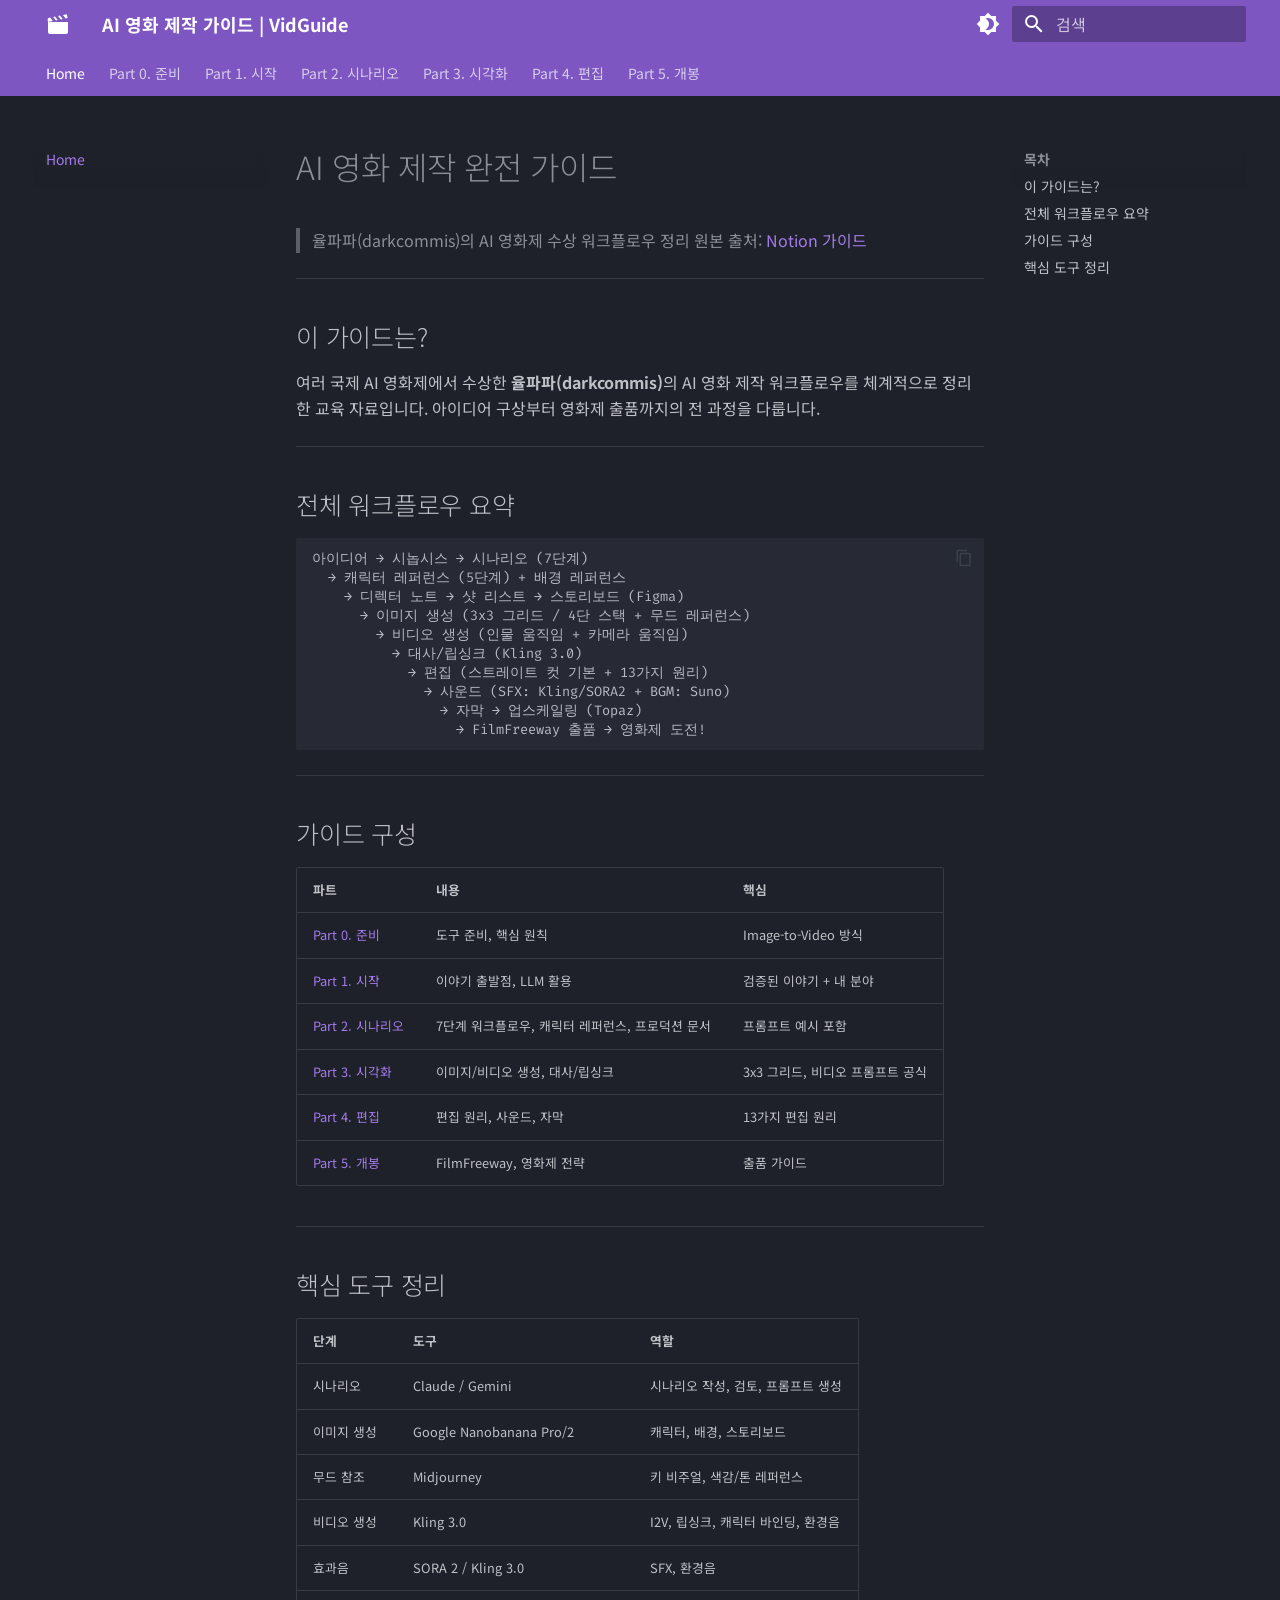
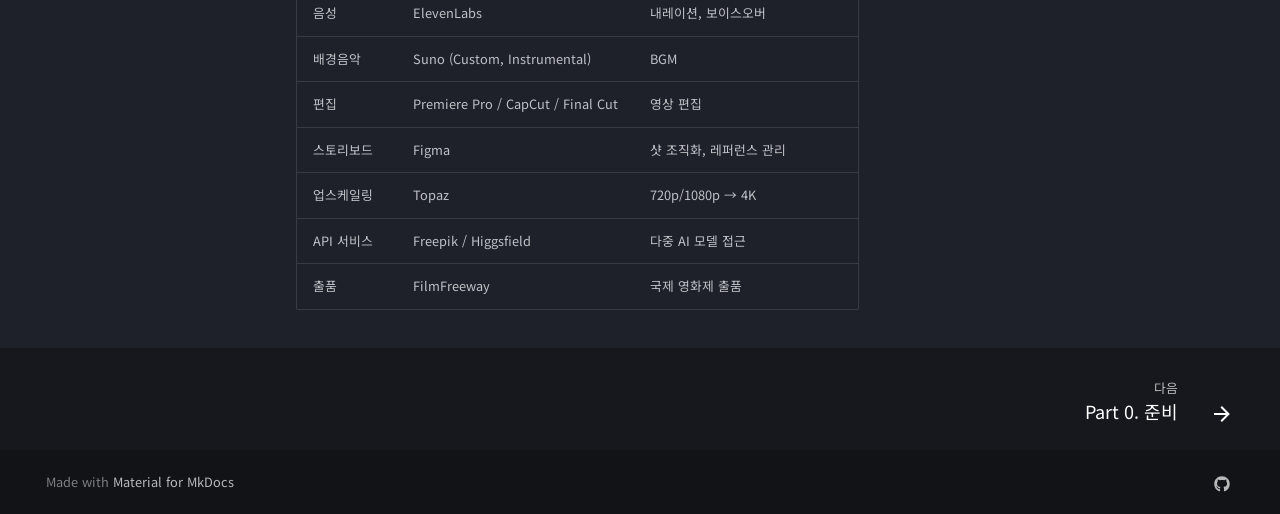
==== index.html @ 26d47964 "Deployed f372213 with MkDocs version: 1.6.1" ====
<!doctype html>
<html lang="ko" class="no-js">
  <head>
    
      <meta charset="utf-8">
      <meta name="viewport" content="width=device-width,initial-scale=1">
      
        <meta name="description" content="율파파(darkcommis)의 AI 영화제 수상 워크플로우 정리">
      
      
        <meta name="author" content="Comad.J">
      
      
        <link rel="canonical" href="https://kinkos1234.github.io/VidGuide/">
      
      
      
        <link rel="next" href="part0-preparation/">
      
      
        
      
      
      <link rel="icon" href="assets/images/favicon.png">
      <meta name="generator" content="mkdocs-1.6.1, mkdocs-material-9.7.5">
    
    
      
        <title>AI 영화 제작 가이드 | VidGuide</title>
      
    
    
      <link rel="stylesheet" href="assets/stylesheets/main.484c7ddc.min.css">
      
        
        <link rel="stylesheet" href="assets/stylesheets/palette.ab4e12ef.min.css">
      
      


    
    
      
    
    
      
        
        
        <link rel="preconnect" href="https://fonts.gstatic.com" crossorigin>
        <link rel="stylesheet" href="https://fonts.googleapis.com/css?family=Noto+Sans+KR:300,300i,400,400i,700,700i%7CFira+Code:400,400i,700,700i&display=fallback">
        <style>:root{--md-text-font:"Noto Sans KR";--md-code-font:"Fira Code"}</style>
      
    
    
    <script>__md_scope=new URL(".",location),__md_hash=e=>[...e].reduce(((e,_)=>(e<<5)-e+_.charCodeAt(0)),0),__md_get=(e,_=localStorage,t=__md_scope)=>JSON.parse(_.getItem(t.pathname+"."+e)),__md_set=(e,_,t=localStorage,a=__md_scope)=>{try{t.setItem(a.pathname+"."+e,JSON.stringify(_))}catch(e){}}</script>
    
      

    
    
  </head>
  
  
    
    
      
    
    
    
    
    <body dir="ltr" data-md-color-scheme="slate" data-md-color-primary="deep-purple" data-md-color-accent="amber">
  
    
    <input class="md-toggle" data-md-toggle="drawer" type="checkbox" id="__drawer" autocomplete="off">
    <input class="md-toggle" data-md-toggle="search" type="checkbox" id="__search" autocomplete="off">
    <label class="md-overlay" for="__drawer"></label>
    <div data-md-component="skip">
      
        
        <a href="#ai" class="md-skip">
          콘텐츠로 이동
        </a>
      
    </div>
    <div data-md-component="announce">
      
    </div>
    
    
      

<header class="md-header" data-md-component="header">
  <nav class="md-header__inner md-grid" aria-label="상단/헤더">
    <a href="." title="AI 영화 제작 가이드 | VidGuide" class="md-header__button md-logo" aria-label="AI 영화 제작 가이드 | VidGuide" data-md-component="logo">
      
  
  <svg xmlns="http://www.w3.org/2000/svg" viewBox="0 0 24 24"><path d="m20.84 2.18-3.93.78 2.74 3.54 1.97-.4zm-6.87 1.36L12 3.93l2.75 3.53 1.96-.39zm-4.9.96-1.97.41 2.75 3.53 1.96-.39zm-4.91 1-.98.19a2 2 0 0 0-1.57 2.35L2 10l4.9-.97zM2 10v10a2 2 0 0 0 2 2h16c1.11 0 2-.89 2-2V10z"/></svg>

    </a>
    <label class="md-header__button md-icon" for="__drawer">
      
      <svg xmlns="http://www.w3.org/2000/svg" viewBox="0 0 24 24"><path d="M3 6h18v2H3zm0 5h18v2H3zm0 5h18v2H3z"/></svg>
    </label>
    <div class="md-header__title" data-md-component="header-title">
      <div class="md-header__ellipsis">
        <div class="md-header__topic">
          <span class="md-ellipsis">
            AI 영화 제작 가이드 | VidGuide
          </span>
        </div>
        <div class="md-header__topic" data-md-component="header-topic">
          <span class="md-ellipsis">
            
              Home
            
          </span>
        </div>
      </div>
    </div>
    
      
        <form class="md-header__option" data-md-component="palette">
  
    
    
    
    <input class="md-option" data-md-color-media="" data-md-color-scheme="slate" data-md-color-primary="deep-purple" data-md-color-accent="amber"  aria-label="라이트 모드로 전환"  type="radio" name="__palette" id="__palette_0">
    
      <label class="md-header__button md-icon" title="라이트 모드로 전환" for="__palette_1" hidden>
        <svg xmlns="http://www.w3.org/2000/svg" viewBox="0 0 24 24"><path d="M12 18c-.89 0-1.74-.2-2.5-.55C11.56 16.5 13 14.42 13 12s-1.44-4.5-3.5-5.45C10.26 6.2 11.11 6 12 6a6 6 0 0 1 6 6 6 6 0 0 1-6 6m8-9.31V4h-4.69L12 .69 8.69 4H4v4.69L.69 12 4 15.31V20h4.69L12 23.31 15.31 20H20v-4.69L23.31 12z"/></svg>
      </label>
    
  
    
    
    
    <input class="md-option" data-md-color-media="" data-md-color-scheme="default" data-md-color-primary="deep-purple" data-md-color-accent="amber"  aria-label="다크 모드로 전환"  type="radio" name="__palette" id="__palette_1">
    
      <label class="md-header__button md-icon" title="다크 모드로 전환" for="__palette_0" hidden>
        <svg xmlns="http://www.w3.org/2000/svg" viewBox="0 0 24 24"><path d="M12 8a4 4 0 0 0-4 4 4 4 0 0 0 4 4 4 4 0 0 0 4-4 4 4 0 0 0-4-4m0 10a6 6 0 0 1-6-6 6 6 0 0 1 6-6 6 6 0 0 1 6 6 6 6 0 0 1-6 6m8-9.31V4h-4.69L12 .69 8.69 4H4v4.69L.69 12 4 15.31V20h4.69L12 23.31 15.31 20H20v-4.69L23.31 12z"/></svg>
      </label>
    
  
</form>
      
    
    
      <script>var palette=__md_get("__palette");if(palette&&palette.color){if("(prefers-color-scheme)"===palette.color.media){var media=matchMedia("(prefers-color-scheme: light)"),input=document.querySelector(media.matches?"[data-md-color-media='(prefers-color-scheme: light)']":"[data-md-color-media='(prefers-color-scheme: dark)']");palette.color.media=input.getAttribute("data-md-color-media"),palette.color.scheme=input.getAttribute("data-md-color-scheme"),palette.color.primary=input.getAttribute("data-md-color-primary"),palette.color.accent=input.getAttribute("data-md-color-accent")}for(var[key,value]of Object.entries(palette.color))document.body.setAttribute("data-md-color-"+key,value)}</script>
    
    
    
      
      
        <label class="md-header__button md-icon" for="__search">
          
          <svg xmlns="http://www.w3.org/2000/svg" viewBox="0 0 24 24"><path d="M9.5 3A6.5 6.5 0 0 1 16 9.5c0 1.61-.59 3.09-1.56 4.23l.27.27h.79l5 5-1.5 1.5-5-5v-.79l-.27-.27A6.52 6.52 0 0 1 9.5 16 6.5 6.5 0 0 1 3 9.5 6.5 6.5 0 0 1 9.5 3m0 2C7 5 5 7 5 9.5S7 14 9.5 14 14 12 14 9.5 12 5 9.5 5"/></svg>
        </label>
        <div class="md-search" data-md-component="search" role="dialog">
  <label class="md-search__overlay" for="__search"></label>
  <div class="md-search__inner" role="search">
    <form class="md-search__form" name="search">
      <input type="text" class="md-search__input" name="query" aria-label="검색" placeholder="검색" autocapitalize="off" autocorrect="off" autocomplete="off" spellcheck="false" data-md-component="search-query" required>
      <label class="md-search__icon md-icon" for="__search">
        
        <svg xmlns="http://www.w3.org/2000/svg" viewBox="0 0 24 24"><path d="M9.5 3A6.5 6.5 0 0 1 16 9.5c0 1.61-.59 3.09-1.56 4.23l.27.27h.79l5 5-1.5 1.5-5-5v-.79l-.27-.27A6.52 6.52 0 0 1 9.5 16 6.5 6.5 0 0 1 3 9.5 6.5 6.5 0 0 1 9.5 3m0 2C7 5 5 7 5 9.5S7 14 9.5 14 14 12 14 9.5 12 5 9.5 5"/></svg>
        
        <svg xmlns="http://www.w3.org/2000/svg" viewBox="0 0 24 24"><path d="M20 11v2H8l5.5 5.5-1.42 1.42L4.16 12l7.92-7.92L13.5 5.5 8 11z"/></svg>
      </label>
      <nav class="md-search__options" aria-label="검색">
        
        <button type="reset" class="md-search__icon md-icon" title="지우기" aria-label="지우기" tabindex="-1">
          
          <svg xmlns="http://www.w3.org/2000/svg" viewBox="0 0 24 24"><path d="M19 6.41 17.59 5 12 10.59 6.41 5 5 6.41 10.59 12 5 17.59 6.41 19 12 13.41 17.59 19 19 17.59 13.41 12z"/></svg>
        </button>
      </nav>
      
        <div class="md-search__suggest" data-md-component="search-suggest"></div>
      
    </form>
    <div class="md-search__output">
      <div class="md-search__scrollwrap" tabindex="0" data-md-scrollfix>
        <div class="md-search-result" data-md-component="search-result">
          <div class="md-search-result__meta">
            검색 초기화
          </div>
          <ol class="md-search-result__list" role="presentation"></ol>
        </div>
      </div>
    </div>
  </div>
</div>
      
    
    
  </nav>
  
</header>
    
    <div class="md-container" data-md-component="container">
      
      
        
          
            
<nav class="md-tabs" aria-label="탭" data-md-component="tabs">
  <div class="md-grid">
    <ul class="md-tabs__list">
      
        
  
  
  
    
  
  
    <li class="md-tabs__item md-tabs__item--active">
      <a href="." class="md-tabs__link">
        
  
  
    
  
  Home

      </a>
    </li>
  

      
        
  
  
  
  
    <li class="md-tabs__item">
      <a href="part0-preparation/" class="md-tabs__link">
        
  
  
    
  
  Part 0. 준비

      </a>
    </li>
  

      
        
  
  
  
  
    <li class="md-tabs__item">
      <a href="part1-start/" class="md-tabs__link">
        
  
  
    
  
  Part 1. 시작

      </a>
    </li>
  

      
        
  
  
  
  
    <li class="md-tabs__item">
      <a href="part2-scenario/" class="md-tabs__link">
        
  
  
    
  
  Part 2. 시나리오

      </a>
    </li>
  

      
        
  
  
  
  
    <li class="md-tabs__item">
      <a href="part3-visualization/" class="md-tabs__link">
        
  
  
    
  
  Part 3. 시각화

      </a>
    </li>
  

      
        
  
  
  
  
    <li class="md-tabs__item">
      <a href="part4-editing/" class="md-tabs__link">
        
  
  
    
  
  Part 4. 편집

      </a>
    </li>
  

      
        
  
  
  
  
    <li class="md-tabs__item">
      <a href="part5-release/" class="md-tabs__link">
        
  
  
    
  
  Part 5. 개봉

      </a>
    </li>
  

      
    </ul>
  </div>
</nav>
          
        
      
      <main class="md-main" data-md-component="main">
        <div class="md-main__inner md-grid">
          
            
              
              <div class="md-sidebar md-sidebar--primary" data-md-component="sidebar" data-md-type="navigation" >
                <div class="md-sidebar__scrollwrap">
                  <div class="md-sidebar__inner">
                    


  


<nav class="md-nav md-nav--primary md-nav--lifted" aria-label="네비게이션" data-md-level="0">
  <label class="md-nav__title" for="__drawer">
    <a href="." title="AI 영화 제작 가이드 | VidGuide" class="md-nav__button md-logo" aria-label="AI 영화 제작 가이드 | VidGuide" data-md-component="logo">
      
  
  <svg xmlns="http://www.w3.org/2000/svg" viewBox="0 0 24 24"><path d="m20.84 2.18-3.93.78 2.74 3.54 1.97-.4zm-6.87 1.36L12 3.93l2.75 3.53 1.96-.39zm-4.9.96-1.97.41 2.75 3.53 1.96-.39zm-4.91 1-.98.19a2 2 0 0 0-1.57 2.35L2 10l4.9-.97zM2 10v10a2 2 0 0 0 2 2h16c1.11 0 2-.89 2-2V10z"/></svg>

    </a>
    AI 영화 제작 가이드 | VidGuide
  </label>
  
  <ul class="md-nav__list" data-md-scrollfix>
    
      
      
  
  
    
  
  
  
    <li class="md-nav__item md-nav__item--active">
      
      <input class="md-nav__toggle md-toggle" type="checkbox" id="__toc">
      
      
        
      
      
        <label class="md-nav__link md-nav__link--active" for="__toc">
          
  
  
  <span class="md-ellipsis">
    
  
    Home
  

    
  </span>
  
  

          <span class="md-nav__icon md-icon"></span>
        </label>
      
      <a href="." class="md-nav__link md-nav__link--active">
        
  
  
  <span class="md-ellipsis">
    
  
    Home
  

    
  </span>
  
  

      </a>
      
        

<nav class="md-nav md-nav--secondary" aria-label="목차">
  
  
  
    
  
  
    <label class="md-nav__title" for="__toc">
      <span class="md-nav__icon md-icon"></span>
      목차
    </label>
    <ul class="md-nav__list" data-md-component="toc" data-md-scrollfix>
      
        <li class="md-nav__item">
  <a href="#_1" class="md-nav__link">
    <span class="md-ellipsis">
      
        이 가이드는?
      
    </span>
  </a>
  
</li>
      
        <li class="md-nav__item">
  <a href="#_2" class="md-nav__link">
    <span class="md-ellipsis">
      
        전체 워크플로우 요약
      
    </span>
  </a>
  
</li>
      
        <li class="md-nav__item">
  <a href="#_3" class="md-nav__link">
    <span class="md-ellipsis">
      
        가이드 구성
      
    </span>
  </a>
  
</li>
      
        <li class="md-nav__item">
  <a href="#_4" class="md-nav__link">
    <span class="md-ellipsis">
      
        핵심 도구 정리
      
    </span>
  </a>
  
</li>
      
    </ul>
  
</nav>
      
    </li>
  

    
      
      
  
  
  
  
    <li class="md-nav__item">
      <a href="part0-preparation/" class="md-nav__link">
        
  
  
  <span class="md-ellipsis">
    
  
    Part 0. 준비
  

    
  </span>
  
  

      </a>
    </li>
  

    
      
      
  
  
  
  
    <li class="md-nav__item">
      <a href="part1-start/" class="md-nav__link">
        
  
  
  <span class="md-ellipsis">
    
  
    Part 1. 시작
  

    
  </span>
  
  

      </a>
    </li>
  

    
      
      
  
  
  
  
    <li class="md-nav__item">
      <a href="part2-scenario/" class="md-nav__link">
        
  
  
  <span class="md-ellipsis">
    
  
    Part 2. 시나리오
  

    
  </span>
  
  

      </a>
    </li>
  

    
      
      
  
  
  
  
    <li class="md-nav__item">
      <a href="part3-visualization/" class="md-nav__link">
        
  
  
  <span class="md-ellipsis">
    
  
    Part 3. 시각화
  

    
  </span>
  
  

      </a>
    </li>
  

    
      
      
  
  
  
  
    <li class="md-nav__item">
      <a href="part4-editing/" class="md-nav__link">
        
  
  
  <span class="md-ellipsis">
    
  
    Part 4. 편집
  

    
  </span>
  
  

      </a>
    </li>
  

    
      
      
  
  
  
  
    <li class="md-nav__item">
      <a href="part5-release/" class="md-nav__link">
        
  
  
  <span class="md-ellipsis">
    
  
    Part 5. 개봉
  

    
  </span>
  
  

      </a>
    </li>
  

    
  </ul>
</nav>
                  </div>
                </div>
              </div>
            
            
              
              <div class="md-sidebar md-sidebar--secondary" data-md-component="sidebar" data-md-type="toc" >
                <div class="md-sidebar__scrollwrap">
                  <div class="md-sidebar__inner">
                    

<nav class="md-nav md-nav--secondary" aria-label="목차">
  
  
  
    
  
  
    <label class="md-nav__title" for="__toc">
      <span class="md-nav__icon md-icon"></span>
      목차
    </label>
    <ul class="md-nav__list" data-md-component="toc" data-md-scrollfix>
      
        <li class="md-nav__item">
  <a href="#_1" class="md-nav__link">
    <span class="md-ellipsis">
      
        이 가이드는?
      
    </span>
  </a>
  
</li>
      
        <li class="md-nav__item">
  <a href="#_2" class="md-nav__link">
    <span class="md-ellipsis">
      
        전체 워크플로우 요약
      
    </span>
  </a>
  
</li>
      
        <li class="md-nav__item">
  <a href="#_3" class="md-nav__link">
    <span class="md-ellipsis">
      
        가이드 구성
      
    </span>
  </a>
  
</li>
      
        <li class="md-nav__item">
  <a href="#_4" class="md-nav__link">
    <span class="md-ellipsis">
      
        핵심 도구 정리
      
    </span>
  </a>
  
</li>
      
    </ul>
  
</nav>
                  </div>
                </div>
              </div>
            
          
          
            <div class="md-content" data-md-component="content">
              
              <article class="md-content__inner md-typeset">
                
                  



<h1 id="ai">AI 영화 제작 완전 가이드<a class="headerlink" href="#ai" title="Permanent link">&para;</a></h1>
<blockquote>
<p>율파파(darkcommis)의 AI 영화제 수상 워크플로우 정리
원본 출처: <a href="https://oasis-dentist-28a.notion.site/31f7425e612280ef8a88e5af317588ac">Notion 가이드</a></p>
</blockquote>
<hr />
<h2 id="_1">이 가이드는?<a class="headerlink" href="#_1" title="Permanent link">&para;</a></h2>
<p>여러 국제 AI 영화제에서 수상한 <strong>율파파(darkcommis)</strong>의 AI 영화 제작 워크플로우를 체계적으로 정리한 교육 자료입니다. 아이디어 구상부터 영화제 출품까지의 전 과정을 다룹니다.</p>
<hr />
<h2 id="_2">전체 워크플로우 요약<a class="headerlink" href="#_2" title="Permanent link">&para;</a></h2>
<div class="highlight"><pre><span></span><code><a id="__codelineno-0-1" name="__codelineno-0-1" href="#__codelineno-0-1"></a>아이디어 → 시놉시스 → 시나리오 (7단계)
<a id="__codelineno-0-2" name="__codelineno-0-2" href="#__codelineno-0-2"></a>  → 캐릭터 레퍼런스 (5단계) + 배경 레퍼런스
<a id="__codelineno-0-3" name="__codelineno-0-3" href="#__codelineno-0-3"></a>    → 디렉터 노트 → 샷 리스트 → 스토리보드 (Figma)
<a id="__codelineno-0-4" name="__codelineno-0-4" href="#__codelineno-0-4"></a>      → 이미지 생성 (3x3 그리드 / 4단 스택 + 무드 레퍼런스)
<a id="__codelineno-0-5" name="__codelineno-0-5" href="#__codelineno-0-5"></a>        → 비디오 생성 (인물 움직임 + 카메라 움직임)
<a id="__codelineno-0-6" name="__codelineno-0-6" href="#__codelineno-0-6"></a>          → 대사/립싱크 (Kling 3.0)
<a id="__codelineno-0-7" name="__codelineno-0-7" href="#__codelineno-0-7"></a>            → 편집 (스트레이트 컷 기본 + 13가지 원리)
<a id="__codelineno-0-8" name="__codelineno-0-8" href="#__codelineno-0-8"></a>              → 사운드 (SFX: Kling/SORA2 + BGM: Suno)
<a id="__codelineno-0-9" name="__codelineno-0-9" href="#__codelineno-0-9"></a>                → 자막 → 업스케일링 (Topaz)
<a id="__codelineno-0-10" name="__codelineno-0-10" href="#__codelineno-0-10"></a>                  → FilmFreeway 출품 → 영화제 도전!
</code></pre></div>
<hr />
<h2 id="_3">가이드 구성<a class="headerlink" href="#_3" title="Permanent link">&para;</a></h2>
<table>
<thead>
<tr>
<th>파트</th>
<th>내용</th>
<th>핵심</th>
</tr>
</thead>
<tbody>
<tr>
<td><a href="part0-preparation/">Part 0. 준비</a></td>
<td>도구 준비, 핵심 원칙</td>
<td>Image-to-Video 방식</td>
</tr>
<tr>
<td><a href="part1-start/">Part 1. 시작</a></td>
<td>이야기 출발점, LLM 활용</td>
<td>검증된 이야기 + 내 분야</td>
</tr>
<tr>
<td><a href="part2-scenario/">Part 2. 시나리오</a></td>
<td>7단계 워크플로우, 캐릭터 레퍼런스, 프로덕션 문서</td>
<td>프롬프트 예시 포함</td>
</tr>
<tr>
<td><a href="part3-visualization/">Part 3. 시각화</a></td>
<td>이미지/비디오 생성, 대사/립싱크</td>
<td>3x3 그리드, 비디오 프롬프트 공식</td>
</tr>
<tr>
<td><a href="part4-editing/">Part 4. 편집</a></td>
<td>편집 원리, 사운드, 자막</td>
<td>13가지 편집 원리</td>
</tr>
<tr>
<td><a href="part5-release/">Part 5. 개봉</a></td>
<td>FilmFreeway, 영화제 전략</td>
<td>출품 가이드</td>
</tr>
</tbody>
</table>
<hr />
<h2 id="_4">핵심 도구 정리<a class="headerlink" href="#_4" title="Permanent link">&para;</a></h2>
<table>
<thead>
<tr>
<th>단계</th>
<th>도구</th>
<th>역할</th>
</tr>
</thead>
<tbody>
<tr>
<td>시나리오</td>
<td>Claude / Gemini</td>
<td>시나리오 작성, 검토, 프롬프트 생성</td>
</tr>
<tr>
<td>이미지 생성</td>
<td>Google Nanobanana Pro/2</td>
<td>캐릭터, 배경, 스토리보드</td>
</tr>
<tr>
<td>무드 참조</td>
<td>Midjourney</td>
<td>키 비주얼, 색감/톤 레퍼런스</td>
</tr>
<tr>
<td>비디오 생성</td>
<td>Kling 3.0</td>
<td>I2V, 립싱크, 캐릭터 바인딩, 환경음</td>
</tr>
<tr>
<td>효과음</td>
<td>SORA 2 / Kling 3.0</td>
<td>SFX, 환경음</td>
</tr>
<tr>
<td>음성</td>
<td>ElevenLabs</td>
<td>내레이션, 보이스오버</td>
</tr>
<tr>
<td>배경음악</td>
<td>Suno (Custom, Instrumental)</td>
<td>BGM</td>
</tr>
<tr>
<td>편집</td>
<td>Premiere Pro / CapCut / Final Cut</td>
<td>영상 편집</td>
</tr>
<tr>
<td>스토리보드</td>
<td>Figma</td>
<td>샷 조직화, 레퍼런스 관리</td>
</tr>
<tr>
<td>업스케일링</td>
<td>Topaz</td>
<td>720p/1080p → 4K</td>
</tr>
<tr>
<td>API 서비스</td>
<td>Freepik / Higgsfield</td>
<td>다중 AI 모델 접근</td>
</tr>
<tr>
<td>출품</td>
<td>FilmFreeway</td>
<td>국제 영화제 출품</td>
</tr>
</tbody>
</table>












                
              </article>
            </div>
          
          
<script>var target=document.getElementById(location.hash.slice(1));target&&target.name&&(target.checked=target.name.startsWith("__tabbed_"))</script>
        </div>
        
          <button type="button" class="md-top md-icon" data-md-component="top" hidden>
  
  <svg xmlns="http://www.w3.org/2000/svg" viewBox="0 0 24 24"><path d="M13 20h-2V8l-5.5 5.5-1.42-1.42L12 4.16l7.92 7.92-1.42 1.42L13 8z"/></svg>
  맨위로
</button>
        
      </main>
      
        <footer class="md-footer">
  
    
      
      <nav class="md-footer__inner md-grid" aria-label="하단/푸터" >
        
        
          
          <a href="part0-preparation/" class="md-footer__link md-footer__link--next" aria-label="다음: Part 0. 준비">
            <div class="md-footer__title">
              <span class="md-footer__direction">
                다음
              </span>
              <div class="md-ellipsis">
                Part 0. 준비
              </div>
            </div>
            <div class="md-footer__button md-icon">
              
              <svg xmlns="http://www.w3.org/2000/svg" viewBox="0 0 24 24"><path d="M4 11v2h12l-5.5 5.5 1.42 1.42L19.84 12l-7.92-7.92L10.5 5.5 16 11z"/></svg>
            </div>
          </a>
        
      </nav>
    
  
  <div class="md-footer-meta md-typeset">
    <div class="md-footer-meta__inner md-grid">
      <div class="md-copyright">
  
  
    Made with
    <a href="https://squidfunk.github.io/mkdocs-material/" target="_blank" rel="noopener">
      Material for MkDocs
    </a>
  
</div>
      
        
<div class="md-social">
  
    
    
    
    
      
      
    
    <a href="https://github.com/kinkos1234" target="_blank" rel="noopener" title="github.com" class="md-social__link">
      <svg xmlns="http://www.w3.org/2000/svg" viewBox="0 0 512 512"><!--! Font Awesome Free 7.1.0 by @fontawesome - https://fontawesome.com License - https://fontawesome.com/license/free (Icons: CC BY 4.0, Fonts: SIL OFL 1.1, Code: MIT License) Copyright 2025 Fonticons, Inc.--><path d="M173.9 397.4c0 2-2.3 3.6-5.2 3.6-3.3.3-5.6-1.3-5.6-3.6 0-2 2.3-3.6 5.2-3.6 3-.3 5.6 1.3 5.6 3.6m-31.1-4.5c-.7 2 1.3 4.3 4.3 4.9 2.6 1 5.6 0 6.2-2s-1.3-4.3-4.3-5.2c-2.6-.7-5.5.3-6.2 2.3m44.2-1.7c-2.9.7-4.9 2.6-4.6 4.9.3 2 2.9 3.3 5.9 2.6 2.9-.7 4.9-2.6 4.6-4.6-.3-1.9-3-3.2-5.9-2.9M252.8 8C114.1 8 8 113.3 8 252c0 110.9 69.8 205.8 169.5 239.2 12.8 2.3 17.3-5.6 17.3-12.1 0-6.2-.3-40.4-.3-61.4 0 0-70 15-84.7-29.8 0 0-11.4-29.1-27.8-36.6 0 0-22.9-15.7 1.6-15.4 0 0 24.9 2 38.6 25.8 21.9 38.6 58.6 27.5 72.9 20.9 2.3-16 8.8-27.1 16-33.7-55.9-6.2-112.3-14.3-112.3-110.5 0-27.5 7.6-41.3 23.6-58.9-2.6-6.5-11.1-33.3 2.6-67.9 20.9-6.5 69 27 69 27 20-5.6 41.5-8.5 62.8-8.5s42.8 2.9 62.8 8.5c0 0 48.1-33.6 69-27 13.7 34.7 5.2 61.4 2.6 67.9 16 17.7 25.8 31.5 25.8 58.9 0 96.5-58.9 104.2-114.8 110.5 9.2 7.9 17 22.9 17 46.4 0 33.7-.3 75.4-.3 83.6 0 6.5 4.6 14.4 17.3 12.1C436.2 457.8 504 362.9 504 252 504 113.3 391.5 8 252.8 8M105.2 352.9c-1.3 1-1 3.3.7 5.2 1.6 1.6 3.9 2.3 5.2 1 1.3-1 1-3.3-.7-5.2-1.6-1.6-3.9-2.3-5.2-1m-10.8-8.1c-.7 1.3.3 2.9 2.3 3.9 1.6 1 3.6.7 4.3-.7.7-1.3-.3-2.9-2.3-3.9-2-.6-3.6-.3-4.3.7m32.4 35.6c-1.6 1.3-1 4.3 1.3 6.2 2.3 2.3 5.2 2.6 6.5 1 1.3-1.3.7-4.3-1.3-6.2-2.2-2.3-5.2-2.6-6.5-1m-11.4-14.7c-1.6 1-1.6 3.6 0 5.9s4.3 3.3 5.6 2.3c1.6-1.3 1.6-3.9 0-6.2-1.4-2.3-4-3.3-5.6-2"/></svg>
    </a>
  
</div>
      
    </div>
  </div>
</footer>
      
    </div>
    <div class="md-dialog" data-md-component="dialog">
      <div class="md-dialog__inner md-typeset"></div>
    </div>
    
    
    
      
      
      <script id="__config" type="application/json">{"annotate": null, "base": ".", "features": ["navigation.tabs", "navigation.sections", "navigation.top", "navigation.footer", "search.highlight", "search.suggest", "content.code.copy", "toc.follow"], "search": "assets/javascripts/workers/search.2c215733.min.js", "tags": null, "translations": {"clipboard.copied": "\ud074\ub9bd\ubcf4\ub4dc\uc5d0 \ubcf5\uc0ac\ub428", "clipboard.copy": "\ud074\ub9bd\ubcf4\ub4dc\ub85c \ubcf5\uc0ac", "search.result.more.one": "\uc774 \ubb38\uc11c\uc5d0\uc11c 1\uac1c\uc758 \uac80\uc0c9 \uacb0\uacfc \ub354 \ubcf4\uae30", "search.result.more.other": "\uc774 \ubb38\uc11c\uc5d0\uc11c #\uac1c\uc758 \uac80\uc0c9 \uacb0\uacfc \ub354 \ubcf4\uae30", "search.result.none": "\uac80\uc0c9\uc5b4\uc640 \uc77c\uce58\ud558\ub294 \ubb38\uc11c\uac00 \uc5c6\uc2b5\ub2c8\ub2e4", "search.result.one": "1\uac1c\uc758 \uc77c\uce58\ud558\ub294 \ubb38\uc11c", "search.result.other": "#\uac1c\uc758 \uc77c\uce58\ud558\ub294 \ubb38\uc11c", "search.result.placeholder": "\uac80\uc0c9\uc5b4\ub97c \uc785\ub825\ud558\uc138\uc694", "search.result.term.missing": "\ud3ec\ud568\ub418\uc9c0 \uc54a\uc740 \uac80\uc0c9\uc5b4", "select.version": "\ubc84\uc804 \uc120\ud0dd"}, "version": null}</script>
    
    
      <script src="assets/javascripts/bundle.79ae519e.min.js"></script>
      
    
  </body>
</html>
---- assets/stylesheets/main.484c7ddc.min.css ----
@charset "UTF-8";html{-webkit-text-size-adjust:none;-moz-text-size-adjust:none;text-size-adjust:none;box-sizing:border-box}*,:after,:before{box-sizing:inherit}@media (prefers-reduced-motion){*,:after,:before{transition:none!important}}body{margin:0}a,button,input,label{-webkit-tap-highlight-color:transparent}a{color:inherit;text-decoration:none}hr{border:0;box-sizing:initial;display:block;height:.05rem;overflow:visible;padding:0}small{font-size:80%}sub,sup{line-height:1em}img{border-style:none}table{border-collapse:initial;border-spacing:0}td,th{font-weight:400;vertical-align:top}button{background:#0000;border:0;font-family:inherit;font-size:inherit;margin:0;padding:0}input{border:0;outline:none}:root{--md-primary-fg-color:#4051b5;--md-primary-fg-color--light:#5d6cc0;--md-primary-fg-color--dark:#303fa1;--md-primary-bg-color:#fff;--md-primary-bg-color--light:#ffffffb3;--md-accent-fg-color:#526cfe;--md-accent-fg-color--transparent:#526cfe1a;--md-accent-bg-color:#fff;--md-accent-bg-color--light:#ffffffb3}[data-md-color-scheme=default]{color-scheme:light}[data-md-color-scheme=default] img[src$="#gh-dark-mode-only"],[data-md-color-scheme=default] img[src$="#only-dark"]{display:none}:root,[data-md-color-scheme=default]{--md-hue:225deg;--md-default-fg-color:#000000de;--md-default-fg-color--light:#0000008a;--md-default-fg-color--lighter:#00000052;--md-default-fg-color--lightest:#00000012;--md-default-bg-color:#fff;--md-default-bg-color--light:#ffffffb3;--md-default-bg-color--lighter:#ffffff4d;--md-default-bg-color--lightest:#ffffff1f;--md-code-fg-color:#36464e;--md-code-bg-color:#f5f5f5;--md-code-bg-color--light:#f5f5f5b3;--md-code-bg-color--lighter:#f5f5f54d;--md-code-hl-color:#4287ff;--md-code-hl-color--light:#4287ff1a;--md-code-hl-number-color:#d52a2a;--md-code-hl-special-color:#db1457;--md-code-hl-function-color:#a846b9;--md-code-hl-constant-color:#6e59d9;--md-code-hl-keyword-color:#3f6ec6;--md-code-hl-string-color:#1c7d4d;--md-code-hl-name-color:var(--md-code-fg-color);--md-code-hl-operator-color:var(--md-default-fg-color--light);--md-code-hl-punctuation-color:var(--md-default-fg-color--light);--md-code-hl-comment-color:var(--md-default-fg-color--light);--md-code-hl-generic-color:var(--md-default-fg-color--light);--md-code-hl-variable-color:var(--md-default-fg-color--light);--md-typeset-color:var(--md-default-fg-color);--md-typeset-a-color:var(--md-primary-fg-color);--md-typeset-del-color:#f5503d26;--md-typeset-ins-color:#0bd57026;--md-typeset-kbd-color:#fafafa;--md-typeset-kbd-accent-color:#fff;--md-typeset-kbd-border-color:#b8b8b8;--md-typeset-mark-color:#ffff0080;--md-typeset-table-color:#0000001f;--md-typeset-table-color--light:rgba(0,0,0,.035);--md-admonition-fg-color:var(--md-default-fg-color);--md-admonition-bg-color:var(--md-default-bg-color);--md-warning-fg-color:#000000de;--md-warning-bg-color:#ff9;--md-footer-fg-color:#fff;--md-footer-fg-color--light:#ffffffb3;--md-footer-fg-color--lighter:#ffffff73;--md-footer-bg-color:#000000de;--md-footer-bg-color--dark:#00000052;--md-shadow-z1:0 0.2rem 0.5rem #0000000d,0 0 0.05rem #0000001a;--md-shadow-z2:0 0.2rem 0.5rem #0000001a,0 0 0.05rem #00000040;--md-shadow-z3:0 0.2rem 0.5rem #0003,0 0 0.05rem #00000059}.md-icon svg{fill:currentcolor;display:block;height:1.2rem;width:1.2rem}body{-webkit-font-smoothing:antialiased;-moz-osx-font-smoothing:grayscale;--md-text-font-family:var(--md-text-font,_),-apple-system,BlinkMacSystemFont,Helvetica,Arial,sans-serif;--md-code-font-family:var(--md-code-font,_),SFMono-Regular,Consolas,Menlo,monospace}aside,body,input{font-feature-settings:"kern","liga";color:var(--md-typeset-color);font-family:var(--md-text-font-family)}code,kbd,pre{font-feature-settings:"kern";font-family:var(--md-code-font-family)}:root{--md-typeset-table-sort-icon:url('data:image/svg+xml;charset=utf-8,<svg xmlns="http://www.w3.org/2000/svg" viewBox="0 0 24 24"><path d="m18 21-4-4h3V7h-3l4-4 4 4h-3v10h3M2 19v-2h10v2M2 13v-2h7v2M2 7V5h4v2z"/></svg>');--md-typeset-table-sort-icon--asc:url('data:image/svg+xml;charset=utf-8,<svg xmlns="http://www.w3.org/2000/svg" viewBox="0 0 24 24"><path d="M19 17h3l-4 4-4-4h3V3h2M2 17h10v2H2M6 5v2H2V5m0 6h7v2H2z"/></svg>');--md-typeset-table-sort-icon--desc:url('data:image/svg+xml;charset=utf-8,<svg xmlns="http://www.w3.org/2000/svg" viewBox="0 0 24 24"><path d="M19 7h3l-4-4-4 4h3v14h2M2 17h10v2H2M6 5v2H2V5m0 6h7v2H2z"/></svg>')}.md-typeset{-webkit-print-color-adjust:exact;color-adjust:exact;font-size:.8rem;line-height:1.6;overflow-wrap:break-word}@media print{.md-typeset{font-size:.68rem}}.md-typeset blockquote,.md-typeset dl,.md-typeset figure,.md-typeset ol,.md-typeset pre,.md-typeset ul{margin-bottom:1em;margin-top:1em}.md-typeset h1{color:var(--md-default-fg-color--light);font-size:2em;line-height:1.3;margin:0 0 1.25em}.md-typeset h1,.md-typeset h2{font-weight:300;letter-spacing:-.01em}.md-typeset h2{font-size:1.5625em;line-height:1.4;margin:1.6em 0 .64em}.md-typeset h3{font-size:1.25em;font-weight:400;letter-spacing:-.01em;line-height:1.5;margin:1.6em 0 .8em}.md-typeset h2+h3{margin-top:.8em}.md-typeset h4{font-weight:700;letter-spacing:-.01em;margin:1em 0}.md-typeset h5,.md-typeset h6{color:var(--md-default-fg-color--light);font-size:.8em;font-weight:700;letter-spacing:-.01em;margin:1.25em 0}.md-typeset h5{text-transform:uppercase}.md-typeset h5 code{text-transform:none}.md-typeset hr{border-bottom:.05rem solid var(--md-default-fg-color--lightest);display:flow-root;margin:1.5em 0}.md-typeset a{color:var(--md-typeset-a-color);word-break:break-word}.md-typeset a,.md-typeset a:before{transition:color 125ms}.md-typeset a:focus,.md-typeset a:hover{color:var(--md-accent-fg-color)}.md-typeset a:focus code,.md-typeset a:hover code{background-color:var(--md-accent-fg-color--transparent);color:var(--md-accent-fg-color)}.md-typeset a code{color:var(--md-typeset-a-color)}.md-typeset a.focus-visible{outline-color:var(--md-accent-fg-color);outline-offset:.2rem}.md-typeset code,.md-typeset kbd,.md-typeset pre{color:var(--md-code-fg-color);direction:ltr;font-variant-ligatures:none;transition:background-color 125ms}@media print{.md-typeset code,.md-typeset kbd,.md-typeset pre{white-space:pre-wrap}}.md-typeset code{background-color:var(--md-code-bg-color);border-radius:.1rem;-webkit-box-decoration-break:clone;box-decoration-break:clone;font-size:.85em;padding:0 .2941176471em;transition:color 125ms,background-color 125ms;word-break:break-word}.md-typeset code:not(.focus-visible){-webkit-tap-highlight-color:transparent;outline:none}.md-typeset pre{display:flow-root;line-height:1.4;position:relative}.md-typeset pre>code{-webkit-box-decoration-break:slice;box-decoration-break:slice;box-shadow:none;display:block;margin:0;outline-color:var(--md-accent-fg-color);overflow:auto;padding:.7720588235em 1.1764705882em;scrollbar-color:var(--md-default-fg-color--lighter) #0000;scrollbar-width:thin;touch-action:auto;word-break:normal}.md-typeset pre>code:hover{scrollbar-color:var(--md-accent-fg-color) #0000}.md-typeset pre>code::-webkit-scrollbar{height:.2rem;width:.2rem}.md-typeset pre>code::-webkit-scrollbar-thumb{background-color:var(--md-default-fg-color--lighter)}.md-typeset pre>code::-webkit-scrollbar-thumb:hover{background-color:var(--md-accent-fg-color)}.md-typeset kbd{background-color:var(--md-typeset-kbd-color);border-radius:.1rem;box-shadow:0 .1rem 0 .05rem var(--md-typeset-kbd-border-color),0 .1rem 0 var(--md-typeset-kbd-border-color),0 -.1rem .2rem var(--md-typeset-kbd-accent-color) inset;color:var(--md-default-fg-color);display:inline-block;font-size:.75em;padding:0 .6666666667em;vertical-align:text-top;word-break:break-word}.md-typeset mark{background-color:var(--md-typeset-mark-color);-webkit-box-decoration-break:clone;box-decoration-break:clone;color:inherit;word-break:break-word}.md-typeset abbr{cursor:help;text-decoration:none}.md-typeset [data-preview],.md-typeset abbr{border-bottom:.05rem dotted var(--md-default-fg-color--light)}.md-typeset small{opacity:.75}[dir=ltr] .md-typeset sub,[dir=ltr] .md-typeset sup{margin-left:.078125em}[dir=rtl] .md-typeset sub,[dir=rtl] .md-typeset sup{margin-right:.078125em}[dir=ltr] .md-typeset blockquote{padding-left:.6rem}[dir=rtl] .md-typeset blockquote{padding-right:.6rem}[dir=ltr] .md-typeset blockquote{border-left:.2rem solid var(--md-default-fg-color--lighter)}[dir=rtl] .md-typeset blockquote{border-right:.2rem solid var(--md-default-fg-color--lighter)}.md-typeset blockquote{color:var(--md-default-fg-color--light);margin-left:0;margin-right:0}.md-typeset ul{list-style-type:disc}.md-typeset ul[type]{list-style-type:revert-layer}[dir=ltr] .md-typeset ol,[dir=ltr] .md-typeset ul{margin-left:.625em}[dir=rtl] .md-typeset ol,[dir=rtl] .md-typeset ul{margin-right:.625em}.md-typeset ol,.md-typeset ul{padding:0}.md-typeset ol:not([hidden]),.md-typeset ul:not([hidden]){display:flow-root}.md-typeset ol ol,.md-typeset ul ol{list-style-type:lower-alpha}.md-typeset ol ol ol,.md-typeset ul ol ol{list-style-type:lower-roman}.md-typeset ol ol ol ol,.md-typeset ul ol ol ol{list-style-type:upper-alpha}.md-typeset ol ol ol ol ol,.md-typeset ul ol ol ol ol{list-style-type:upper-roman}.md-typeset ol[type],.md-typeset ul[type]{list-style-type:revert-layer}[dir=ltr] .md-typeset ol li,[dir=ltr] .md-typeset ul li{margin-left:1.25em}[dir=rtl] .md-typeset ol li,[dir=rtl] .md-typeset ul li{margin-right:1.25em}.md-typeset ol li,.md-typeset ul li{margin-bottom:.5em}.md-typeset ol li blockquote,.md-typeset ol li p,.md-typeset ul li blockquote,.md-typeset ul li p{margin:.5em 0}.md-typeset ol li:last-child,.md-typeset ul li:last-child{margin-bottom:0}[dir=ltr] .md-typeset ol li ol,[dir=ltr] .md-typeset ol li ul,[dir=ltr] .md-typeset ul li ol,[dir=ltr] .md-typeset ul li ul{margin-left:.625em}[dir=rtl] .md-typeset ol li ol,[dir=rtl] .md-typeset ol li ul,[dir=rtl] .md-typeset ul li ol,[dir=rtl] .md-typeset ul li ul{margin-right:.625em}.md-typeset ol li ol,.md-typeset ol li ul,.md-typeset ul li ol,.md-typeset ul li ul{margin-bottom:.5em;margin-top:.5em}[dir=ltr] .md-typeset dd{margin-left:1.875em}[dir=rtl] .md-typeset dd{margin-right:1.875em}.md-typeset dd{margin-bottom:1.5em;margin-top:1em}.md-typeset img,.md-typeset svg,.md-typeset video{height:auto;max-width:100%}.md-typeset img[align=left]{margin:1em 1em 1em 0}.md-typeset img[align=right]{margin:1em 0 1em 1em}.md-typeset img[align]:only-child{margin-top:0}.md-typeset figure{display:flow-root;margin:1em auto;max-width:100%;text-align:center;width:fit-content}.md-typeset figure img{display:block;margin:0 auto}.md-typeset figcaption{font-style:italic;margin:1em auto;max-width:24rem}.md-typeset iframe{max-width:100%}.md-typeset table:not([class]){background-color:var(--md-default-bg-color);border:.05rem solid var(--md-typeset-table-color);border-radius:.1rem;display:inline-block;font-size:.64rem;max-width:100%;overflow:auto;touch-action:auto}@media print{.md-typeset table:not([class]){display:table}}.md-typeset table:not([class])+*{margin-top:1.5em}.md-typeset table:not([class]) td>:first-child,.md-typeset table:not([class]) th>:first-child{margin-top:0}.md-typeset table:not([class]) td>:last-child,.md-typeset table:not([class]) th>:last-child{margin-bottom:0}.md-typeset table:not([class]) td:not([align]),.md-typeset table:not([class]) th:not([align]){text-align:left}[dir=rtl] .md-typeset table:not([class]) td:not([align]),[dir=rtl] .md-typeset table:not([class]) th:not([align]){text-align:right}.md-typeset table:not([class]) th{font-weight:700;min-width:5rem;padding:.9375em 1.25em;vertical-align:top}.md-typeset table:not([class]) td{border-top:.05rem solid var(--md-typeset-table-color);padding:.9375em 1.25em;vertical-align:top}.md-typeset table:not([class]) tbody tr{transition:background-color 125ms}.md-typeset table:not([class]) tbody tr:hover{background-color:var(--md-typeset-table-color--light);box-shadow:0 .05rem 0 var(--md-default-bg-color) inset}.md-typeset table:not([class]) a{word-break:normal}.md-typeset table th[role=columnheader]{cursor:pointer}[dir=ltr] .md-typeset table th[role=columnheader]:after{margin-left:.5em}[dir=rtl] .md-typeset table th[role=columnheader]:after{margin-right:.5em}.md-typeset table th[role=columnheader]:after{content:"";display:inline-block;height:1.2em;-webkit-mask-image:var(--md-typeset-table-sort-icon);mask-image:var(--md-typeset-table-sort-icon);-webkit-mask-repeat:no-repeat;mask-repeat:no-repeat;-webkit-mask-size:contain;mask-size:contain;transition:background-color 125ms;vertical-align:text-bottom;width:1.2em}.md-typeset table th[role=columnheader]:hover:after{background-color:var(--md-default-fg-color--lighter)}.md-typeset table th[role=columnheader][aria-sort=ascending]:after{background-color:var(--md-default-fg-color--light);-webkit-mask-image:var(--md-typeset-table-sort-icon--asc);mask-image:var(--md-typeset-table-sort-icon--asc)}.md-typeset table th[role=columnheader][aria-sort=descending]:after{background-color:var(--md-default-fg-color--light);-webkit-mask-image:var(--md-typeset-table-sort-icon--desc);mask-image:var(--md-typeset-table-sort-icon--desc)}.md-typeset__scrollwrap{margin:1em -.8rem;overflow-x:auto;touch-action:auto}.md-typeset__table{display:inline-block;margin-bottom:.5em;padding:0 .8rem}@media print{.md-typeset__table{display:block}}html .md-typeset__table table{display:table;margin:0;overflow:hidden;width:100%}@media screen and (max-width:44.984375em){.md-content__inner>pre{margin:1em -.8rem}.md-content__inner>pre code{border-radius:0}}.md-typeset .md-author{border-radius:100%;display:block;flex-shrink:0;height:1.6rem;overflow:hidden;position:relative;transition:color 125ms,transform 125ms;width:1.6rem}.md-typeset .md-author img{display:block}.md-typeset .md-author--more{background:var(--md-default-fg-color--lightest);color:var(--md-default-fg-color--lighter);font-size:.6rem;font-weight:700;line-height:1.6rem;text-align:center}.md-typeset .md-author--long{height:2.4rem;width:2.4rem}.md-typeset a.md-author{transform:scale(1)}.md-typeset a.md-author img{border-radius:100%;filter:grayscale(100%) opacity(75%);transition:filter 125ms}.md-typeset a.md-author:focus,.md-typeset a.md-author:hover{transform:scale(1.1);z-index:1}.md-typeset a.md-author:focus img,.md-typeset a.md-author:hover img{filter:grayscale(0)}.md-banner{background-color:var(--md-footer-bg-color);color:var(--md-footer-fg-color);overflow:auto}@media print{.md-banner{display:none}}.md-banner--warning{background-color:var(--md-warning-bg-color);color:var(--md-warning-fg-color)}.md-banner__inner{font-size:.7rem;margin:.6rem auto;padding:0 .8rem}[dir=ltr] .md-banner__button{float:right}[dir=rtl] .md-banner__button{float:left}.md-banner__button{color:inherit;cursor:pointer;transition:opacity .25s}.no-js .md-banner__button{display:none}.md-banner__button:hover{opacity:.7}html{font-size:125%;height:100%;overflow-x:hidden}@media screen and (min-width:100em){html{font-size:137.5%}}@media screen and (min-width:125em){html{font-size:150%}}body{background-color:var(--md-default-bg-color);display:flex;flex-direction:column;font-size:.5rem;min-height:100%;position:relative;width:100%}@media print{body{display:block}}@media screen and (max-width:59.984375em){body[data-md-scrolllock]{position:fixed}}.md-grid{margin-left:auto;margin-right:auto;max-width:61rem}.md-container{display:flex;flex-direction:column;flex-grow:1}@media print{.md-container{display:block}}.md-main{flex-grow:1}.md-main__inner{display:flex;height:100%;margin-top:1.5rem}.md-ellipsis{overflow:hidden;text-overflow:ellipsis}.md-toggle{display:none}.md-option{height:0;opacity:0;position:absolute;width:0}.md-option:checked+label:not([hidden]){display:block}.md-option.focus-visible+label{outline-color:var(--md-accent-fg-color);outline-style:auto}.md-skip{background-color:var(--md-default-fg-color);border-radius:.1rem;color:var(--md-default-bg-color);font-size:.64rem;margin:.5rem;opacity:0;outline-color:var(--md-accent-fg-color);padding:.3rem .5rem;position:fixed;transform:translateY(.4rem);z-index:-1}.md-skip:focus{opacity:1;transform:translateY(0);transition:transform .25s cubic-bezier(.4,0,.2,1),opacity 175ms 75ms;z-index:10}@page{margin:25mm}:root{--md-clipboard-icon:url('data:image/svg+xml;charset=utf-8,<svg xmlns="http://www.w3.org/2000/svg" viewBox="0 0 24 24"><path d="M19 21H8V7h11m0-2H8a2 2 0 0 0-2 2v14a2 2 0 0 0 2 2h11a2 2 0 0 0 2-2V7a2 2 0 0 0-2-2m-3-4H4a2 2 0 0 0-2 2v14h2V3h12z"/></svg>')}.md-clipboard{border-radius:.1rem;color:var(--md-default-fg-color--lightest);cursor:pointer;height:1.5em;outline-color:var(--md-accent-fg-color);outline-offset:.1rem;transition:color .25s;width:1.5em;z-index:1}@media print{.md-clipboard{display:none}}.md-clipboard:not(.focus-visible){-webkit-tap-highlight-color:transparent;outline:none}:hover>.md-clipboard{color:var(--md-default-fg-color--light)}.md-clipboard:focus,.md-clipboard:hover{color:var(--md-accent-fg-color)}.md-clipboard:after{background-color:currentcolor;content:"";display:block;height:1.125em;margin:0 auto;-webkit-mask-image:var(--md-clipboard-icon);mask-image:var(--md-clipboard-icon);-webkit-mask-position:center;mask-position:center;-webkit-mask-repeat:no-repeat;mask-repeat:no-repeat;-webkit-mask-size:contain;mask-size:contain;width:1.125em}.md-clipboard--inline{cursor:pointer}.md-clipboard--inline code{transition:color .25s,background-color .25s}.md-clipboard--inline:focus code,.md-clipboard--inline:hover code{background-color:var(--md-accent-fg-color--transparent);color:var(--md-accent-fg-color)}:root{--md-code-select-icon:url('data:image/svg+xml;charset=utf-8,<svg xmlns="http://www.w3.org/2000/svg" viewBox="0 0 24 24"><path d="M19 19h-4v2h4c1.1 0 2-.9 2-2v-4h-2m0-12h-4v2h4v4h2V5c0-1.1-.9-2-2-2M5 5h4V3H5c-1.1 0-2 .9-2 2v4h2m0 6H3v4c0 1.1.9 2 2 2h4v-2H5zm2-4h2v2H7zm4 0h2v2h-2zm4 0h2v2h-2zM7 7h2v2H7zm4 0h2v2h-2zm4 0h2v2h-2zm-8 8h2v2H7zm4 0h2v2h-2zm4 0h2v2h-2z"/></svg>');--md-code-copy-icon:url('data:image/svg+xml;charset=utf-8,<svg xmlns="http://www.w3.org/2000/svg" viewBox="0 0 24 24"><path d="M19 21H8V7h11m0-2H8a2 2 0 0 0-2 2v14a2 2 0 0 0 2 2h11a2 2 0 0 0 2-2V7a2 2 0 0 0-2-2m-3-4H4a2 2 0 0 0-2 2v14h2V3h12z"/></svg>')}.md-typeset .md-code__content{display:grid}.md-code__nav{background-color:var(--md-code-bg-color--lighter);border-radius:.1rem;display:flex;gap:.2rem;padding:.2rem;position:absolute;right:.25em;top:.25em;transition:background-color .25s;z-index:1}:hover>.md-code__nav{background-color:var(--md-code-bg-color--light)}.md-code__button{color:var(--md-default-fg-color--lightest);cursor:pointer;display:block;height:1.5em;outline-color:var(--md-accent-fg-color);outline-offset:.1rem;transition:color .25s;width:1.5em}:hover>*>.md-code__button{color:var(--md-default-fg-color--light)}.md-code__button.focus-visible,.md-code__button:hover{color:var(--md-accent-fg-color)}.md-code__button--active{color:var(--md-default-fg-color)!important}.md-code__button:after{background-color:currentcolor;content:"";display:block;height:1.125em;margin:0 auto;-webkit-mask-position:center;mask-position:center;-webkit-mask-repeat:no-repeat;mask-repeat:no-repeat;-webkit-mask-size:contain;mask-size:contain;width:1.125em}.md-code__button[data-md-type=select]:after{-webkit-mask-image:var(--md-code-select-icon);mask-image:var(--md-code-select-icon)}.md-code__button[data-md-type=copy]:after{-webkit-mask-image:var(--md-code-copy-icon);mask-image:var(--md-code-copy-icon)}@keyframes consent{0%{opacity:0;transform:translateY(100%)}to{opacity:1;transform:translateY(0)}}@keyframes overlay{0%{opacity:0}to{opacity:1}}.md-consent__overlay{animation:overlay .25s both;-webkit-backdrop-filter:blur(.1rem);backdrop-filter:blur(.1rem);background-color:#0000008a;height:100%;opacity:1;position:fixed;top:0;width:100%;z-index:5}.md-consent__inner{animation:consent .5s cubic-bezier(.1,.7,.1,1) both;background-color:var(--md-default-bg-color);border:0;border-radius:.1rem;bottom:0;box-shadow:0 0 .2rem #0000001a,0 .2rem .4rem #0003;max-height:100%;overflow:auto;padding:0;position:fixed;width:100%;z-index:5}.md-consent__form{padding:.8rem}.md-consent__settings{display:none;margin:1em 0}input:checked+.md-consent__settings{display:block}.md-consent__controls{margin-bottom:.8rem}.md-typeset .md-consent__controls .md-button{display:inline}@media screen and (max-width:44.984375em){.md-typeset .md-consent__controls .md-button{display:block;margin-top:.4rem;text-align:center;width:100%}}.md-consent label{cursor:pointer}.md-content{flex-grow:1;min-width:0}.md-content__inner{margin:0 .8rem 1.2rem;padding-top:.6rem}@media screen and (min-width:76.25em){[dir=ltr] .md-sidebar--primary:not([hidden])~.md-content>.md-content__inner{margin-left:1.2rem}[dir=ltr] .md-sidebar--secondary:not([hidden])~.md-content>.md-content__inner,[dir=rtl] .md-sidebar--primary:not([hidden])~.md-content>.md-content__inner{margin-right:1.2rem}[dir=rtl] .md-sidebar--secondary:not([hidden])~.md-content>.md-content__inner{margin-left:1.2rem}}.md-content__inner:before{content:"";display:block;height:.4rem}.md-content__inner>:last-child{margin-bottom:0}[dir=ltr] .md-content__button{float:right}[dir=rtl] .md-content__button{float:left}[dir=ltr] .md-content__button{margin-left:.4rem}[dir=rtl] .md-content__button{margin-right:.4rem}.md-content__button{margin:.4rem 0;padding:0}@media print{.md-content__button{display:none}}.md-typeset .md-content__button{color:var(--md-default-fg-color--lighter)}.md-content__button svg{display:inline;vertical-align:top}[dir=rtl] .md-content__button svg{transform:scaleX(-1)}[dir=ltr] .md-dialog{right:.8rem}[dir=rtl] .md-dialog{left:.8rem}.md-dialog{background-color:var(--md-default-fg-color);border-radius:.1rem;bottom:.8rem;box-shadow:var(--md-shadow-z3);min-width:11.1rem;opacity:0;padding:.4rem .6rem;pointer-events:none;position:fixed;transform:translateY(100%);transition:transform 0ms .4s,opacity .4s;z-index:4}@media print{.md-dialog{display:none}}.md-dialog--active{opacity:1;pointer-events:auto;transform:translateY(0);transition:transform .4s cubic-bezier(.075,.85,.175,1),opacity .4s}.md-dialog__inner{color:var(--md-default-bg-color);font-size:.7rem}.md-feedback{margin:2em 0 1em;text-align:center}.md-feedback fieldset{border:none;margin:0;padding:0}.md-feedback__title{font-weight:700;margin:1em auto}.md-feedback__inner{position:relative}.md-feedback__list{display:flex;flex-wrap:wrap;place-content:baseline center;position:relative}.md-feedback__list:hover .md-icon:not(:disabled){color:var(--md-default-fg-color--lighter)}:disabled .md-feedback__list{min-height:1.8rem}.md-feedback__icon{color:var(--md-default-fg-color--light);cursor:pointer;flex-shrink:0;margin:0 .1rem;transition:color 125ms}.md-feedback__icon:not(:disabled).md-icon:hover{color:var(--md-accent-fg-color)}.md-feedback__icon:disabled{color:var(--md-default-fg-color--lightest);pointer-events:none}.md-feedback__note{opacity:0;position:relative;transform:translateY(.4rem);transition:transform .4s cubic-bezier(.1,.7,.1,1),opacity .15s}.md-feedback__note>*{margin:0 auto;max-width:16rem}:disabled .md-feedback__note{opacity:1;transform:translateY(0)}@media print{.md-feedback{display:none}}.md-footer{background-color:var(--md-footer-bg-color);color:var(--md-footer-fg-color)}@media print{.md-footer{display:none}}.md-footer__inner{justify-content:space-between;overflow:auto;padding:.2rem}.md-footer__inner:not([hidden]){display:flex}.md-footer__link{align-items:end;display:flex;flex-grow:0.01;margin-bottom:.4rem;margin-top:1rem;max-width:100%;outline-color:var(--md-accent-fg-color);overflow:hidden;transition:opacity .25s}.md-footer__link:focus,.md-footer__link:hover{opacity:.7}[dir=rtl] .md-footer__link svg{transform:scaleX(-1)}@media screen and (max-width:44.984375em){.md-footer__link--prev{flex-shrink:0}.md-footer__link--prev .md-footer__title{display:none}}[dir=ltr] .md-footer__link--next{margin-left:auto}[dir=rtl] .md-footer__link--next{margin-right:auto}.md-footer__link--next{text-align:right}[dir=rtl] .md-footer__link--next{text-align:left}.md-footer__title{flex-grow:1;font-size:.9rem;margin-bottom:.7rem;max-width:calc(100% - 2.4rem);padding:0 1rem;white-space:nowrap}.md-footer__button{margin:.2rem;padding:.4rem}.md-footer__direction{font-size:.64rem;opacity:.7}.md-footer-meta{background-color:var(--md-footer-bg-color--dark)}.md-footer-meta__inner{display:flex;flex-wrap:wrap;justify-content:space-between;padding:.2rem}html .md-footer-meta.md-typeset a{color:var(--md-footer-fg-color--light)}html .md-footer-meta.md-typeset a:focus,html .md-footer-meta.md-typeset a:hover{color:var(--md-footer-fg-color)}.md-copyright{color:var(--md-footer-fg-color--lighter);font-size:.64rem;margin:auto .6rem;padding:.4rem 0;width:100%}@media screen and (min-width:45em){.md-copyright{width:auto}}.md-copyright__highlight{color:var(--md-footer-fg-color--light)}.md-social{display:inline-flex;gap:.2rem;margin:0 .4rem;padding:.2rem 0 .6rem}@media screen and (min-width:45em){.md-social{padding:.6rem 0}}.md-social__link{display:inline-block;height:1.6rem;text-align:center;width:1.6rem}.md-social__link:before{line-height:1.9}.md-social__link svg{fill:currentcolor;max-height:.8rem;vertical-align:-25%}.md-typeset .md-button{border:.1rem solid;border-radius:.1rem;color:var(--md-primary-fg-color);cursor:pointer;display:inline-block;font-weight:700;padding:.625em 2em;transition:color 125ms,background-color 125ms,border-color 125ms}.md-typeset .md-button--primary{background-color:var(--md-primary-fg-color);border-color:var(--md-primary-fg-color);color:var(--md-primary-bg-color)}.md-typeset .md-button:focus,.md-typeset .md-button:hover{background-color:var(--md-accent-fg-color);border-color:var(--md-accent-fg-color);color:var(--md-accent-bg-color)}[dir=ltr] .md-typeset .md-input{border-top-left-radius:.1rem}[dir=ltr] .md-typeset .md-input,[dir=rtl] .md-typeset .md-input{border-top-right-radius:.1rem}[dir=rtl] .md-typeset .md-input{border-top-left-radius:.1rem}.md-typeset .md-input{border-bottom:.1rem solid var(--md-default-fg-color--lighter);box-shadow:var(--md-shadow-z1);font-size:.8rem;height:1.8rem;padding:0 .6rem;transition:border .25s,box-shadow .25s}.md-typeset .md-input:focus,.md-typeset .md-input:hover{border-bottom-color:var(--md-accent-fg-color);box-shadow:var(--md-shadow-z2)}.md-typeset .md-input--stretch{width:100%}.md-header{background-color:var(--md-primary-fg-color);box-shadow:0 0 .2rem #0000,0 .2rem .4rem #0000;color:var(--md-primary-bg-color);display:block;left:0;position:sticky;right:0;top:0;z-index:4}@media print{.md-header{display:none}}.md-header[hidden]{transform:translateY(-100%);transition:transform .25s cubic-bezier(.8,0,.6,1),box-shadow .25s}.md-header--shadow{box-shadow:0 0 .2rem #0000001a,0 .2rem .4rem #0003;transition:transform .25s cubic-bezier(.1,.7,.1,1),box-shadow .25s}.md-header__inner{align-items:center;display:flex;padding:0 .2rem}.md-header__button{color:currentcolor;cursor:pointer;margin:.2rem;outline-color:var(--md-accent-fg-color);padding:.4rem;position:relative;transition:opacity .25s;vertical-align:middle;z-index:1}.md-header__button:hover{opacity:.7}.md-header__button:not([hidden]){display:inline-block}.md-header__button:not(.focus-visible){-webkit-tap-highlight-color:transparent;outline:none}.md-header__button.md-logo{margin:.2rem;padding:.4rem}@media screen and (max-width:76.234375em){.md-header__button.md-logo{display:none}}.md-header__button.md-logo img,.md-header__button.md-logo svg{fill:currentcolor;display:block;height:1.2rem;width:auto}@media screen and (min-width:60em){.md-header__button[for=__search]{display:none}}.no-js .md-header__button[for=__search]{display:none}[dir=rtl] .md-header__button[for=__search] svg{transform:scaleX(-1)}@media screen and (min-width:76.25em){.md-header__button[for=__drawer]{display:none}}.md-header__topic{display:flex;max-width:100%;position:absolute;transition:transform .4s cubic-bezier(.1,.7,.1,1),opacity .15s;white-space:nowrap}.md-header__topic+.md-header__topic{opacity:0;pointer-events:none;transform:translateX(1.25rem);transition:transform .4s cubic-bezier(1,.7,.1,.1),opacity .15s;z-index:-1}[dir=rtl] .md-header__topic+.md-header__topic{transform:translateX(-1.25rem)}.md-header__topic:first-child{font-weight:700}[dir=ltr] .md-header__title{margin-left:1rem;margin-right:.4rem}[dir=rtl] .md-header__title{margin-left:.4rem;margin-right:1rem}.md-header__title{flex-grow:1;font-size:.9rem;height:2.4rem;line-height:2.4rem}.md-header__title--active .md-header__topic{opacity:0;pointer-events:none;transform:translateX(-1.25rem);transition:transform .4s cubic-bezier(1,.7,.1,.1),opacity .15s;z-index:-1}[dir=rtl] .md-header__title--active .md-header__topic{transform:translateX(1.25rem)}.md-header__title--active .md-header__topic+.md-header__topic{opacity:1;pointer-events:auto;transform:translateX(0);transition:transform .4s cubic-bezier(.1,.7,.1,1),opacity .15s;z-index:0}.md-header__title>.md-header__ellipsis{height:100%;position:relative;width:100%}.md-header__option{display:flex;flex-shrink:0;max-width:100%;transition:max-width 0ms .25s,opacity .25s .25s;white-space:nowrap}[data-md-toggle=search]:checked~.md-header .md-header__option{max-width:0;opacity:0;transition:max-width 0ms,opacity 0ms}.md-header__option>input{bottom:0}.md-header__source{display:none}@media screen and (min-width:60em){[dir=ltr] .md-header__source{margin-left:1rem}[dir=rtl] .md-header__source{margin-right:1rem}.md-header__source{display:block;max-width:11.7rem;width:11.7rem}}@media screen and (min-width:76.25em){[dir=ltr] .md-header__source{margin-left:1.4rem}[dir=rtl] .md-header__source{margin-right:1.4rem}}.md-meta{color:var(--md-default-fg-color--light);font-size:.7rem;line-height:1.3}.md-meta__list{display:inline-flex;flex-wrap:wrap;list-style:none;margin:0;padding:0}.md-meta__item:not(:last-child):after{content:"·";margin-left:.2rem;margin-right:.2rem}.md-meta__link{color:var(--md-typeset-a-color)}.md-meta__link:focus,.md-meta__link:hover{color:var(--md-accent-fg-color)}.md-draft{background-color:#ff1744;border-radius:.125em;color:#fff;display:inline-block;font-weight:700;padding-left:.5714285714em;padding-right:.5714285714em}:root{--md-nav-icon--prev:url('data:image/svg+xml;charset=utf-8,<svg xmlns="http://www.w3.org/2000/svg" viewBox="0 0 24 24"><path d="M20 11v2H8l5.5 5.5-1.42 1.42L4.16 12l7.92-7.92L13.5 5.5 8 11z"/></svg>');--md-nav-icon--next:url('data:image/svg+xml;charset=utf-8,<svg xmlns="http://www.w3.org/2000/svg" viewBox="0 0 24 24"><path d="M8.59 16.58 13.17 12 8.59 7.41 10 6l6 6-6 6z"/></svg>');--md-toc-icon:url('data:image/svg+xml;charset=utf-8,<svg xmlns="http://www.w3.org/2000/svg" viewBox="0 0 24 24"><path d="M3 9h14V7H3zm0 4h14v-2H3zm0 4h14v-2H3zm16 0h2v-2h-2zm0-10v2h2V7zm0 6h2v-2h-2z"/></svg>')}.md-nav{font-size:.7rem;line-height:1.3}.md-nav__title{color:var(--md-default-fg-color--light);display:block;font-weight:700;overflow:hidden;padding:0 .6rem;text-overflow:ellipsis}.md-nav__title .md-nav__button{display:none}.md-nav__title .md-nav__button img{height:100%;width:auto}.md-nav__title .md-nav__button.md-logo img,.md-nav__title .md-nav__button.md-logo svg{fill:currentcolor;display:block;height:2.4rem;max-width:100%;object-fit:contain;width:auto}.md-nav__list{list-style:none;margin:0;padding:0}.md-nav__link{align-items:flex-start;display:flex;gap:.4rem;margin-top:.625em;scroll-snap-align:start;transition:color 125ms}.md-nav__link--passed,.md-nav__link--passed code{color:var(--md-default-fg-color--light)}.md-nav__item .md-nav__link--active,.md-nav__item .md-nav__link--active code{color:var(--md-typeset-a-color)}.md-nav__link .md-ellipsis{position:relative}.md-nav__link .md-ellipsis code{word-break:normal}[dir=ltr] .md-nav__link .md-icon:last-child{margin-left:auto}[dir=rtl] .md-nav__link .md-icon:last-child{margin-right:auto}.md-nav__link .md-typeset{font-size:.7rem;line-height:1.3}.md-nav__link svg{fill:currentcolor;flex-shrink:0;height:1.3em;position:relative}.md-nav__link[for]:focus,.md-nav__link[for]:hover,.md-nav__link[href]:focus,.md-nav__link[href]:hover{color:var(--md-accent-fg-color);cursor:pointer}.md-nav__link[for]:focus code,.md-nav__link[for]:hover code,.md-nav__link[href]:focus code,.md-nav__link[href]:hover code{background-color:var(--md-accent-fg-color--transparent);color:var(--md-accent-fg-color)}.md-nav__link.focus-visible{outline-color:var(--md-accent-fg-color);outline-offset:.2rem}.md-nav--primary .md-nav__link[for=__toc]{display:none}.md-nav--primary .md-nav__link[for=__toc] .md-icon:after{background-color:currentcolor;display:block;height:100%;-webkit-mask-image:var(--md-toc-icon);mask-image:var(--md-toc-icon);width:100%}.md-nav--primary .md-nav__link[for=__toc]~.md-nav{display:none}.md-nav__container>.md-nav__link{margin-top:0}.md-nav__container>.md-nav__link:first-child{flex-grow:1;min-width:0}.md-nav__icon{flex-shrink:0}.md-nav__source{display:none}@media screen and (max-width:76.234375em){.md-nav--primary,.md-nav--primary .md-nav{background-color:var(--md-default-bg-color);display:flex;flex-direction:column;height:100%;left:0;position:absolute;right:0;top:0;z-index:1}.md-nav--primary .md-nav__item,.md-nav--primary .md-nav__title{font-size:.8rem;line-height:1.5}.md-nav--primary .md-nav__title{background-color:var(--md-default-fg-color--lightest);color:var(--md-default-fg-color--light);cursor:pointer;height:5.6rem;line-height:2.4rem;padding:3rem .8rem .2rem;position:relative;white-space:nowrap}[dir=ltr] .md-nav--primary .md-nav__title .md-nav__icon{left:.4rem}[dir=rtl] .md-nav--primary .md-nav__title .md-nav__icon{right:.4rem}.md-nav--primary .md-nav__title .md-nav__icon{display:block;height:1.2rem;margin:.2rem;position:absolute;top:.4rem;width:1.2rem}.md-nav--primary .md-nav__title .md-nav__icon:after{background-color:currentcolor;content:"";display:block;height:100%;-webkit-mask-image:var(--md-nav-icon--prev);mask-image:var(--md-nav-icon--prev);-webkit-mask-position:center;mask-position:center;-webkit-mask-repeat:no-repeat;mask-repeat:no-repeat;-webkit-mask-size:contain;mask-size:contain;width:100%}.md-nav--primary .md-nav__title~.md-nav__list{background-color:var(--md-default-bg-color);box-shadow:0 .05rem 0 var(--md-default-fg-color--lightest) inset;overflow-y:auto;scroll-snap-type:y mandatory;touch-action:pan-y}.md-nav--primary .md-nav__title~.md-nav__list>:first-child{border-top:0}.md-nav--primary .md-nav__title[for=__drawer]{background-color:var(--md-primary-fg-color);color:var(--md-primary-bg-color);font-weight:700}.md-nav--primary .md-nav__title .md-logo{display:block;left:.2rem;margin:.2rem;padding:.4rem;position:absolute;right:.2rem;top:.2rem}.md-nav--primary .md-nav__list{flex:1}.md-nav--primary .md-nav__item{border-top:.05rem solid var(--md-default-fg-color--lightest)}.md-nav--primary .md-nav__item--active>.md-nav__link{color:var(--md-typeset-a-color)}.md-nav--primary .md-nav__item--active>.md-nav__link:focus,.md-nav--primary .md-nav__item--active>.md-nav__link:hover{color:var(--md-accent-fg-color)}.md-nav--primary .md-nav__link{margin-top:0;padding:.6rem .8rem}.md-nav--primary .md-nav__link svg{margin-top:.1em}.md-nav--primary .md-nav__link>.md-nav__link{padding:0}[dir=ltr] .md-nav--primary .md-nav__link .md-nav__icon{margin-right:-.2rem}[dir=rtl] .md-nav--primary .md-nav__link .md-nav__icon{margin-left:-.2rem}.md-nav--primary .md-nav__link .md-nav__icon{font-size:1.2rem;height:1.2rem;width:1.2rem}.md-nav--primary .md-nav__link .md-nav__icon:after{background-color:currentcolor;content:"";display:block;height:100%;-webkit-mask-image:var(--md-nav-icon--next);mask-image:var(--md-nav-icon--next);-webkit-mask-position:center;mask-position:center;-webkit-mask-repeat:no-repeat;mask-repeat:no-repeat;-webkit-mask-size:contain;mask-size:contain;width:100%}[dir=rtl] .md-nav--primary .md-nav__icon:after{transform:scale(-1)}.md-nav--primary .md-nav--secondary .md-nav{background-color:initial;position:static}[dir=ltr] .md-nav--primary .md-nav--secondary .md-nav .md-nav__link{padding-left:1.4rem}[dir=rtl] .md-nav--primary .md-nav--secondary .md-nav .md-nav__link{padding-right:1.4rem}[dir=ltr] .md-nav--primary .md-nav--secondary .md-nav .md-nav .md-nav__link{padding-left:2rem}[dir=rtl] .md-nav--primary .md-nav--secondary .md-nav .md-nav .md-nav__link{padding-right:2rem}[dir=ltr] .md-nav--primary .md-nav--secondary .md-nav .md-nav .md-nav .md-nav__link{padding-left:2.6rem}[dir=rtl] .md-nav--primary .md-nav--secondary .md-nav .md-nav .md-nav .md-nav__link{padding-right:2.6rem}[dir=ltr] .md-nav--primary .md-nav--secondary .md-nav .md-nav .md-nav .md-nav .md-nav__link{padding-left:3.2rem}[dir=rtl] .md-nav--primary .md-nav--secondary .md-nav .md-nav .md-nav .md-nav .md-nav__link{padding-right:3.2rem}.md-nav--secondary{background-color:initial}.md-nav__toggle~.md-nav{display:flex;opacity:0;transform:translateX(100%);transition:transform .25s cubic-bezier(.8,0,.6,1),opacity 125ms 50ms}[dir=rtl] .md-nav__toggle~.md-nav{transform:translateX(-100%)}.md-nav__toggle:checked~.md-nav{opacity:1;transform:translateX(0);transition:transform .25s cubic-bezier(.4,0,.2,1),opacity 125ms 125ms}.md-nav__toggle:checked~.md-nav>.md-nav__list{backface-visibility:hidden}}@media screen and (max-width:59.984375em){.md-nav--primary .md-nav__link[for=__toc]{display:flex}.md-nav--primary .md-nav__link[for=__toc] .md-icon:after{content:""}.md-nav--primary .md-nav__link[for=__toc]+.md-nav__link{display:none}.md-nav--primary .md-nav__link[for=__toc]~.md-nav{display:flex}.md-nav__source{background-color:var(--md-primary-fg-color--dark);color:var(--md-primary-bg-color);display:block;padding:0 .2rem}}@media screen and (min-width:60em) and (max-width:76.234375em){.md-nav--integrated .md-nav__link[for=__toc]{display:flex}.md-nav--integrated .md-nav__link[for=__toc] .md-icon:after{content:""}.md-nav--integrated .md-nav__link[for=__toc]+.md-nav__link{display:none}.md-nav--integrated .md-nav__link[for=__toc]~.md-nav{display:flex}}@media screen and (min-width:60em){.md-nav{margin-bottom:-.4rem}.md-nav--secondary .md-nav__title{background:var(--md-default-bg-color);box-shadow:0 0 .4rem .4rem var(--md-default-bg-color);position:sticky;top:0;z-index:1}.md-nav--secondary .md-nav__title[for=__toc]{scroll-snap-align:start}.md-nav--secondary .md-nav__title .md-nav__icon{display:none}[dir=ltr] .md-nav--secondary .md-nav__list{padding-left:.6rem}[dir=rtl] .md-nav--secondary .md-nav__list{padding-right:.6rem}.md-nav--secondary .md-nav__list{padding-bottom:.4rem}[dir=ltr] .md-nav--secondary .md-nav__item>.md-nav__link{margin-right:.4rem}[dir=rtl] .md-nav--secondary .md-nav__item>.md-nav__link{margin-left:.4rem}}@media screen and (min-width:76.25em){.md-nav{margin-bottom:-.4rem;transition:max-height .25s cubic-bezier(.86,0,.07,1)}.md-nav--primary .md-nav__title{background:var(--md-default-bg-color);box-shadow:0 0 .4rem .4rem var(--md-default-bg-color);position:sticky;top:0;z-index:1}.md-nav--primary .md-nav__title[for=__drawer]{scroll-snap-align:start}.md-nav--primary .md-nav__title .md-nav__icon{display:none}[dir=ltr] .md-nav--primary .md-nav__list{padding-left:.6rem}[dir=rtl] .md-nav--primary .md-nav__list{padding-right:.6rem}.md-nav--primary .md-nav__list{padding-bottom:.4rem}[dir=ltr] .md-nav--primary .md-nav__item>.md-nav__link{margin-right:.4rem}[dir=rtl] .md-nav--primary .md-nav__item>.md-nav__link{margin-left:.4rem}.md-nav__toggle~.md-nav{display:grid;grid-template-rows:minmax(.4rem,0fr);opacity:0;transition:grid-template-rows .25s cubic-bezier(.86,0,.07,1),opacity .25s,visibility 0ms .25s;visibility:collapse}.md-nav__toggle~.md-nav>.md-nav__list{overflow:hidden}.md-nav__toggle.md-toggle--indeterminate~.md-nav,.md-nav__toggle:checked~.md-nav{grid-template-rows:minmax(.4rem,1fr);opacity:1;transition:grid-template-rows .25s cubic-bezier(.86,0,.07,1),opacity .15s .1s,visibility 0ms;visibility:visible}.md-nav__toggle.md-toggle--indeterminate~.md-nav{transition:none}.md-nav__item--nested>.md-nav>.md-nav__title{display:none}.md-nav__item--section{display:block;margin:1.25em 0}.md-nav__item--section:last-child{margin-bottom:0}.md-nav__item--section>.md-nav__link{font-weight:700}.md-nav__item--section>.md-nav__link[for]{color:var(--md-default-fg-color--light)}.md-nav__item--section>.md-nav__link:not(.md-nav__container){pointer-events:none}.md-nav__item--section>.md-nav__link .md-icon,.md-nav__item--section>.md-nav__link>[for]{display:none}[dir=ltr] .md-nav__item--section>.md-nav{margin-left:-.6rem}[dir=rtl] .md-nav__item--section>.md-nav{margin-right:-.6rem}.md-nav__item--section>.md-nav{display:block;opacity:1;visibility:visible}.md-nav__item--section>.md-nav>.md-nav__list>.md-nav__item{padding:0}.md-nav__icon{border-radius:100%;height:.9rem;transition:background-color .25s;width:.9rem}.md-nav__icon:hover{background-color:var(--md-accent-fg-color--transparent)}.md-nav__icon:after{background-color:currentcolor;border-radius:100%;content:"";display:inline-block;height:100%;-webkit-mask-image:var(--md-nav-icon--next);mask-image:var(--md-nav-icon--next);-webkit-mask-position:center;mask-position:center;-webkit-mask-repeat:no-repeat;mask-repeat:no-repeat;-webkit-mask-size:contain;mask-size:contain;transition:transform .25s;vertical-align:-.1rem;width:100%}[dir=rtl] .md-nav__icon:after{transform:rotate(180deg)}.md-nav__item--nested .md-nav__toggle:checked~.md-nav__link .md-nav__icon:after,.md-nav__item--nested .md-toggle--indeterminate~.md-nav__link .md-nav__icon:after{transform:rotate(90deg)}.md-nav--lifted>.md-nav__list>.md-nav__item,.md-nav--lifted>.md-nav__title{display:none}.md-nav--lifted>.md-nav__list>.md-nav__item--active{display:block}.md-nav--lifted>.md-nav__list>.md-nav__item--active>.md-nav__link{background:var(--md-default-bg-color);box-shadow:0 0 .4rem .4rem var(--md-default-bg-color);margin-top:0;position:sticky;top:0;z-index:1}.md-nav--lifted>.md-nav__list>.md-nav__item--active>.md-nav__link:not(.md-nav__container){pointer-events:none}.md-nav--lifted>.md-nav__list>.md-nav__item--active.md-nav__item--section{margin:0}[dir=ltr] .md-nav--lifted>.md-nav__list>.md-nav__item>.md-nav:not(.md-nav--secondary){margin-left:-.6rem}[dir=rtl] .md-nav--lifted>.md-nav__list>.md-nav__item>.md-nav:not(.md-nav--secondary){margin-right:-.6rem}.md-nav--lifted>.md-nav__list>.md-nav__item>[for]{color:var(--md-default-fg-color--light)}.md-nav--lifted .md-nav[data-md-level="1"]{grid-template-rows:minmax(.4rem,1fr);opacity:1;visibility:visible}[dir=ltr] .md-nav--integrated>.md-nav__list>.md-nav__item--active .md-nav--secondary{border-left:.05rem solid var(--md-primary-fg-color)}[dir=rtl] .md-nav--integrated>.md-nav__list>.md-nav__item--active .md-nav--secondary{border-right:.05rem solid var(--md-primary-fg-color)}.md-nav--integrated>.md-nav__list>.md-nav__item--active .md-nav--secondary{display:block;margin-bottom:1.25em;opacity:1;visibility:visible}.md-nav--integrated>.md-nav__list>.md-nav__item--active .md-nav--secondary>.md-nav__list{overflow:visible;padding-bottom:0}.md-nav--integrated>.md-nav__list>.md-nav__item--active .md-nav--secondary>.md-nav__title{display:none}}.md-pagination{font-size:.8rem;font-weight:700;gap:.4rem}.md-pagination,.md-pagination>*{align-items:center;display:flex;justify-content:center}.md-pagination>*{border-radius:.2rem;height:1.8rem;min-width:1.8rem;text-align:center}.md-pagination__current{background-color:var(--md-default-fg-color--lightest);color:var(--md-default-fg-color--light)}.md-pagination__link{transition:color 125ms,background-color 125ms}.md-pagination__link:focus,.md-pagination__link:hover{background-color:var(--md-accent-fg-color--transparent);color:var(--md-accent-fg-color)}.md-pagination__link:focus svg,.md-pagination__link:hover svg{color:var(--md-accent-fg-color)}.md-pagination__link.focus-visible{outline-color:var(--md-accent-fg-color);outline-offset:.2rem}.md-pagination__link svg{fill:currentcolor;color:var(--md-default-fg-color--lighter);display:block;max-height:100%;width:1.2rem}:root{--md-path-icon:url('data:image/svg+xml;charset=utf-8,<svg xmlns="http://www.w3.org/2000/svg" viewBox="0 0 24 24"><path d="M8.59 16.58 13.17 12 8.59 7.41 10 6l6 6-6 6z"/></svg>')}.md-path{font-size:.7rem;margin:0 .8rem;overflow:auto;padding-top:1.2rem}.md-path:not([hidden]){display:block}@media screen and (min-width:76.25em){.md-path{margin:0 1.2rem}}.md-path__list{align-items:center;display:flex;gap:.2rem;list-style:none;margin:0;padding:0}.md-path__item:not(:first-child){display:inline-flex;gap:.2rem;white-space:nowrap}.md-path__item:not(:first-child):before{background-color:var(--md-default-fg-color--lighter);content:"";display:inline;height:.8rem;-webkit-mask-image:var(--md-path-icon);mask-image:var(--md-path-icon);width:.8rem}.md-path__link{align-items:center;color:var(--md-default-fg-color--light);display:flex}.md-path__link:focus,.md-path__link:hover{color:var(--md-accent-fg-color)}:root{--md-post-pin-icon:url('data:image/svg+xml;charset=utf-8,<svg xmlns="http://www.w3.org/2000/svg" viewBox="0 0 24 24"><path d="M16 12V4h1V2H7v2h1v8l-2 2v2h5.2v6h1.6v-6H18v-2z"/></svg>')}.md-post__back{border-bottom:.05rem solid var(--md-default-fg-color--lightest);margin-bottom:1.2rem;padding-bottom:1.2rem}@media screen and (max-width:76.234375em){.md-post__back{display:none}}[dir=rtl] .md-post__back svg{transform:scaleX(-1)}.md-post__authors{display:flex;flex-direction:column;gap:.6rem;margin:0 .6rem 1.2rem}.md-post .md-post__meta a{transition:color 125ms}.md-post .md-post__meta a:focus,.md-post .md-post__meta a:hover{color:var(--md-accent-fg-color)}.md-post__title{color:var(--md-default-fg-color--light);font-weight:700}.md-post--excerpt{margin-bottom:3.2rem}.md-post--excerpt .md-post__header{align-items:center;display:flex;gap:.6rem;min-height:1.6rem}.md-post--excerpt .md-post__authors{align-items:center;display:inline-flex;flex-direction:row;gap:.2rem;margin:0;min-height:2.4rem}[dir=ltr] .md-post--excerpt .md-post__meta .md-meta__list{margin-right:.4rem}[dir=rtl] .md-post--excerpt .md-post__meta .md-meta__list{margin-left:.4rem}.md-post--excerpt .md-post__content>:first-child{--md-scroll-margin:6rem;margin-top:0}.md-post>.md-nav--secondary{margin:1em 0}.md-pin{background:var(--md-default-fg-color--lightest);border-radius:1rem;margin-top:-.05rem;padding:.2rem}.md-pin:after{background-color:currentcolor;content:"";display:block;height:.6rem;margin:0 auto;-webkit-mask-image:var(--md-post-pin-icon);mask-image:var(--md-post-pin-icon);-webkit-mask-position:center;mask-position:center;-webkit-mask-repeat:no-repeat;mask-repeat:no-repeat;-webkit-mask-size:contain;mask-size:contain;width:.6rem}.md-profile{align-items:center;display:flex;font-size:.7rem;gap:.6rem;line-height:1.4;width:100%}.md-profile__description{flex-grow:1}.md-content--post{display:flex}@media screen and (max-width:76.234375em){.md-content--post{flex-flow:column-reverse}}.md-content--post>.md-content__inner{flex-grow:1;min-width:0}@media screen and (min-width:76.25em){[dir=ltr] .md-content--post>.md-content__inner{margin-left:1.2rem}[dir=rtl] .md-content--post>.md-content__inner{margin-right:1.2rem}}@media screen and (max-width:76.234375em){.md-sidebar.md-sidebar--post{padding:0;position:static;width:100%}.md-sidebar.md-sidebar--post .md-sidebar__scrollwrap{overflow:visible}.md-sidebar.md-sidebar--post .md-sidebar__inner{padding:0}.md-sidebar.md-sidebar--post .md-post__meta{margin-left:.6rem;margin-right:.6rem}.md-sidebar.md-sidebar--post .md-nav__item{border:none;display:inline}.md-sidebar.md-sidebar--post .md-nav__list{display:inline-flex;flex-wrap:wrap;gap:.6rem;padding-bottom:.6rem;padding-top:.6rem}.md-sidebar.md-sidebar--post .md-nav__link{padding:0}.md-sidebar.md-sidebar--post .md-nav{height:auto;margin-bottom:0;position:static}}:root{--md-progress-value:0;--md-progress-delay:400ms}.md-progress{background:var(--md-primary-bg-color);height:.075rem;opacity:min(clamp(0,var(--md-progress-value),1),clamp(0,100 - var(--md-progress-value),1));position:fixed;top:0;transform:scaleX(calc(var(--md-progress-value)*1%));transform-origin:left;transition:transform .5s cubic-bezier(.19,1,.22,1),opacity .25s var(--md-progress-delay);width:100%;z-index:4}:root{--md-search-result-icon:url('data:image/svg+xml;charset=utf-8,<svg xmlns="http://www.w3.org/2000/svg" viewBox="0 0 24 24"><path d="M14 2H6a2 2 0 0 0-2 2v16a2 2 0 0 0 2 2h7c-.41-.25-.8-.56-1.14-.9-.33-.33-.61-.7-.86-1.1H6V4h7v5h5v1.18c.71.16 1.39.43 2 .82V8zm6.31 16.9c1.33-2.11.69-4.9-1.4-6.22-2.11-1.33-4.91-.68-6.22 1.4-1.34 2.11-.69 4.89 1.4 6.22 1.46.93 3.32.93 4.79.02L22 23.39 23.39 22zm-3.81.1a2.5 2.5 0 0 1-2.5-2.5 2.5 2.5 0 0 1 2.5-2.5 2.5 2.5 0 0 1 2.5 2.5 2.5 2.5 0 0 1-2.5 2.5"/></svg>')}.md-search{position:relative}@media screen and (min-width:60em){.md-search{padding:.2rem 0}}.no-js .md-search{display:none}.md-search__overlay{opacity:0;z-index:1}@media screen and (max-width:59.984375em){[dir=ltr] .md-search__overlay{left:-2.2rem}[dir=rtl] .md-search__overlay{right:-2.2rem}.md-search__overlay{background-color:var(--md-default-bg-color);border-radius:1rem;height:2rem;overflow:hidden;pointer-events:none;position:absolute;top:-1rem;transform-origin:center;transition:transform .3s .1s,opacity .2s .2s;width:2rem}[data-md-toggle=search]:checked~.md-header .md-search__overlay{opacity:1;transition:transform .4s,opacity .1s}}@media screen and (min-width:60em){[dir=ltr] .md-search__overlay{left:0}[dir=rtl] .md-search__overlay{right:0}.md-search__overlay{background-color:#0000008a;cursor:pointer;height:0;position:fixed;top:0;transition:width 0ms .25s,height 0ms .25s,opacity .25s;width:0}[data-md-toggle=search]:checked~.md-header .md-search__overlay{height:200vh;opacity:1;transition:width 0ms,height 0ms,opacity .25s;width:100%}}@media screen and (max-width:29.984375em){[data-md-toggle=search]:checked~.md-header .md-search__overlay{transform:scale(45)}}@media screen and (min-width:30em) and (max-width:44.984375em){[data-md-toggle=search]:checked~.md-header .md-search__overlay{transform:scale(60)}}@media screen and (min-width:45em) and (max-width:59.984375em){[data-md-toggle=search]:checked~.md-header .md-search__overlay{transform:scale(75)}}.md-search__inner{backface-visibility:hidden}@media screen and (max-width:59.984375em){[dir=ltr] .md-search__inner{left:0}[dir=rtl] .md-search__inner{right:0}.md-search__inner{height:0;opacity:0;overflow:hidden;position:fixed;top:0;transform:translateX(5%);transition:width 0ms .3s,height 0ms .3s,transform .15s cubic-bezier(.4,0,.2,1) .15s,opacity .15s .15s;width:0;z-index:2}[dir=rtl] .md-search__inner{transform:translateX(-5%)}[data-md-toggle=search]:checked~.md-header .md-search__inner{height:100%;opacity:1;transform:translateX(0);transition:width 0ms 0ms,height 0ms 0ms,transform .15s cubic-bezier(.1,.7,.1,1) .15s,opacity .15s .15s;width:100%}}@media screen and (min-width:60em){[dir=ltr] .md-search__inner{float:right}[dir=rtl] .md-search__inner{float:left}.md-search__inner{padding:.1rem 0;position:relative;transition:width .25s cubic-bezier(.1,.7,.1,1);width:11.7rem}}@media screen and (min-width:60em) and (max-width:76.234375em){[data-md-toggle=search]:checked~.md-header .md-search__inner{width:23.4rem}}@media screen and (min-width:76.25em){[data-md-toggle=search]:checked~.md-header .md-search__inner{width:34.4rem}}.md-search__form{background-color:var(--md-default-bg-color);box-shadow:0 0 .6rem #0000;height:2.4rem;position:relative;transition:color .25s,background-color .25s;z-index:2}@media screen and (min-width:60em){.md-search__form{background-color:#00000042;border-radius:.1rem;height:1.8rem}.md-search__form:hover{background-color:#ffffff1f}}[data-md-toggle=search]:checked~.md-header .md-search__form{background-color:var(--md-default-bg-color);border-radius:.1rem .1rem 0 0;box-shadow:0 0 .6rem #00000012;color:var(--md-default-fg-color)}[dir=ltr] .md-search__input{padding-left:3.6rem;padding-right:2.2rem}[dir=rtl] .md-search__input{padding-left:2.2rem;padding-right:3.6rem}.md-search__input{background:#0000;font-size:.9rem;height:100%;position:relative;text-overflow:ellipsis;width:100%;z-index:2}.md-search__input::placeholder{transition:color .25s}.md-search__input::placeholder,.md-search__input~.md-search__icon{color:var(--md-default-fg-color--light)}.md-search__input::-ms-clear{display:none}@media screen and (max-width:59.984375em){.md-search__input{font-size:.9rem;height:2.4rem;width:100%}}@media screen and (min-width:60em){[dir=ltr] .md-search__input{padding-left:2.2rem}[dir=rtl] .md-search__input{padding-right:2.2rem}.md-search__input{color:inherit;font-size:.8rem}.md-search__input::placeholder{color:var(--md-primary-bg-color--light)}.md-search__input+.md-search__icon{color:var(--md-primary-bg-color)}[data-md-toggle=search]:checked~.md-header .md-search__input{text-overflow:clip}[data-md-toggle=search]:checked~.md-header .md-search__input+.md-search__icon{color:var(--md-default-fg-color--light)}[data-md-toggle=search]:checked~.md-header .md-search__input::placeholder{color:#0000}}.md-search__icon{cursor:pointer;display:inline-block;height:1.2rem;transition:color .25s,opacity .25s;width:1.2rem}.md-search__icon:hover{opacity:.7}[dir=ltr] .md-search__icon[for=__search]{left:.5rem}[dir=rtl] .md-search__icon[for=__search]{right:.5rem}.md-search__icon[for=__search]{position:absolute;top:.3rem;z-index:2}[dir=rtl] .md-search__icon[for=__search] svg{transform:scaleX(-1)}@media screen and (max-width:59.984375em){[dir=ltr] .md-search__icon[for=__search]{left:.8rem}[dir=rtl] .md-search__icon[for=__search]{right:.8rem}.md-search__icon[for=__search]{top:.6rem}.md-search__icon[for=__search] svg:first-child{display:none}}@media screen and (min-width:60em){.md-search__icon[for=__search]{pointer-events:none}.md-search__icon[for=__search] svg:last-child{display:none}}[dir=ltr] .md-search__options{right:.5rem}[dir=rtl] .md-search__options{left:.5rem}.md-search__options{pointer-events:none;position:absolute;top:.3rem;z-index:2}@media screen and (max-width:59.984375em){[dir=ltr] .md-search__options{right:.8rem}[dir=rtl] .md-search__options{left:.8rem}.md-search__options{top:.6rem}}[dir=ltr] .md-search__options>.md-icon{margin-left:.2rem}[dir=rtl] .md-search__options>.md-icon{margin-right:.2rem}.md-search__options>.md-icon{color:var(--md-default-fg-color--light);opacity:0;transform:scale(.75);transition:transform .15s cubic-bezier(.1,.7,.1,1),opacity .15s}.md-search__options>.md-icon:not(.focus-visible){-webkit-tap-highlight-color:transparent;outline:none}[data-md-toggle=search]:checked~.md-header .md-search__input:valid~.md-search__options>.md-icon{opacity:1;pointer-events:auto;transform:scale(1)}[data-md-toggle=search]:checked~.md-header .md-search__input:valid~.md-search__options>.md-icon:hover{opacity:.7}[dir=ltr] .md-search__suggest{padding-left:3.6rem;padding-right:2.2rem}[dir=rtl] .md-search__suggest{padding-left:2.2rem;padding-right:3.6rem}.md-search__suggest{align-items:center;color:var(--md-default-fg-color--lighter);display:flex;font-size:.9rem;height:100%;opacity:0;position:absolute;top:0;transition:opacity 50ms;white-space:nowrap;width:100%}@media screen and (min-width:60em){[dir=ltr] .md-search__suggest{padding-left:2.2rem}[dir=rtl] .md-search__suggest{padding-right:2.2rem}.md-search__suggest{font-size:.8rem}}[data-md-toggle=search]:checked~.md-header .md-search__suggest{opacity:1;transition:opacity .3s .1s}[dir=ltr] .md-search__output{border-bottom-left-radius:.1rem}[dir=ltr] .md-search__output,[dir=rtl] .md-search__output{border-bottom-right-radius:.1rem}[dir=rtl] .md-search__output{border-bottom-left-radius:.1rem}.md-search__output{overflow:hidden;position:absolute;width:100%;z-index:1}@media screen and (max-width:59.984375em){.md-search__output{bottom:0;top:2.4rem}}@media screen and (min-width:60em){.md-search__output{opacity:0;top:1.9rem;transition:opacity .4s}[data-md-toggle=search]:checked~.md-header .md-search__output{box-shadow:var(--md-shadow-z3);opacity:1}}.md-search__scrollwrap{backface-visibility:hidden;background-color:var(--md-default-bg-color);height:100%;overflow-y:auto;touch-action:pan-y}@media (-webkit-max-device-pixel-ratio:1),(max-resolution:1dppx){.md-search__scrollwrap{transform:translateZ(0)}}@media screen and (min-width:60em) and (max-width:76.234375em){.md-search__scrollwrap{width:23.4rem}}@media screen and (min-width:76.25em){.md-search__scrollwrap{width:34.4rem}}@media screen and (min-width:60em){.md-search__scrollwrap{max-height:0;scrollbar-color:var(--md-default-fg-color--lighter) #0000;scrollbar-width:thin}[data-md-toggle=search]:checked~.md-header .md-search__scrollwrap{max-height:75vh}.md-search__scrollwrap:hover{scrollbar-color:var(--md-accent-fg-color) #0000}.md-search__scrollwrap::-webkit-scrollbar{height:.2rem;width:.2rem}.md-search__scrollwrap::-webkit-scrollbar-thumb{background-color:var(--md-default-fg-color--lighter)}.md-search__scrollwrap::-webkit-scrollbar-thumb:hover{background-color:var(--md-accent-fg-color)}}.md-search-result{color:var(--md-default-fg-color);word-break:break-word}.md-search-result__meta{background-color:var(--md-default-fg-color--lightest);color:var(--md-default-fg-color--light);font-size:.64rem;line-height:1.8rem;padding:0 .8rem;scroll-snap-align:start}@media screen and (min-width:60em){[dir=ltr] .md-search-result__meta{padding-left:2.2rem}[dir=rtl] .md-search-result__meta{padding-right:2.2rem}}.md-search-result__list{list-style:none;margin:0;padding:0;-webkit-user-select:none;user-select:none}.md-search-result__item{box-shadow:0 -.05rem var(--md-default-fg-color--lightest)}.md-search-result__item:first-child{box-shadow:none}.md-search-result__link{display:block;outline:none;scroll-snap-align:start;transition:background-color .25s}.md-search-result__link:focus,.md-search-result__link:hover{background-color:var(--md-accent-fg-color--transparent)}.md-search-result__link:last-child p:last-child{margin-bottom:.6rem}.md-search-result__more>summary{cursor:pointer;display:block;outline:none;position:sticky;scroll-snap-align:start;top:0;z-index:1}.md-search-result__more>summary::marker{display:none}.md-search-result__more>summary::-webkit-details-marker{display:none}.md-search-result__more>summary>div{color:var(--md-typeset-a-color);font-size:.64rem;padding:.75em .8rem;transition:color .25s,background-color .25s}@media screen and (min-width:60em){[dir=ltr] .md-search-result__more>summary>div{padding-left:2.2rem}[dir=rtl] .md-search-result__more>summary>div{padding-right:2.2rem}}.md-search-result__more>summary:focus>div,.md-search-result__more>summary:hover>div{background-color:var(--md-accent-fg-color--transparent);color:var(--md-accent-fg-color)}.md-search-result__more[open]>summary{background-color:var(--md-default-bg-color)}.md-search-result__article{overflow:hidden;padding:0 .8rem;position:relative}@media screen and (min-width:60em){[dir=ltr] .md-search-result__article{padding-left:2.2rem}[dir=rtl] .md-search-result__article{padding-right:2.2rem}}[dir=ltr] .md-search-result__icon{left:0}[dir=rtl] .md-search-result__icon{right:0}.md-search-result__icon{color:var(--md-default-fg-color--light);height:1.2rem;margin:.5rem;position:absolute;width:1.2rem}@media screen and (max-width:59.984375em){.md-search-result__icon{display:none}}.md-search-result__icon:after{background-color:currentcolor;content:"";display:inline-block;height:100%;-webkit-mask-image:var(--md-search-result-icon);mask-image:var(--md-search-result-icon);-webkit-mask-position:center;mask-position:center;-webkit-mask-repeat:no-repeat;mask-repeat:no-repeat;-webkit-mask-size:contain;mask-size:contain;width:100%}[dir=rtl] .md-search-result__icon:after{transform:scaleX(-1)}.md-search-result .md-typeset{color:var(--md-default-fg-color--light);font-size:.64rem;line-height:1.6}.md-search-result .md-typeset h1{color:var(--md-default-fg-color);font-size:.8rem;font-weight:400;line-height:1.4;margin:.55rem 0}.md-search-result .md-typeset h1 mark{text-decoration:none}.md-search-result .md-typeset h2{color:var(--md-default-fg-color);font-size:.64rem;font-weight:700;line-height:1.6;margin:.5em 0}.md-search-result .md-typeset h2 mark{text-decoration:none}.md-search-result__terms{color:var(--md-default-fg-color);display:block;font-size:.64rem;font-style:italic;margin:.5em 0}.md-search-result mark{background-color:initial;color:var(--md-accent-fg-color);text-decoration:underline}.md-select{position:relative;z-index:1}.md-select__inner{background-color:var(--md-default-bg-color);border-radius:.1rem;box-shadow:var(--md-shadow-z2);color:var(--md-default-fg-color);left:50%;margin-top:.2rem;max-height:0;opacity:0;position:absolute;top:calc(100% - .2rem);transform:translate3d(-50%,.3rem,0);transition:transform .25s 375ms,opacity .25s .25s,max-height 0ms .5s}.md-select:focus-within .md-select__inner,.md-select:hover .md-select__inner{max-height:10rem;opacity:1;transform:translate3d(-50%,0,0);transition:transform .25s cubic-bezier(.1,.7,.1,1),opacity .25s,max-height 0ms}.md-select__inner:after{border-bottom:.2rem solid #0000;border-bottom-color:var(--md-default-bg-color);border-left:.2rem solid #0000;border-right:.2rem solid #0000;border-top:0;content:"";height:0;left:50%;margin-left:-.2rem;margin-top:-.2rem;position:absolute;top:0;width:0}.md-select__list{border-radius:.1rem;font-size:.8rem;list-style-type:none;margin:0;max-height:inherit;overflow:auto;padding:0}.md-select__item{line-height:1.8rem}[dir=ltr] .md-select__link{padding-left:.6rem;padding-right:1.2rem}[dir=rtl] .md-select__link{padding-left:1.2rem;padding-right:.6rem}.md-select__link{cursor:pointer;display:block;outline:none;scroll-snap-align:start;transition:background-color .25s,color .25s;width:100%}.md-select__link:focus,.md-select__link:hover{color:var(--md-accent-fg-color)}.md-select__link:focus{background-color:var(--md-default-fg-color--lightest)}.md-sidebar{align-self:flex-start;flex-shrink:0;padding:1.2rem 0;position:sticky;top:2.4rem;width:12.1rem}@media print{.md-sidebar{display:none}}@media screen and (max-width:76.234375em){[dir=ltr] .md-sidebar--primary{left:-12.1rem}[dir=rtl] .md-sidebar--primary{right:-12.1rem}.md-sidebar--primary{background-color:var(--md-default-bg-color);display:block;height:100%;position:fixed;top:0;transform:translateX(0);transition:transform .25s cubic-bezier(.4,0,.2,1),box-shadow .25s;width:12.1rem;z-index:5}[data-md-toggle=drawer]:checked~.md-container .md-sidebar--primary{box-shadow:var(--md-shadow-z3);transform:translateX(12.1rem)}[dir=rtl] [data-md-toggle=drawer]:checked~.md-container .md-sidebar--primary{transform:translateX(-12.1rem)}.md-sidebar--primary .md-sidebar__scrollwrap{bottom:0;left:0;margin:0;overflow:hidden;position:absolute;right:0;scroll-snap-type:none;top:0}}@media screen and (min-width:76.25em){.md-sidebar{height:0}.no-js .md-sidebar{height:auto}.md-header--lifted~.md-container .md-sidebar{top:4.8rem}}.md-sidebar--secondary{display:none;order:2}@media screen and (min-width:60em){.md-sidebar--secondary{height:0}.no-js .md-sidebar--secondary{height:auto}.md-sidebar--secondary:not([hidden]){display:block}.md-sidebar--secondary .md-sidebar__scrollwrap{touch-action:pan-y}}.md-sidebar__scrollwrap{backface-visibility:hidden;margin:0 .2rem;overflow-y:auto;scrollbar-color:var(--md-default-fg-color--lighter) #0000}@media screen and (min-width:60em){.md-sidebar__scrollwrap{scrollbar-gutter:stable;scrollbar-width:thin}}.md-sidebar__scrollwrap::-webkit-scrollbar{height:.2rem;width:.2rem}.md-sidebar__scrollwrap:focus-within,.md-sidebar__scrollwrap:hover{scrollbar-color:var(--md-accent-fg-color) #0000}.md-sidebar__scrollwrap:focus-within::-webkit-scrollbar-thumb,.md-sidebar__scrollwrap:hover::-webkit-scrollbar-thumb{background-color:var(--md-default-fg-color--lighter)}.md-sidebar__scrollwrap:focus-within::-webkit-scrollbar-thumb:hover,.md-sidebar__scrollwrap:hover::-webkit-scrollbar-thumb:hover{background-color:var(--md-accent-fg-color)}@supports selector(::-webkit-scrollbar){.md-sidebar__scrollwrap{scrollbar-gutter:auto}[dir=ltr] .md-sidebar__inner{padding-right:calc(100% - 11.5rem)}[dir=rtl] .md-sidebar__inner{padding-left:calc(100% - 11.5rem)}}@media screen and (max-width:76.234375em){.md-overlay{background-color:#0000008a;height:0;opacity:0;position:fixed;top:0;transition:width 0ms .25s,height 0ms .25s,opacity .25s;width:0;z-index:5}[data-md-toggle=drawer]:checked~.md-overlay{height:100%;opacity:1;transition:width 0ms,height 0ms,opacity .25s;width:100%}}@keyframes facts{0%{height:0}to{height:.65rem}}@keyframes fact{0%{opacity:0;transform:translateY(100%)}50%{opacity:0}to{opacity:1;transform:translateY(0)}}:root{--md-source-forks-icon:url('data:image/svg+xml;charset=utf-8,<svg xmlns="http://www.w3.org/2000/svg" viewBox="0 0 16 16"><path d="M5 5.372v.878c0 .414.336.75.75.75h4.5a.75.75 0 0 0 .75-.75v-.878a2.25 2.25 0 1 1 1.5 0v.878a2.25 2.25 0 0 1-2.25 2.25h-1.5v2.128a2.251 2.251 0 1 1-1.5 0V8.5h-1.5A2.25 2.25 0 0 1 3.5 6.25v-.878a2.25 2.25 0 1 1 1.5 0M5 3.25a.75.75 0 1 0-1.5 0 .75.75 0 0 0 1.5 0m6.75.75a.75.75 0 1 0 0-1.5.75.75 0 0 0 0 1.5m-3 8.75a.75.75 0 1 0-1.5 0 .75.75 0 0 0 1.5 0"/></svg>');--md-source-repositories-icon:url('data:image/svg+xml;charset=utf-8,<svg xmlns="http://www.w3.org/2000/svg" viewBox="0 0 16 16"><path d="M2 2.5A2.5 2.5 0 0 1 4.5 0h8.75a.75.75 0 0 1 .75.75v12.5a.75.75 0 0 1-.75.75h-2.5a.75.75 0 0 1 0-1.5h1.75v-2h-8a1 1 0 0 0-.714 1.7.75.75 0 1 1-1.072 1.05A2.5 2.5 0 0 1 2 11.5Zm10.5-1h-8a1 1 0 0 0-1 1v6.708A2.5 2.5 0 0 1 4.5 9h8ZM5 12.25a.25.25 0 0 1 .25-.25h3.5a.25.25 0 0 1 .25.25v3.25a.25.25 0 0 1-.4.2l-1.45-1.087a.25.25 0 0 0-.3 0L5.4 15.7a.25.25 0 0 1-.4-.2Z"/></svg>');--md-source-stars-icon:url('data:image/svg+xml;charset=utf-8,<svg xmlns="http://www.w3.org/2000/svg" viewBox="0 0 16 16"><path d="M8 .25a.75.75 0 0 1 .673.418l1.882 3.815 4.21.612a.75.75 0 0 1 .416 1.279l-3.046 2.97.719 4.192a.751.751 0 0 1-1.088.791L8 12.347l-3.766 1.98a.75.75 0 0 1-1.088-.79l.72-4.194L.818 6.374a.75.75 0 0 1 .416-1.28l4.21-.611L7.327.668A.75.75 0 0 1 8 .25m0 2.445L6.615 5.5a.75.75 0 0 1-.564.41l-3.097.45 2.24 2.184a.75.75 0 0 1 .216.664l-.528 3.084 2.769-1.456a.75.75 0 0 1 .698 0l2.77 1.456-.53-3.084a.75.75 0 0 1 .216-.664l2.24-2.183-3.096-.45a.75.75 0 0 1-.564-.41z"/></svg>');--md-source-version-icon:url('data:image/svg+xml;charset=utf-8,<svg xmlns="http://www.w3.org/2000/svg" viewBox="0 0 16 16"><path d="M1 7.775V2.75C1 1.784 1.784 1 2.75 1h5.025c.464 0 .91.184 1.238.513l6.25 6.25a1.75 1.75 0 0 1 0 2.474l-5.026 5.026a1.75 1.75 0 0 1-2.474 0l-6.25-6.25A1.75 1.75 0 0 1 1 7.775m1.5 0c0 .066.026.13.073.177l6.25 6.25a.25.25 0 0 0 .354 0l5.025-5.025a.25.25 0 0 0 0-.354l-6.25-6.25a.25.25 0 0 0-.177-.073H2.75a.25.25 0 0 0-.25.25ZM6 5a1 1 0 1 1 0 2 1 1 0 0 1 0-2"/></svg>')}.md-source{backface-visibility:hidden;display:block;font-size:.65rem;line-height:1.2;outline-color:var(--md-accent-fg-color);transition:opacity .25s;white-space:nowrap}.md-source:hover{opacity:.7}.md-source__icon{display:inline-block;height:2.4rem;vertical-align:middle;width:2rem}[dir=ltr] .md-source__icon svg{margin-left:.6rem}[dir=rtl] .md-source__icon svg{margin-right:.6rem}.md-source__icon svg{margin-top:.6rem}[dir=ltr] .md-source__icon+.md-source__repository{padding-left:2rem}[dir=rtl] .md-source__icon+.md-source__repository{padding-right:2rem}[dir=ltr] .md-source__icon+.md-source__repository{margin-left:-2rem}[dir=rtl] .md-source__icon+.md-source__repository{margin-right:-2rem}[dir=ltr] .md-source__repository{margin-left:.6rem}[dir=rtl] .md-source__repository{margin-right:.6rem}.md-source__repository{display:inline-block;max-width:calc(100% - 1.2rem);overflow:hidden;text-overflow:ellipsis;vertical-align:middle}.md-source__facts{display:flex;font-size:.55rem;gap:.4rem;list-style-type:none;margin:.1rem 0 0;opacity:.75;overflow:hidden;padding:0;width:100%}.md-source__repository--active .md-source__facts{animation:facts .25s ease-in}.md-source__fact{overflow:hidden;text-overflow:ellipsis}.md-source__repository--active .md-source__fact{animation:fact .4s ease-out}[dir=ltr] .md-source__fact:before{margin-right:.1rem}[dir=rtl] .md-source__fact:before{margin-left:.1rem}.md-source__fact:before{background-color:currentcolor;content:"";display:inline-block;height:.6rem;-webkit-mask-position:center;mask-position:center;-webkit-mask-repeat:no-repeat;mask-repeat:no-repeat;-webkit-mask-size:contain;mask-size:contain;vertical-align:text-top;width:.6rem}.md-source__fact:nth-child(1n+2){flex-shrink:0}.md-source__fact--version:before{-webkit-mask-image:var(--md-source-version-icon);mask-image:var(--md-source-version-icon)}.md-source__fact--stars:before{-webkit-mask-image:var(--md-source-stars-icon);mask-image:var(--md-source-stars-icon)}.md-source__fact--forks:before{-webkit-mask-image:var(--md-source-forks-icon);mask-image:var(--md-source-forks-icon)}.md-source__fact--repositories:before{-webkit-mask-image:var(--md-source-repositories-icon);mask-image:var(--md-source-repositories-icon)}.md-source-file{margin:1em 0}[dir=ltr] .md-source-file__fact{margin-right:.6rem}[dir=rtl] .md-source-file__fact{margin-left:.6rem}.md-source-file__fact{align-items:center;color:var(--md-default-fg-color--light);display:inline-flex;font-size:.68rem;gap:.3rem}.md-source-file__fact .md-icon{flex-shrink:0;margin-bottom:.05rem}[dir=ltr] .md-source-file__fact .md-author{float:left}[dir=rtl] .md-source-file__fact .md-author{float:right}.md-source-file__fact .md-author{margin-right:.2rem}.md-source-file__fact svg{width:.9rem}:root{--md-status:url('data:image/svg+xml;charset=utf-8,<svg xmlns="http://www.w3.org/2000/svg" viewBox="0 0 24 24"><path d="M11 9h2V7h-2m1 13c-4.41 0-8-3.59-8-8s3.59-8 8-8 8 3.59 8 8-3.59 8-8 8m0-18A10 10 0 0 0 2 12a10 10 0 0 0 10 10 10 10 0 0 0 10-10A10 10 0 0 0 12 2m-1 15h2v-6h-2z"/></svg>');--md-status--new:url('data:image/svg+xml;charset=utf-8,<svg xmlns="http://www.w3.org/2000/svg" viewBox="0 0 24 24"><path d="m23 12-2.44-2.78.34-3.68-3.61-.82-1.89-3.18L12 3 8.6 1.54 6.71 4.72l-3.61.81.34 3.68L1 12l2.44 2.78-.34 3.69 3.61.82 1.89 3.18L12 21l3.4 1.46 1.89-3.18 3.61-.82-.34-3.68zm-10 5h-2v-2h2zm0-4h-2V7h2z"/></svg>');--md-status--deprecated:url('data:image/svg+xml;charset=utf-8,<svg xmlns="http://www.w3.org/2000/svg" viewBox="0 0 24 24"><path d="M9 3v1H4v2h1v13a2 2 0 0 0 2 2h10a2 2 0 0 0 2-2V6h1V4h-5V3zm0 5h2v9H9zm4 0h2v9h-2z"/></svg>');--md-status--encrypted:url('data:image/svg+xml;charset=utf-8,<svg xmlns="http://www.w3.org/2000/svg" viewBox="0 0 24 24"><path d="M12 1 3 5v6c0 5.55 3.84 10.74 9 12 5.16-1.26 9-6.45 9-12V5zm0 6c1.4 0 2.8 1.1 2.8 2.5V11c.6 0 1.2.6 1.2 1.3v3.5c0 .6-.6 1.2-1.3 1.2H9.2c-.6 0-1.2-.6-1.2-1.3v-3.5c0-.6.6-1.2 1.2-1.2V9.5C9.2 8.1 10.6 7 12 7m0 1.2c-.8 0-1.5.5-1.5 1.3V11h3V9.5c0-.8-.7-1.3-1.5-1.3"/></svg>')}.md-status:after{background-color:var(--md-default-fg-color--light);content:"";display:inline-block;height:1.125em;-webkit-mask-image:var(--md-status);mask-image:var(--md-status);-webkit-mask-position:center;mask-position:center;-webkit-mask-repeat:no-repeat;mask-repeat:no-repeat;-webkit-mask-size:contain;mask-size:contain;vertical-align:text-bottom;width:1.125em}.md-status:hover:after{background-color:currentcolor}.md-status--new:after{-webkit-mask-image:var(--md-status--new);mask-image:var(--md-status--new)}.md-status--deprecated:after{-webkit-mask-image:var(--md-status--deprecated);mask-image:var(--md-status--deprecated)}.md-status--encrypted:after{-webkit-mask-image:var(--md-status--encrypted);mask-image:var(--md-status--encrypted)}.md-tabs{background-color:var(--md-primary-fg-color);color:var(--md-primary-bg-color);display:block;line-height:1.3;overflow:auto;width:100%;z-index:3}@media print{.md-tabs{display:none}}@media screen and (max-width:76.234375em){.md-tabs{display:none}}.md-tabs[hidden]{pointer-events:none}[dir=ltr] .md-tabs__list{margin-left:.2rem}[dir=rtl] .md-tabs__list{margin-right:.2rem}.md-tabs__list{contain:content;display:flex;list-style:none;margin:0;overflow:auto;padding:0;scrollbar-width:none;white-space:nowrap}.md-tabs__list::-webkit-scrollbar{display:none}.md-tabs__item{height:2.4rem;padding-left:.6rem;padding-right:.6rem}.md-tabs__item--active .md-tabs__link{color:inherit;opacity:1}.md-tabs__link{backface-visibility:hidden;display:flex;font-size:.7rem;margin-top:.8rem;opacity:.7;outline-color:var(--md-accent-fg-color);outline-offset:.2rem;transition:transform .4s cubic-bezier(.1,.7,.1,1),opacity .25s}.md-tabs__link:focus,.md-tabs__link:hover{color:inherit;opacity:1}[dir=ltr] .md-tabs__link svg{margin-right:.4rem}[dir=rtl] .md-tabs__link svg{margin-left:.4rem}.md-tabs__link svg{fill:currentcolor;height:1.3em}.md-tabs__item:nth-child(2) .md-tabs__link{transition-delay:20ms}.md-tabs__item:nth-child(3) .md-tabs__link{transition-delay:40ms}.md-tabs__item:nth-child(4) .md-tabs__link{transition-delay:60ms}.md-tabs__item:nth-child(5) .md-tabs__link{transition-delay:80ms}.md-tabs__item:nth-child(6) .md-tabs__link{transition-delay:.1s}.md-tabs__item:nth-child(7) .md-tabs__link{transition-delay:.12s}.md-tabs__item:nth-child(8) .md-tabs__link{transition-delay:.14s}.md-tabs__item:nth-child(9) .md-tabs__link{transition-delay:.16s}.md-tabs__item:nth-child(10) .md-tabs__link{transition-delay:.18s}.md-tabs__item:nth-child(11) .md-tabs__link{transition-delay:.2s}.md-tabs__item:nth-child(12) .md-tabs__link{transition-delay:.22s}.md-tabs__item:nth-child(13) .md-tabs__link{transition-delay:.24s}.md-tabs__item:nth-child(14) .md-tabs__link{transition-delay:.26s}.md-tabs__item:nth-child(15) .md-tabs__link{transition-delay:.28s}.md-tabs__item:nth-child(16) .md-tabs__link{transition-delay:.3s}.md-tabs[hidden] .md-tabs__link{opacity:0;transform:translateY(50%);transition:transform 0ms .1s,opacity .1s}:root{--md-tag-icon:url('data:image/svg+xml;charset=utf-8,<svg xmlns="http://www.w3.org/2000/svg" viewBox="0 0 24 24"><path d="m5.41 21 .71-4h-4l.35-2h4l1.06-6h-4l.35-2h4l.71-4h2l-.71 4h6l.71-4h2l-.71 4h4l-.35 2h-4l-1.06 6h4l-.35 2h-4l-.71 4h-2l.71-4h-6l-.71 4zM9.53 9l-1.06 6h6l1.06-6z"/></svg>')}.md-typeset .md-tags:not([hidden]){display:inline-flex;flex-wrap:wrap;gap:.5em;margin-bottom:.75em;margin-top:-.125em}.md-typeset .md-tag{align-items:center;background:var(--md-default-fg-color--lightest);border-radius:2.4rem;display:inline-flex;font-size:.64rem;font-size:min(.8em,.64rem);font-weight:700;gap:.5em;letter-spacing:normal;line-height:1.6;padding:.3125em .78125em}.md-typeset .md-tag[href]{-webkit-tap-highlight-color:transparent;color:inherit;outline:none;transition:color 125ms,background-color 125ms}.md-typeset .md-tag[href]:focus,.md-typeset .md-tag[href]:hover{background-color:var(--md-accent-fg-color);color:var(--md-accent-bg-color)}[id]>.md-typeset .md-tag{vertical-align:text-top}.md-typeset .md-tag-shadow{opacity:.5}.md-typeset .md-tag-icon:before{background-color:var(--md-default-fg-color--lighter);content:"";display:inline-block;height:1.2em;-webkit-mask-image:var(--md-tag-icon);mask-image:var(--md-tag-icon);-webkit-mask-position:center;mask-position:center;-webkit-mask-repeat:no-repeat;mask-repeat:no-repeat;-webkit-mask-size:contain;mask-size:contain;transition:background-color 125ms;vertical-align:text-bottom;width:1.2em}.md-typeset .md-tag-icon[href]:focus:before,.md-typeset .md-tag-icon[href]:hover:before{background-color:var(--md-accent-bg-color)}@keyframes pulse{0%{transform:scale(.95)}75%{transform:scale(1)}to{transform:scale(.95)}}:root{--md-annotation-bg-icon:url('data:image/svg+xml;charset=utf-8,<svg xmlns="http://www.w3.org/2000/svg" viewBox="0 0 24 24"><path d="M12 2A10 10 0 0 0 2 12a10 10 0 0 0 10 10 10 10 0 0 0 10-10A10 10 0 0 0 12 2"/></svg>');--md-annotation-icon:url('data:image/svg+xml;charset=utf-8,<svg xmlns="http://www.w3.org/2000/svg" viewBox="0 0 24 24"><path d="M17 13h-4v4h-2v-4H7v-2h4V7h2v4h4m-5-9A10 10 0 0 0 2 12a10 10 0 0 0 10 10 10 10 0 0 0 10-10A10 10 0 0 0 12 2"/></svg>')}.md-tooltip{backface-visibility:hidden;background-color:var(--md-default-bg-color);border-radius:.1rem;box-shadow:var(--md-shadow-z2);color:var(--md-default-fg-color);font-family:var(--md-text-font-family);left:clamp(var(--md-tooltip-0,0rem) + .8rem,var(--md-tooltip-x),100vw + var(--md-tooltip-0,0rem) + .8rem - var(--md-tooltip-width) - 2 * .8rem);max-width:calc(100vw - 1.6rem);opacity:0;position:absolute;top:var(--md-tooltip-y);transform:translateY(-.4rem);transition:transform 0ms .25s,opacity .25s,z-index .25s;width:var(--md-tooltip-width);z-index:0}.md-tooltip--active{opacity:1;transform:translateY(0);transition:transform .25s cubic-bezier(.1,.7,.1,1),opacity .25s,z-index 0ms;z-index:2}.md-tooltip--inline{font-weight:700;-webkit-user-select:none;user-select:none;width:auto}.md-tooltip--inline:not(.md-tooltip--active){transform:translateY(.2rem) scale(.9)}.md-tooltip--inline .md-tooltip__inner{font-size:.5rem;padding:.2rem .4rem}[hidden]+.md-tooltip--inline{display:none}.focus-visible>.md-tooltip,.md-tooltip:target{outline:var(--md-accent-fg-color) auto}.md-tooltip__inner{font-size:.64rem;padding:.8rem}.md-tooltip__inner.md-typeset>:first-child{margin-top:0}.md-tooltip__inner.md-typeset>:last-child{margin-bottom:0}.md-annotation{font-style:normal;font-weight:400;outline:none;text-align:initial;vertical-align:text-bottom;white-space:normal}[dir=rtl] .md-annotation{direction:rtl}code .md-annotation{font-family:var(--md-code-font-family);font-size:inherit}.md-annotation:not([hidden]){display:inline-block;line-height:1.25}.md-annotation__index{border-radius:.01px;cursor:pointer;display:inline-block;margin-left:.4ch;margin-right:.4ch;outline:none;overflow:hidden;position:relative;-webkit-user-select:none;user-select:none;vertical-align:text-top;z-index:0}.md-annotation .md-annotation__index{transition:z-index .25s}@media screen{.md-annotation__index{width:2.2ch}[data-md-visible]>.md-annotation__index{animation:pulse 2s infinite}.md-annotation__index:before{background:var(--md-default-bg-color);-webkit-mask-image:var(--md-annotation-bg-icon);mask-image:var(--md-annotation-bg-icon)}.md-annotation__index:after,.md-annotation__index:before{content:"";height:2.2ch;-webkit-mask-position:center;mask-position:center;-webkit-mask-repeat:no-repeat;mask-repeat:no-repeat;-webkit-mask-size:contain;mask-size:contain;position:absolute;top:-.1ch;width:2.2ch;z-index:-1}.md-annotation__index:after{background-color:var(--md-default-fg-color--lighter);-webkit-mask-image:var(--md-annotation-icon);mask-image:var(--md-annotation-icon);transform:scale(1.0001);transition:background-color .25s,transform .25s}.md-tooltip--active+.md-annotation__index:after{transform:rotate(45deg)}.md-tooltip--active+.md-annotation__index:after,:hover>.md-annotation__index:after{background-color:var(--md-accent-fg-color)}}.md-tooltip--active+.md-annotation__index{animation-play-state:paused;transition-duration:0ms;z-index:2}.md-annotation__index [data-md-annotation-id]{display:inline-block}@media print{.md-annotation__index [data-md-annotation-id]{background:var(--md-default-fg-color--lighter);border-radius:2ch;color:var(--md-default-bg-color);font-weight:700;padding:0 .6ch;white-space:nowrap}.md-annotation__index [data-md-annotation-id]:after{content:attr(data-md-annotation-id)}}.md-typeset .md-annotation-list{counter-reset:annotation;list-style:none!important}.md-typeset .md-annotation-list li{position:relative}[dir=ltr] .md-typeset .md-annotation-list li:before{left:-2.125em}[dir=rtl] .md-typeset .md-annotation-list li:before{right:-2.125em}.md-typeset .md-annotation-list li:before{background:var(--md-default-fg-color--lighter);border-radius:2ch;color:var(--md-default-bg-color);content:counter(annotation);counter-increment:annotation;font-size:.8875em;font-weight:700;height:2ch;line-height:1.25;min-width:2ch;padding:0 .6ch;position:absolute;text-align:center;top:.25em}:root{--md-tooltip-width:20rem;--md-tooltip-tail:0.3rem}.md-tooltip2{backface-visibility:hidden;color:var(--md-default-fg-color);font-family:var(--md-text-font-family);opacity:0;pointer-events:none;position:absolute;top:calc(var(--md-tooltip-host-y) + var(--md-tooltip-y));transform:translateY(-.4rem);transform-origin:calc(var(--md-tooltip-host-x) + var(--md-tooltip-x)) 0;transition:transform 0ms .25s,opacity .25s,z-index .25s;width:100%;z-index:0}.md-tooltip2:before{border-left:var(--md-tooltip-tail) solid #0000;border-right:var(--md-tooltip-tail) solid #0000;content:"";display:block;left:clamp(1.5 * .8rem,var(--md-tooltip-host-x) + var(--md-tooltip-x) - var(--md-tooltip-tail),100vw - 2 * var(--md-tooltip-tail) - 1.5 * .8rem);position:absolute;z-index:1}.md-tooltip2--top:before{border-top:var(--md-tooltip-tail) solid var(--md-default-bg-color);bottom:calc(var(--md-tooltip-tail)*-1 + .025rem);filter:drop-shadow(0 1px 0 hsla(0,0%,0%,.05))}.md-tooltip2--bottom:before{border-bottom:var(--md-tooltip-tail) solid var(--md-default-bg-color);filter:drop-shadow(0 -1px 0 hsla(0,0%,0%,.05));top:calc(var(--md-tooltip-tail)*-1 + .025rem)}.md-tooltip2--active{opacity:1;transform:translateY(0);transition:transform .4s cubic-bezier(0,1,.5,1),opacity .25s,z-index 0ms;z-index:2}.md-tooltip2__inner{scrollbar-gutter:stable;background-color:var(--md-default-bg-color);border-radius:.1rem;box-shadow:var(--md-shadow-z2);left:clamp(.8rem,var(--md-tooltip-host-x) - .8rem,100vw - var(--md-tooltip-width) - .8rem);max-height:40vh;max-width:calc(100vw - 1.6rem);position:relative;scrollbar-width:thin}.md-tooltip2__inner::-webkit-scrollbar{height:.2rem;width:.2rem}.md-tooltip2__inner::-webkit-scrollbar-thumb{background-color:var(--md-default-fg-color--lighter)}.md-tooltip2__inner::-webkit-scrollbar-thumb:hover{background-color:var(--md-accent-fg-color)}[role=dialog]>.md-tooltip2__inner{font-size:.64rem;overflow:auto;padding:0 .8rem;pointer-events:auto;width:var(--md-tooltip-width)}[role=dialog]>.md-tooltip2__inner:after,[role=dialog]>.md-tooltip2__inner:before{content:"";display:block;height:.8rem;position:sticky;width:100%;z-index:10}[role=dialog]>.md-tooltip2__inner:before{background:linear-gradient(var(--md-default-bg-color),#0000 75%);top:0}[role=dialog]>.md-tooltip2__inner:after{background:linear-gradient(#0000,var(--md-default-bg-color) 75%);bottom:0}[role=tooltip]>.md-tooltip2__inner{font-size:.5rem;font-weight:700;left:clamp(.8rem,var(--md-tooltip-host-x) + var(--md-tooltip-x) - var(--md-tooltip-width)/2,100vw - var(--md-tooltip-width) - .8rem);max-width:min(100vw - 2 * .8rem,400px);padding:.2rem .4rem;-webkit-user-select:none;user-select:none;width:fit-content}.md-tooltip2__inner.md-typeset>:first-child{margin-top:0}.md-tooltip2__inner.md-typeset>:last-child{margin-bottom:0}[dir=ltr] .md-top{margin-left:50%}[dir=rtl] .md-top{margin-right:50%}.md-top{background-color:var(--md-default-bg-color);border-radius:1.6rem;box-shadow:var(--md-shadow-z2);color:var(--md-default-fg-color--light);cursor:pointer;display:block;font-size:.7rem;outline:none;padding:.4rem .8rem;position:fixed;top:3.2rem;transform:translate(-50%);transition:color 125ms,background-color 125ms,transform 125ms cubic-bezier(.4,0,.2,1),opacity 125ms;z-index:2}@media print{.md-top{display:none}}[dir=rtl] .md-top{transform:translate(50%)}.md-top[hidden]{opacity:0;pointer-events:none;transform:translate(-50%,.2rem);transition-duration:0ms}[dir=rtl] .md-top[hidden]{transform:translate(50%,.2rem)}.md-top:focus,.md-top:hover{background-color:var(--md-accent-fg-color);color:var(--md-accent-bg-color)}.md-top svg{display:inline-block;vertical-align:-.5em}@keyframes hoverfix{0%{pointer-events:none}}:root{--md-version-icon:url('data:image/svg+xml;charset=utf-8,<svg xmlns="http://www.w3.org/2000/svg" viewBox="0 0 320 512"><!--! Font Awesome Free 7.1.0 by @fontawesome - https://fontawesome.com License - https://fontawesome.com/license/free (Icons: CC BY 4.0, Fonts: SIL OFL 1.1, Code: MIT License) Copyright 2025 Fonticons, Inc.--><path d="M140.3 376.8c12.6 10.2 31.1 9.5 42.8-2.2l128-128c9.2-9.2 11.9-22.9 6.9-34.9S301.4 192 288.5 192h-256c-12.9 0-24.6 7.8-29.6 19.8s-2.2 25.7 7 34.8l128 128z"/></svg>')}.md-version{flex-shrink:0;font-size:.8rem;height:2.4rem}[dir=ltr] .md-version__current{margin-left:1.4rem;margin-right:.4rem}[dir=rtl] .md-version__current{margin-left:.4rem;margin-right:1.4rem}.md-version__current{color:inherit;cursor:pointer;outline:none;position:relative;top:.05rem}[dir=ltr] .md-version__current:after{margin-left:.4rem}[dir=rtl] .md-version__current:after{margin-right:.4rem}.md-version__current:after{background-color:currentcolor;content:"";display:inline-block;height:.6rem;-webkit-mask-image:var(--md-version-icon);mask-image:var(--md-version-icon);-webkit-mask-position:center;mask-position:center;-webkit-mask-repeat:no-repeat;mask-repeat:no-repeat;-webkit-mask-size:contain;mask-size:contain;width:.4rem}.md-version__alias{margin-left:.3rem;opacity:.7}.md-version__list{background-color:var(--md-default-bg-color);border-radius:.1rem;box-shadow:var(--md-shadow-z2);color:var(--md-default-fg-color);list-style-type:none;margin:.2rem .8rem;max-height:0;opacity:0;overflow:auto;padding:0;position:absolute;scroll-snap-type:y mandatory;top:.15rem;transition:max-height 0ms .5s,opacity .25s .25s;z-index:3}.md-version:focus-within .md-version__list,.md-version:hover .md-version__list{max-height:10rem;opacity:1;transition:max-height 0ms,opacity .25s}@media (hover:none),(pointer:coarse){.md-version:hover .md-version__list{animation:hoverfix .25s forwards}.md-version:focus-within .md-version__list{animation:none}}.md-version__item{line-height:1.8rem}[dir=ltr] .md-version__link{padding-left:.6rem;padding-right:1.2rem}[dir=rtl] .md-version__link{padding-left:1.2rem;padding-right:.6rem}.md-version__link{cursor:pointer;display:block;outline:none;scroll-snap-align:start;transition:color .25s,background-color .25s;white-space:nowrap;width:100%}.md-version__link:focus,.md-version__link:hover{color:var(--md-accent-fg-color)}.md-version__link:focus{background-color:var(--md-default-fg-color--lightest)}:root{--md-admonition-icon--note:url('data:image/svg+xml;charset=utf-8,<svg xmlns="http://www.w3.org/2000/svg" viewBox="0 0 24 24"><path d="M12 2C6.47 2 2 6.47 2 12s4.47 10 10 10 10-4.47 10-10S17.53 2 12 2m3.1 5.07c.14 0 .28.05.4.16l1.27 1.27c.23.22.23.57 0 .78l-1 1-2.05-2.05 1-1c.1-.11.24-.16.38-.16m-1.97 1.74 2.06 2.06-6.06 6.06H7.07v-2.06z"/></svg>');--md-admonition-icon--abstract:url('data:image/svg+xml;charset=utf-8,<svg xmlns="http://www.w3.org/2000/svg" viewBox="0 0 24 24"><path d="M17 9H7V7h10m0 6H7v-2h10m-3 6H7v-2h7M12 3a1 1 0 0 1 1 1 1 1 0 0 1-1 1 1 1 0 0 1-1-1 1 1 0 0 1 1-1m7 0h-4.18C14.4 1.84 13.3 1 12 1s-2.4.84-2.82 2H5a2 2 0 0 0-2 2v14a2 2 0 0 0 2 2h14a2 2 0 0 0 2-2V5a2 2 0 0 0-2-2"/></svg>');--md-admonition-icon--info:url('data:image/svg+xml;charset=utf-8,<svg xmlns="http://www.w3.org/2000/svg" viewBox="0 0 24 24"><path d="M13 9h-2V7h2m0 10h-2v-6h2m-1-9A10 10 0 0 0 2 12a10 10 0 0 0 10 10 10 10 0 0 0 10-10A10 10 0 0 0 12 2"/></svg>');--md-admonition-icon--tip:url('data:image/svg+xml;charset=utf-8,<svg xmlns="http://www.w3.org/2000/svg" viewBox="0 0 24 24"><path d="M17.66 11.2c-.23-.3-.51-.56-.77-.82-.67-.6-1.43-1.03-2.07-1.66C13.33 7.26 13 4.85 13.95 3c-.95.23-1.78.75-2.49 1.32-2.59 2.08-3.61 5.75-2.39 8.9.04.1.08.2.08.33 0 .22-.15.42-.35.5-.23.1-.47.04-.66-.12a.6.6 0 0 1-.14-.17c-1.13-1.43-1.31-3.48-.55-5.12C5.78 10 4.87 12.3 5 14.47c.06.5.12 1 .29 1.5.14.6.41 1.2.71 1.73 1.08 1.73 2.95 2.97 4.96 3.22 2.14.27 4.43-.12 6.07-1.6 1.83-1.66 2.47-4.32 1.53-6.6l-.13-.26c-.21-.46-.77-1.26-.77-1.26m-3.16 6.3c-.28.24-.74.5-1.1.6-1.12.4-2.24-.16-2.9-.82 1.19-.28 1.9-1.16 2.11-2.05.17-.8-.15-1.46-.28-2.23-.12-.74-.1-1.37.17-2.06.19.38.39.76.63 1.06.77 1 1.98 1.44 2.24 2.8.04.14.06.28.06.43.03.82-.33 1.72-.93 2.27"/></svg>');--md-admonition-icon--success:url('data:image/svg+xml;charset=utf-8,<svg xmlns="http://www.w3.org/2000/svg" viewBox="0 0 24 24"><path d="M21 7 9 19l-5.5-5.5 1.41-1.41L9 16.17 19.59 5.59z"/></svg>');--md-admonition-icon--question:url('data:image/svg+xml;charset=utf-8,<svg xmlns="http://www.w3.org/2000/svg" viewBox="0 0 24 24"><path d="m15.07 11.25-.9.92C13.45 12.89 13 13.5 13 15h-2v-.5c0-1.11.45-2.11 1.17-2.83l1.24-1.26c.37-.36.59-.86.59-1.41a2 2 0 0 0-2-2 2 2 0 0 0-2 2H8a4 4 0 0 1 4-4 4 4 0 0 1 4 4 3.2 3.2 0 0 1-.93 2.25M13 19h-2v-2h2M12 2A10 10 0 0 0 2 12a10 10 0 0 0 10 10 10 10 0 0 0 10-10c0-5.53-4.5-10-10-10"/></svg>');--md-admonition-icon--warning:url('data:image/svg+xml;charset=utf-8,<svg xmlns="http://www.w3.org/2000/svg" viewBox="0 0 24 24"><path d="M13 14h-2V9h2m0 9h-2v-2h2M1 21h22L12 2z"/></svg>');--md-admonition-icon--failure:url('data:image/svg+xml;charset=utf-8,<svg xmlns="http://www.w3.org/2000/svg" viewBox="0 0 24 24"><path d="M19 6.41 17.59 5 12 10.59 6.41 5 5 6.41 10.59 12 5 17.59 6.41 19 12 13.41 17.59 19 19 17.59 13.41 12z"/></svg>');--md-admonition-icon--danger:url('data:image/svg+xml;charset=utf-8,<svg xmlns="http://www.w3.org/2000/svg" viewBox="0 0 24 24"><path d="m11.5 20 4.86-9.73H13V4l-5 9.73h3.5zM12 2c2.75 0 5.1 1 7.05 2.95S22 9.25 22 12s-1 5.1-2.95 7.05S14.75 22 12 22s-5.1-1-7.05-2.95S2 14.75 2 12s1-5.1 2.95-7.05S9.25 2 12 2"/></svg>');--md-admonition-icon--bug:url('data:image/svg+xml;charset=utf-8,<svg xmlns="http://www.w3.org/2000/svg" viewBox="0 0 24 24"><path d="M11 13h2v1h-2zm10-8v6c0 5.5-3.8 10.7-9 12-5.2-1.3-9-6.5-9-12V5l9-4zm-4 5h-2.2c-.2-.6-.6-1.1-1.1-1.5l1.2-1.2-.7-.7L12.8 8H12c-.2 0-.5 0-.7.1L9.9 6.6l-.8.8 1.2 1.2c-.5.3-.9.8-1.1 1.4H7v1h2v1H7v1h2v1H7v1h2.2c.4 1.2 1.5 2 2.8 2s2.4-.8 2.8-2H17v-1h-2v-1h2v-1h-2v-1h2zm-6 2h2v-1h-2z"/></svg>');--md-admonition-icon--example:url('data:image/svg+xml;charset=utf-8,<svg xmlns="http://www.w3.org/2000/svg" viewBox="0 0 24 24"><path d="M7 2v2h1v14a4 4 0 0 0 4 4 4 4 0 0 0 4-4V4h1V2zm4 14c-.6 0-1-.4-1-1s.4-1 1-1 1 .4 1 1-.4 1-1 1m2-4c-.6 0-1-.4-1-1s.4-1 1-1 1 .4 1 1-.4 1-1 1m1-5h-4V4h4z"/></svg>');--md-admonition-icon--quote:url('data:image/svg+xml;charset=utf-8,<svg xmlns="http://www.w3.org/2000/svg" viewBox="0 0 24 24"><path d="M14 17h3l2-4V7h-6v6h3M6 17h3l2-4V7H5v6h3z"/></svg>')}.md-typeset .admonition,.md-typeset details{background-color:var(--md-admonition-bg-color);border:.075rem solid #448aff;border-radius:.2rem;box-shadow:var(--md-shadow-z1);color:var(--md-admonition-fg-color);display:flow-root;font-size:.64rem;margin:1.5625em 0;padding:0 .6rem;page-break-inside:avoid;transition:box-shadow 125ms}@media print{.md-typeset .admonition,.md-typeset details{box-shadow:none}}.md-typeset .admonition:focus-within,.md-typeset details:focus-within{box-shadow:0 0 0 .2rem #448aff1a}.md-typeset .admonition>*,.md-typeset details>*{box-sizing:border-box}.md-typeset .admonition .admonition,.md-typeset .admonition details,.md-typeset details .admonition,.md-typeset details details{margin-bottom:1em;margin-top:1em}.md-typeset .admonition .md-typeset__scrollwrap,.md-typeset details .md-typeset__scrollwrap{margin:1em -.6rem}.md-typeset .admonition .md-typeset__table,.md-typeset details .md-typeset__table{padding:0 .6rem}.md-typeset .admonition>.tabbed-set:only-child,.md-typeset details>.tabbed-set:only-child{margin-top:0}html .md-typeset .admonition>:last-child,html .md-typeset details>:last-child{margin-bottom:.6rem}[dir=ltr] .md-typeset .admonition-title,[dir=ltr] .md-typeset summary{padding-left:2rem;padding-right:.6rem}[dir=rtl] .md-typeset .admonition-title,[dir=rtl] .md-typeset summary{padding-left:.6rem;padding-right:2rem}[dir=ltr] .md-typeset .admonition-title,[dir=ltr] .md-typeset summary{border-left-width:.2rem}[dir=rtl] .md-typeset .admonition-title,[dir=rtl] .md-typeset summary{border-right-width:.2rem}[dir=ltr] .md-typeset .admonition-title,[dir=ltr] .md-typeset summary{border-top-left-radius:.1rem}[dir=ltr] .md-typeset .admonition-title,[dir=ltr] .md-typeset summary,[dir=rtl] .md-typeset .admonition-title,[dir=rtl] .md-typeset summary{border-top-right-radius:.1rem}[dir=rtl] .md-typeset .admonition-title,[dir=rtl] .md-typeset summary{border-top-left-radius:.1rem}.md-typeset .admonition-title,.md-typeset summary{background-color:#448aff1a;border:none;font-weight:700;margin:0 -.6rem;padding-bottom:.4rem;padding-top:.4rem;position:relative}html .md-typeset .admonition-title:last-child,html .md-typeset summary:last-child{margin-bottom:0}[dir=ltr] .md-typeset .admonition-title:before,[dir=ltr] .md-typeset summary:before{left:.6rem}[dir=rtl] .md-typeset .admonition-title:before,[dir=rtl] .md-typeset summary:before{right:.6rem}.md-typeset .admonition-title:before,.md-typeset summary:before{background-color:#448aff;content:"";height:1rem;-webkit-mask-image:var(--md-admonition-icon--note);mask-image:var(--md-admonition-icon--note);-webkit-mask-position:center;mask-position:center;-webkit-mask-repeat:no-repeat;mask-repeat:no-repeat;-webkit-mask-size:contain;mask-size:contain;position:absolute;top:.625em;width:1rem}.md-typeset .admonition-title code,.md-typeset summary code{box-shadow:0 0 0 .05rem var(--md-default-fg-color--lightest)}.md-typeset .admonition.note,.md-typeset details.note{border-color:#448aff}.md-typeset .admonition.note:focus-within,.md-typeset details.note:focus-within{box-shadow:0 0 0 .2rem #448aff1a}.md-typeset .note>.admonition-title,.md-typeset .note>summary{background-color:#448aff1a}.md-typeset .note>.admonition-title:before,.md-typeset .note>summary:before{background-color:#448aff;-webkit-mask-image:var(--md-admonition-icon--note);mask-image:var(--md-admonition-icon--note)}.md-typeset .note>.admonition-title:after,.md-typeset .note>summary:after{color:#448aff}.md-typeset .admonition.abstract,.md-typeset details.abstract{border-color:#00b0ff}.md-typeset .admonition.abstract:focus-within,.md-typeset details.abstract:focus-within{box-shadow:0 0 0 .2rem #00b0ff1a}.md-typeset .abstract>.admonition-title,.md-typeset .abstract>summary{background-color:#00b0ff1a}.md-typeset .abstract>.admonition-title:before,.md-typeset .abstract>summary:before{background-color:#00b0ff;-webkit-mask-image:var(--md-admonition-icon--abstract);mask-image:var(--md-admonition-icon--abstract)}.md-typeset .abstract>.admonition-title:after,.md-typeset .abstract>summary:after{color:#00b0ff}.md-typeset .admonition.info,.md-typeset details.info{border-color:#00b8d4}.md-typeset .admonition.info:focus-within,.md-typeset details.info:focus-within{box-shadow:0 0 0 .2rem #00b8d41a}.md-typeset .info>.admonition-title,.md-typeset .info>summary{background-color:#00b8d41a}.md-typeset .info>.admonition-title:before,.md-typeset .info>summary:before{background-color:#00b8d4;-webkit-mask-image:var(--md-admonition-icon--info);mask-image:var(--md-admonition-icon--info)}.md-typeset .info>.admonition-title:after,.md-typeset .info>summary:after{color:#00b8d4}.md-typeset .admonition.tip,.md-typeset details.tip{border-color:#00bfa5}.md-typeset .admonition.tip:focus-within,.md-typeset details.tip:focus-within{box-shadow:0 0 0 .2rem #00bfa51a}.md-typeset .tip>.admonition-title,.md-typeset .tip>summary{background-color:#00bfa51a}.md-typeset .tip>.admonition-title:before,.md-typeset .tip>summary:before{background-color:#00bfa5;-webkit-mask-image:var(--md-admonition-icon--tip);mask-image:var(--md-admonition-icon--tip)}.md-typeset .tip>.admonition-title:after,.md-typeset .tip>summary:after{color:#00bfa5}.md-typeset .admonition.success,.md-typeset details.success{border-color:#00c853}.md-typeset .admonition.success:focus-within,.md-typeset details.success:focus-within{box-shadow:0 0 0 .2rem #00c8531a}.md-typeset .success>.admonition-title,.md-typeset .success>summary{background-color:#00c8531a}.md-typeset .success>.admonition-title:before,.md-typeset .success>summary:before{background-color:#00c853;-webkit-mask-image:var(--md-admonition-icon--success);mask-image:var(--md-admonition-icon--success)}.md-typeset .success>.admonition-title:after,.md-typeset .success>summary:after{color:#00c853}.md-typeset .admonition.question,.md-typeset details.question{border-color:#64dd17}.md-typeset .admonition.question:focus-within,.md-typeset details.question:focus-within{box-shadow:0 0 0 .2rem #64dd171a}.md-typeset .question>.admonition-title,.md-typeset .question>summary{background-color:#64dd171a}.md-typeset .question>.admonition-title:before,.md-typeset .question>summary:before{background-color:#64dd17;-webkit-mask-image:var(--md-admonition-icon--question);mask-image:var(--md-admonition-icon--question)}.md-typeset .question>.admonition-title:after,.md-typeset .question>summary:after{color:#64dd17}.md-typeset .admonition.warning,.md-typeset details.warning{border-color:#ff9100}.md-typeset .admonition.warning:focus-within,.md-typeset details.warning:focus-within{box-shadow:0 0 0 .2rem #ff91001a}.md-typeset .warning>.admonition-title,.md-typeset .warning>summary{background-color:#ff91001a}.md-typeset .warning>.admonition-title:before,.md-typeset .warning>summary:before{background-color:#ff9100;-webkit-mask-image:var(--md-admonition-icon--warning);mask-image:var(--md-admonition-icon--warning)}.md-typeset .warning>.admonition-title:after,.md-typeset .warning>summary:after{color:#ff9100}.md-typeset .admonition.failure,.md-typeset details.failure{border-color:#ff5252}.md-typeset .admonition.failure:focus-within,.md-typeset details.failure:focus-within{box-shadow:0 0 0 .2rem #ff52521a}.md-typeset .failure>.admonition-title,.md-typeset .failure>summary{background-color:#ff52521a}.md-typeset .failure>.admonition-title:before,.md-typeset .failure>summary:before{background-color:#ff5252;-webkit-mask-image:var(--md-admonition-icon--failure);mask-image:var(--md-admonition-icon--failure)}.md-typeset .failure>.admonition-title:after,.md-typeset .failure>summary:after{color:#ff5252}.md-typeset .admonition.danger,.md-typeset details.danger{border-color:#ff1744}.md-typeset .admonition.danger:focus-within,.md-typeset details.danger:focus-within{box-shadow:0 0 0 .2rem #ff17441a}.md-typeset .danger>.admonition-title,.md-typeset .danger>summary{background-color:#ff17441a}.md-typeset .danger>.admonition-title:before,.md-typeset .danger>summary:before{background-color:#ff1744;-webkit-mask-image:var(--md-admonition-icon--danger);mask-image:var(--md-admonition-icon--danger)}.md-typeset .danger>.admonition-title:after,.md-typeset .danger>summary:after{color:#ff1744}.md-typeset .admonition.bug,.md-typeset details.bug{border-color:#f50057}.md-typeset .admonition.bug:focus-within,.md-typeset details.bug:focus-within{box-shadow:0 0 0 .2rem #f500571a}.md-typeset .bug>.admonition-title,.md-typeset .bug>summary{background-color:#f500571a}.md-typeset .bug>.admonition-title:before,.md-typeset .bug>summary:before{background-color:#f50057;-webkit-mask-image:var(--md-admonition-icon--bug);mask-image:var(--md-admonition-icon--bug)}.md-typeset .bug>.admonition-title:after,.md-typeset .bug>summary:after{color:#f50057}.md-typeset .admonition.example,.md-typeset details.example{border-color:#7c4dff}.md-typeset .admonition.example:focus-within,.md-typeset details.example:focus-within{box-shadow:0 0 0 .2rem #7c4dff1a}.md-typeset .example>.admonition-title,.md-typeset .example>summary{background-color:#7c4dff1a}.md-typeset .example>.admonition-title:before,.md-typeset .example>summary:before{background-color:#7c4dff;-webkit-mask-image:var(--md-admonition-icon--example);mask-image:var(--md-admonition-icon--example)}.md-typeset .example>.admonition-title:after,.md-typeset .example>summary:after{color:#7c4dff}.md-typeset .admonition.quote,.md-typeset details.quote{border-color:#9e9e9e}.md-typeset .admonition.quote:focus-within,.md-typeset details.quote:focus-within{box-shadow:0 0 0 .2rem #9e9e9e1a}.md-typeset .quote>.admonition-title,.md-typeset .quote>summary{background-color:#9e9e9e1a}.md-typeset .quote>.admonition-title:before,.md-typeset .quote>summary:before{background-color:#9e9e9e;-webkit-mask-image:var(--md-admonition-icon--quote);mask-image:var(--md-admonition-icon--quote)}.md-typeset .quote>.admonition-title:after,.md-typeset .quote>summary:after{color:#9e9e9e}:root{--md-footnotes-icon:url('data:image/svg+xml;charset=utf-8,<svg xmlns="http://www.w3.org/2000/svg" viewBox="0 0 24 24"><path d="M19 7v4H5.83l3.58-3.59L8 6l-6 6 6 6 1.41-1.42L5.83 13H21V7z"/></svg>')}.md-typeset .footnote{color:var(--md-default-fg-color--light);font-size:.64rem}[dir=ltr] .md-typeset .footnote>ol{margin-left:0}[dir=rtl] .md-typeset .footnote>ol{margin-right:0}.md-typeset .footnote>ol>li{transition:color 125ms}.md-typeset .footnote>ol>li:target{color:var(--md-default-fg-color)}.md-typeset .footnote>ol>li:focus-within .footnote-backref{opacity:1;transform:translateX(0);transition:none}.md-typeset .footnote>ol>li:hover .footnote-backref,.md-typeset .footnote>ol>li:target .footnote-backref{opacity:1;transform:translateX(0)}.md-typeset .footnote>ol>li>:first-child{margin-top:0}.md-typeset .footnote-ref{font-size:.75em;font-weight:700}html .md-typeset .footnote-ref{outline-offset:.1rem}.md-typeset [id^="fnref:"]:target>.footnote-ref{outline:auto}.md-typeset .footnote-backref{color:var(--md-typeset-a-color);display:inline-block;font-size:0;opacity:0;transform:translateX(.25rem);transition:color .25s,transform .25s .25s,opacity 125ms .25s;vertical-align:text-bottom}@media print{.md-typeset .footnote-backref{color:var(--md-typeset-a-color);opacity:1;transform:translateX(0)}}[dir=rtl] .md-typeset .footnote-backref{transform:translateX(-.25rem)}.md-typeset .footnote-backref:hover{color:var(--md-accent-fg-color)}.md-typeset .footnote-backref:before{background-color:currentcolor;content:"";display:inline-block;height:.8rem;-webkit-mask-image:var(--md-footnotes-icon);mask-image:var(--md-footnotes-icon);-webkit-mask-position:center;mask-position:center;-webkit-mask-repeat:no-repeat;mask-repeat:no-repeat;-webkit-mask-size:contain;mask-size:contain;width:.8rem}[dir=rtl] .md-typeset .footnote-backref:before{transform:scaleX(-1)}[dir=ltr] .md-typeset .headerlink{margin-left:.5rem}[dir=rtl] .md-typeset .headerlink{margin-right:.5rem}.md-typeset .headerlink{color:var(--md-default-fg-color--lighter);display:inline-block;opacity:0;transition:color .25s,opacity 125ms}@media print{.md-typeset .headerlink{display:none}}.md-typeset .headerlink:focus,.md-typeset :hover>.headerlink,.md-typeset :target>.headerlink{opacity:1;transition:color .25s,opacity 125ms}.md-typeset .headerlink:focus,.md-typeset .headerlink:hover,.md-typeset :target>.headerlink{color:var(--md-accent-fg-color)}.md-typeset :target{--md-scroll-margin:3.6rem;--md-scroll-offset:0rem;scroll-margin-top:calc(var(--md-scroll-margin) - var(--md-scroll-offset))}@media screen and (min-width:76.25em){.md-header--lifted~.md-container .md-typeset :target{--md-scroll-margin:6rem}}.md-typeset h1:target,.md-typeset h2:target,.md-typeset h3:target{--md-scroll-offset:0.2rem}.md-typeset h4:target{--md-scroll-offset:0.15rem}.md-typeset div.arithmatex{overflow:auto}@media screen and (max-width:44.984375em){.md-typeset div.arithmatex{margin:0 -.8rem}.md-typeset div.arithmatex>*{width:min-content}}.md-typeset div.arithmatex>*{margin-left:auto!important;margin-right:auto!important;padding:0 .8rem;touch-action:auto}.md-typeset div.arithmatex>* mjx-container{margin:0!important}.md-typeset div.arithmatex mjx-assistive-mml{height:0}.md-typeset .katex-html svg{max-width:revert}.md-typeset del.critic{background-color:var(--md-typeset-del-color)}.md-typeset del.critic,.md-typeset ins.critic{-webkit-box-decoration-break:clone;box-decoration-break:clone}.md-typeset ins.critic{background-color:var(--md-typeset-ins-color)}.md-typeset .critic.comment{-webkit-box-decoration-break:clone;box-decoration-break:clone;color:var(--md-code-hl-comment-color)}.md-typeset .critic.comment:before{content:"/* "}.md-typeset .critic.comment:after{content:" */"}.md-typeset .critic.block{box-shadow:none;display:block;margin:1em 0;overflow:auto;padding-left:.8rem;padding-right:.8rem}.md-typeset .critic.block>:first-child{margin-top:.5em}.md-typeset .critic.block>:last-child{margin-bottom:.5em}:root{--md-details-icon:url('data:image/svg+xml;charset=utf-8,<svg xmlns="http://www.w3.org/2000/svg" viewBox="0 0 24 24"><path d="M8.59 16.58 13.17 12 8.59 7.41 10 6l6 6-6 6z"/></svg>')}.md-typeset details{display:flow-root;overflow:visible;padding-top:0}.md-typeset details[open]>summary:after{transform:rotate(90deg)}.md-typeset details:not([open]){box-shadow:none;padding-bottom:0}.md-typeset details:not([open])>summary{border-radius:.1rem}[dir=ltr] .md-typeset summary{padding-right:1.8rem}[dir=rtl] .md-typeset summary{padding-left:1.8rem}[dir=ltr] .md-typeset summary{border-top-left-radius:.1rem}[dir=ltr] .md-typeset summary,[dir=rtl] .md-typeset summary{border-top-right-radius:.1rem}[dir=rtl] .md-typeset summary{border-top-left-radius:.1rem}.md-typeset summary{cursor:pointer;display:block;min-height:1rem;overflow:hidden}.md-typeset summary.focus-visible{outline-color:var(--md-accent-fg-color);outline-offset:.2rem}.md-typeset summary:not(.focus-visible){-webkit-tap-highlight-color:transparent;outline:none}[dir=ltr] .md-typeset summary:after{right:.4rem}[dir=rtl] .md-typeset summary:after{left:.4rem}.md-typeset summary:after{background-color:currentcolor;content:"";height:1rem;-webkit-mask-image:var(--md-details-icon);mask-image:var(--md-details-icon);-webkit-mask-position:center;mask-position:center;-webkit-mask-repeat:no-repeat;mask-repeat:no-repeat;-webkit-mask-size:contain;mask-size:contain;position:absolute;top:.625em;transform:rotate(0deg);transition:transform .25s;width:1rem}[dir=rtl] .md-typeset summary:after{transform:rotate(180deg)}.md-typeset summary::marker{display:none}.md-typeset summary::-webkit-details-marker{display:none}.md-typeset .emojione,.md-typeset .gemoji,.md-typeset .twemoji{--md-icon-size:1.125em;display:inline-flex;height:var(--md-icon-size);vertical-align:text-top}.md-typeset .emojione svg,.md-typeset .gemoji svg,.md-typeset .twemoji svg{fill:currentcolor;max-height:100%;width:var(--md-icon-size)}.md-typeset .lg,.md-typeset .xl,.md-typeset .xxl,.md-typeset .xxxl{vertical-align:text-bottom}.md-typeset .middle{vertical-align:middle}.md-typeset .lg{--md-icon-size:1.5em}.md-typeset .xl{--md-icon-size:2.25em}.md-typeset .xxl{--md-icon-size:3em}.md-typeset .xxxl{--md-icon-size:4em}.highlight .o,.highlight .ow{color:var(--md-code-hl-operator-color)}.highlight .p{color:var(--md-code-hl-punctuation-color)}.highlight .cpf,.highlight .l,.highlight .s,.highlight .s1,.highlight .s2,.highlight .sb,.highlight .sc,.highlight .si,.highlight .ss{color:var(--md-code-hl-string-color)}.highlight .cp,.highlight .se,.highlight .sh,.highlight .sr,.highlight .sx{color:var(--md-code-hl-special-color)}.highlight .il,.highlight .m,.highlight .mb,.highlight .mf,.highlight .mh,.highlight .mi,.highlight .mo{color:var(--md-code-hl-number-color)}.highlight .k,.highlight .kd,.highlight .kn,.highlight .kp,.highlight .kr,.highlight .kt{color:var(--md-code-hl-keyword-color)}.highlight .kc,.highlight .n{color:var(--md-code-hl-name-color)}.highlight .bp,.highlight .nb,.highlight .no{color:var(--md-code-hl-constant-color)}.highlight .nc,.highlight .ne,.highlight .nf,.highlight .nn{color:var(--md-code-hl-function-color)}.highlight .nd,.highlight .ni,.highlight .nl,.highlight .nt{color:var(--md-code-hl-keyword-color)}.highlight .c,.highlight .c1,.highlight .ch,.highlight .cm,.highlight .cs,.highlight .sd{color:var(--md-code-hl-comment-color)}.highlight .na,.highlight .nv,.highlight .vc,.highlight .vg,.highlight .vi{color:var(--md-code-hl-variable-color)}.highlight .ge,.highlight .gh,.highlight .go,.highlight .gp,.highlight .gr,.highlight .gs,.highlight .gt,.highlight .gu{color:var(--md-code-hl-generic-color)}.highlight .gd,.highlight .gi{border-radius:.1rem;margin:0 -.125em;padding:0 .125em}.highlight .gd{background-color:var(--md-typeset-del-color)}.highlight .gi{background-color:var(--md-typeset-ins-color)}.highlight .hll{background-color:var(--md-code-hl-color--light);box-shadow:2px 0 0 0 var(--md-code-hl-color) inset;display:block;margin:0 -1.1764705882em;padding:0 1.1764705882em}.highlight span.filename{background-color:var(--md-code-bg-color);border-bottom:.05rem solid var(--md-default-fg-color--lightest);border-top-left-radius:.1rem;border-top-right-radius:.1rem;display:flow-root;font-size:.85em;font-weight:700;margin-top:1em;padding:.6617647059em 1.1764705882em;position:relative}.highlight span.filename+pre{margin-top:0}.highlight span.filename+pre>code{border-top-left-radius:0;border-top-right-radius:0}.highlight [data-linenos]:before{background-color:var(--md-code-bg-color);box-shadow:-.05rem 0 var(--md-default-fg-color--lightest) inset;color:var(--md-default-fg-color--light);content:attr(data-linenos);float:left;left:-1.1764705882em;margin-left:-1.1764705882em;margin-right:1.1764705882em;padding-left:1.1764705882em;position:sticky;-webkit-user-select:none;user-select:none;z-index:3}.highlight code a[id]{position:absolute;visibility:hidden}.highlight code[data-md-copying]{display:initial}.highlight code[data-md-copying] .hll{display:contents}.highlight code[data-md-copying] .md-annotation{display:none}.highlighttable{display:flow-root}.highlighttable tbody,.highlighttable td{display:block;padding:0}.highlighttable tr{display:flex}.highlighttable pre{margin:0}.highlighttable th.filename{flex-grow:1;padding:0;text-align:left}.highlighttable th.filename span.filename{margin-top:0}.highlighttable .linenos{background-color:var(--md-code-bg-color);border-bottom-left-radius:.1rem;border-top-left-radius:.1rem;font-size:.85em;padding:.7720588235em 0 .7720588235em 1.1764705882em;-webkit-user-select:none;user-select:none}.highlighttable .linenodiv{box-shadow:-.05rem 0 var(--md-default-fg-color--lightest) inset}.highlighttable .linenodiv pre{color:var(--md-default-fg-color--light);text-align:right}.highlighttable .linenodiv span[class]{padding-right:.5882352941em}.highlighttable .code{flex:1;min-width:0}.linenodiv a{color:inherit}.md-typeset .highlighttable{direction:ltr;margin:1em 0}.md-typeset .highlighttable>tbody>tr>.code>div>pre>code{border-bottom-left-radius:0;border-top-left-radius:0}.md-typeset .highlight+.result{border:.05rem solid var(--md-code-bg-color);border-bottom-left-radius:.1rem;border-bottom-right-radius:.1rem;border-top-width:.1rem;margin-top:-1.125em;overflow:visible;padding:0 1em}.md-typeset .highlight+.result:after{clear:both;content:"";display:block}@media screen and (max-width:44.984375em){.md-content__inner>.highlight{margin:1em -.8rem}.md-content__inner>.highlight>.filename,.md-content__inner>.highlight>.highlighttable>tbody>tr>.code>div>pre>code,.md-content__inner>.highlight>.highlighttable>tbody>tr>.filename span.filename,.md-content__inner>.highlight>.highlighttable>tbody>tr>.linenos,.md-content__inner>.highlight>pre>code{border-radius:0}.md-content__inner>.highlight+.result{border-left-width:0;border-radius:0;border-right-width:0;margin-left:-.8rem;margin-right:-.8rem}}.md-typeset .keys kbd:after,.md-typeset .keys kbd:before{-moz-osx-font-smoothing:initial;-webkit-font-smoothing:initial;color:inherit;margin:0;position:relative}.md-typeset .keys span{color:var(--md-default-fg-color--light);padding:0 .2em}.md-typeset .keys .key-alt:before,.md-typeset .keys .key-left-alt:before,.md-typeset .keys .key-right-alt:before{content:"⎇";padding-right:.4em}.md-typeset .keys .key-command:before,.md-typeset .keys .key-left-command:before,.md-typeset .keys .key-right-command:before{content:"⌘";padding-right:.4em}.md-typeset .keys .key-control:before,.md-typeset .keys .key-left-control:before,.md-typeset .keys .key-right-control:before{content:"⌃";padding-right:.4em}.md-typeset .keys .key-left-meta:before,.md-typeset .keys .key-meta:before,.md-typeset .keys .key-right-meta:before{content:"◆";padding-right:.4em}.md-typeset .keys .key-left-option:before,.md-typeset .keys .key-option:before,.md-typeset .keys .key-right-option:before{content:"⌥";padding-right:.4em}.md-typeset .keys .key-left-shift:before,.md-typeset .keys .key-right-shift:before,.md-typeset .keys .key-shift:before{content:"⇧";padding-right:.4em}.md-typeset .keys .key-left-super:before,.md-typeset .keys .key-right-super:before,.md-typeset .keys .key-super:before{content:"❖";padding-right:.4em}.md-typeset .keys .key-left-windows:before,.md-typeset .keys .key-right-windows:before,.md-typeset .keys .key-windows:before{content:"⊞";padding-right:.4em}.md-typeset .keys .key-arrow-down:before{content:"↓";padding-right:.4em}.md-typeset .keys .key-arrow-left:before{content:"←";padding-right:.4em}.md-typeset .keys .key-arrow-right:before{content:"→";padding-right:.4em}.md-typeset .keys .key-arrow-up:before{content:"↑";padding-right:.4em}.md-typeset .keys .key-backspace:before{content:"⌫";padding-right:.4em}.md-typeset .keys .key-backtab:before{content:"⇤";padding-right:.4em}.md-typeset .keys .key-caps-lock:before{content:"⇪";padding-right:.4em}.md-typeset .keys .key-clear:before{content:"⌧";padding-right:.4em}.md-typeset .keys .key-context-menu:before{content:"☰";padding-right:.4em}.md-typeset .keys .key-delete:before{content:"⌦";padding-right:.4em}.md-typeset .keys .key-eject:before{content:"⏏";padding-right:.4em}.md-typeset .keys .key-end:before{content:"⤓";padding-right:.4em}.md-typeset .keys .key-escape:before{content:"⎋";padding-right:.4em}.md-typeset .keys .key-home:before{content:"⤒";padding-right:.4em}.md-typeset .keys .key-insert:before{content:"⎀";padding-right:.4em}.md-typeset .keys .key-page-down:before{content:"⇟";padding-right:.4em}.md-typeset .keys .key-page-up:before{content:"⇞";padding-right:.4em}.md-typeset .keys .key-print-screen:before{content:"⎙";padding-right:.4em}.md-typeset .keys .key-tab:after{content:"⇥";padding-left:.4em}.md-typeset .keys .key-num-enter:after{content:"⌤";padding-left:.4em}.md-typeset .keys .key-enter:after{content:"⏎";padding-left:.4em}:root{--md-tabbed-icon--prev:url('data:image/svg+xml;charset=utf-8,<svg xmlns="http://www.w3.org/2000/svg" viewBox="0 0 24 24"><path d="M15.41 16.58 10.83 12l4.58-4.59L14 6l-6 6 6 6z"/></svg>');--md-tabbed-icon--next:url('data:image/svg+xml;charset=utf-8,<svg xmlns="http://www.w3.org/2000/svg" viewBox="0 0 24 24"><path d="M8.59 16.58 13.17 12 8.59 7.41 10 6l6 6-6 6z"/></svg>')}.md-typeset .tabbed-set{border-radius:.1rem;display:flex;flex-flow:column wrap;margin:1em 0;position:relative}.md-typeset .tabbed-set>input{height:0;opacity:0;position:absolute;width:0}.md-typeset .tabbed-set>input:target{--md-scroll-offset:0.625em}.md-typeset .tabbed-set>input.focus-visible~.tabbed-labels:before{background-color:var(--md-accent-fg-color)}.md-typeset .tabbed-labels{-ms-overflow-style:none;box-shadow:0 -.05rem var(--md-default-fg-color--lightest) inset;display:flex;max-width:100%;overflow:auto;scrollbar-width:none}@media print{.md-typeset .tabbed-labels{display:contents}}@media screen{.js .md-typeset .tabbed-labels{position:relative}.js .md-typeset .tabbed-labels:before{background:var(--md-default-fg-color);bottom:0;content:"";display:block;height:2px;left:0;position:absolute;transform:translateX(var(--md-indicator-x));transition:width 225ms,background-color .25s,transform .25s;transition-timing-function:cubic-bezier(.4,0,.2,1);width:var(--md-indicator-width)}}.md-typeset .tabbed-labels::-webkit-scrollbar{display:none}.md-typeset .tabbed-labels>label{border-bottom:.1rem solid #0000;border-radius:.1rem .1rem 0 0;color:var(--md-default-fg-color--light);cursor:pointer;flex-shrink:0;font-size:.64rem;font-weight:700;padding:.78125em 1.25em .625em;scroll-margin-inline-start:1rem;transition:background-color .25s,color .25s;white-space:nowrap;width:auto}@media print{.md-typeset .tabbed-labels>label:first-child{order:1}.md-typeset .tabbed-labels>label:nth-child(2){order:2}.md-typeset .tabbed-labels>label:nth-child(3){order:3}.md-typeset .tabbed-labels>label:nth-child(4){order:4}.md-typeset .tabbed-labels>label:nth-child(5){order:5}.md-typeset .tabbed-labels>label:nth-child(6){order:6}.md-typeset .tabbed-labels>label:nth-child(7){order:7}.md-typeset .tabbed-labels>label:nth-child(8){order:8}.md-typeset .tabbed-labels>label:nth-child(9){order:9}.md-typeset .tabbed-labels>label:nth-child(10){order:10}.md-typeset .tabbed-labels>label:nth-child(11){order:11}.md-typeset .tabbed-labels>label:nth-child(12){order:12}.md-typeset .tabbed-labels>label:nth-child(13){order:13}.md-typeset .tabbed-labels>label:nth-child(14){order:14}.md-typeset .tabbed-labels>label:nth-child(15){order:15}.md-typeset .tabbed-labels>label:nth-child(16){order:16}.md-typeset .tabbed-labels>label:nth-child(17){order:17}.md-typeset .tabbed-labels>label:nth-child(18){order:18}.md-typeset .tabbed-labels>label:nth-child(19){order:19}.md-typeset .tabbed-labels>label:nth-child(20){order:20}}.md-typeset .tabbed-labels>label:hover{color:var(--md-default-fg-color)}.md-typeset .tabbed-labels>label>[href]:first-child{color:inherit}.md-typeset .tabbed-labels--linked>label{padding:0}.md-typeset .tabbed-labels--linked>label>a{display:block;padding:.78125em 1.25em .625em}.md-typeset .tabbed-content{width:100%}@media print{.md-typeset .tabbed-content{display:contents}}.md-typeset .tabbed-block{display:none}@media print{.md-typeset .tabbed-block{display:block}.md-typeset .tabbed-block:first-child{order:1}.md-typeset .tabbed-block:nth-child(2){order:2}.md-typeset .tabbed-block:nth-child(3){order:3}.md-typeset .tabbed-block:nth-child(4){order:4}.md-typeset .tabbed-block:nth-child(5){order:5}.md-typeset .tabbed-block:nth-child(6){order:6}.md-typeset .tabbed-block:nth-child(7){order:7}.md-typeset .tabbed-block:nth-child(8){order:8}.md-typeset .tabbed-block:nth-child(9){order:9}.md-typeset .tabbed-block:nth-child(10){order:10}.md-typeset .tabbed-block:nth-child(11){order:11}.md-typeset .tabbed-block:nth-child(12){order:12}.md-typeset .tabbed-block:nth-child(13){order:13}.md-typeset .tabbed-block:nth-child(14){order:14}.md-typeset .tabbed-block:nth-child(15){order:15}.md-typeset .tabbed-block:nth-child(16){order:16}.md-typeset .tabbed-block:nth-child(17){order:17}.md-typeset .tabbed-block:nth-child(18){order:18}.md-typeset .tabbed-block:nth-child(19){order:19}.md-typeset .tabbed-block:nth-child(20){order:20}}.md-typeset .tabbed-block>.highlight:first-child>pre,.md-typeset .tabbed-block>pre:first-child{margin:0}.md-typeset .tabbed-block>.highlight:first-child>pre>code,.md-typeset .tabbed-block>pre:first-child>code{border-top-left-radius:0;border-top-right-radius:0}.md-typeset .tabbed-block>.highlight:first-child>.filename{border-top-left-radius:0;border-top-right-radius:0;margin:0}.md-typeset .tabbed-block>.highlight:first-child>.highlighttable{margin:0}.md-typeset .tabbed-block>.highlight:first-child>.highlighttable>tbody>tr>.filename span.filename,.md-typeset .tabbed-block>.highlight:first-child>.highlighttable>tbody>tr>.linenos{border-top-left-radius:0;border-top-right-radius:0;margin:0}.md-typeset .tabbed-block>.highlight:first-child>.highlighttable>tbody>tr>.code>div>pre>code{border-top-left-radius:0;border-top-right-radius:0}.md-typeset .tabbed-block>.highlight:first-child+.result{margin-top:-.125em}.md-typeset .tabbed-block>.tabbed-set{margin:0}.md-typeset .tabbed-button{align-self:center;border-radius:100%;color:var(--md-default-fg-color--light);cursor:pointer;display:block;height:.9rem;margin-top:.1rem;pointer-events:auto;transition:background-color .25s;width:.9rem}.md-typeset .tabbed-button:hover{background-color:var(--md-accent-fg-color--transparent);color:var(--md-accent-fg-color)}.md-typeset .tabbed-button:after{background-color:currentcolor;content:"";display:block;height:100%;-webkit-mask-image:var(--md-tabbed-icon--prev);mask-image:var(--md-tabbed-icon--prev);-webkit-mask-position:center;mask-position:center;-webkit-mask-repeat:no-repeat;mask-repeat:no-repeat;-webkit-mask-size:contain;mask-size:contain;transition:background-color .25s,transform .25s;width:100%}.md-typeset .tabbed-control{background:linear-gradient(to right,var(--md-default-bg-color) 60%,#0000);display:flex;height:1.9rem;justify-content:start;pointer-events:none;position:absolute;transition:opacity 125ms;width:1.2rem}[dir=rtl] .md-typeset .tabbed-control{transform:rotate(180deg)}.md-typeset .tabbed-control[hidden]{opacity:0}.md-typeset .tabbed-control--next{background:linear-gradient(to left,var(--md-default-bg-color) 60%,#0000);justify-content:end;right:0}.md-typeset .tabbed-control--next .tabbed-button:after{-webkit-mask-image:var(--md-tabbed-icon--next);mask-image:var(--md-tabbed-icon--next)}@media screen and (max-width:44.984375em){[dir=ltr] .md-content__inner>.tabbed-set .tabbed-labels{padding-left:.8rem}[dir=rtl] .md-content__inner>.tabbed-set .tabbed-labels{padding-right:.8rem}.md-content__inner>.tabbed-set .tabbed-labels{margin:0 -.8rem;max-width:100vw;scroll-padding-inline-start:.8rem}[dir=ltr] .md-content__inner>.tabbed-set .tabbed-labels:after{padding-right:.8rem}[dir=rtl] .md-content__inner>.tabbed-set .tabbed-labels:after{padding-left:.8rem}.md-content__inner>.tabbed-set .tabbed-labels:after{content:""}[dir=ltr] .md-content__inner>.tabbed-set .tabbed-labels~.tabbed-control--prev{padding-left:.8rem}[dir=rtl] .md-content__inner>.tabbed-set .tabbed-labels~.tabbed-control--prev{padding-right:.8rem}[dir=ltr] .md-content__inner>.tabbed-set .tabbed-labels~.tabbed-control--prev{margin-left:-.8rem}[dir=rtl] .md-content__inner>.tabbed-set .tabbed-labels~.tabbed-control--prev{margin-right:-.8rem}.md-content__inner>.tabbed-set .tabbed-labels~.tabbed-control--prev{width:2rem}[dir=ltr] .md-content__inner>.tabbed-set .tabbed-labels~.tabbed-control--next{padding-right:.8rem}[dir=rtl] .md-content__inner>.tabbed-set .tabbed-labels~.tabbed-control--next{padding-left:.8rem}[dir=ltr] .md-content__inner>.tabbed-set .tabbed-labels~.tabbed-control--next{margin-right:-.8rem}[dir=rtl] .md-content__inner>.tabbed-set .tabbed-labels~.tabbed-control--next{margin-left:-.8rem}.md-content__inner>.tabbed-set .tabbed-labels~.tabbed-control--next{width:2rem}}@media screen{.md-typeset .tabbed-set>input:first-child:checked~.tabbed-labels>:first-child,.md-typeset .tabbed-set>input:nth-child(10):checked~.tabbed-labels>:nth-child(10),.md-typeset .tabbed-set>input:nth-child(11):checked~.tabbed-labels>:nth-child(11),.md-typeset .tabbed-set>input:nth-child(12):checked~.tabbed-labels>:nth-child(12),.md-typeset .tabbed-set>input:nth-child(13):checked~.tabbed-labels>:nth-child(13),.md-typeset .tabbed-set>input:nth-child(14):checked~.tabbed-labels>:nth-child(14),.md-typeset .tabbed-set>input:nth-child(15):checked~.tabbed-labels>:nth-child(15),.md-typeset .tabbed-set>input:nth-child(16):checked~.tabbed-labels>:nth-child(16),.md-typeset .tabbed-set>input:nth-child(17):checked~.tabbed-labels>:nth-child(17),.md-typeset .tabbed-set>input:nth-child(18):checked~.tabbed-labels>:nth-child(18),.md-typeset .tabbed-set>input:nth-child(19):checked~.tabbed-labels>:nth-child(19),.md-typeset .tabbed-set>input:nth-child(2):checked~.tabbed-labels>:nth-child(2),.md-typeset .tabbed-set>input:nth-child(20):checked~.tabbed-labels>:nth-child(20),.md-typeset .tabbed-set>input:nth-child(3):checked~.tabbed-labels>:nth-child(3),.md-typeset .tabbed-set>input:nth-child(4):checked~.tabbed-labels>:nth-child(4),.md-typeset .tabbed-set>input:nth-child(5):checked~.tabbed-labels>:nth-child(5),.md-typeset .tabbed-set>input:nth-child(6):checked~.tabbed-labels>:nth-child(6),.md-typeset .tabbed-set>input:nth-child(7):checked~.tabbed-labels>:nth-child(7),.md-typeset .tabbed-set>input:nth-child(8):checked~.tabbed-labels>:nth-child(8),.md-typeset .tabbed-set>input:nth-child(9):checked~.tabbed-labels>:nth-child(9){color:var(--md-default-fg-color)}.md-typeset .no-js .tabbed-set>input:first-child:checked~.tabbed-labels>:first-child,.md-typeset .no-js .tabbed-set>input:nth-child(10):checked~.tabbed-labels>:nth-child(10),.md-typeset .no-js .tabbed-set>input:nth-child(11):checked~.tabbed-labels>:nth-child(11),.md-typeset .no-js .tabbed-set>input:nth-child(12):checked~.tabbed-labels>:nth-child(12),.md-typeset .no-js .tabbed-set>input:nth-child(13):checked~.tabbed-labels>:nth-child(13),.md-typeset .no-js .tabbed-set>input:nth-child(14):checked~.tabbed-labels>:nth-child(14),.md-typeset .no-js .tabbed-set>input:nth-child(15):checked~.tabbed-labels>:nth-child(15),.md-typeset .no-js .tabbed-set>input:nth-child(16):checked~.tabbed-labels>:nth-child(16),.md-typeset .no-js .tabbed-set>input:nth-child(17):checked~.tabbed-labels>:nth-child(17),.md-typeset .no-js .tabbed-set>input:nth-child(18):checked~.tabbed-labels>:nth-child(18),.md-typeset .no-js .tabbed-set>input:nth-child(19):checked~.tabbed-labels>:nth-child(19),.md-typeset .no-js .tabbed-set>input:nth-child(2):checked~.tabbed-labels>:nth-child(2),.md-typeset .no-js .tabbed-set>input:nth-child(20):checked~.tabbed-labels>:nth-child(20),.md-typeset .no-js .tabbed-set>input:nth-child(3):checked~.tabbed-labels>:nth-child(3),.md-typeset .no-js .tabbed-set>input:nth-child(4):checked~.tabbed-labels>:nth-child(4),.md-typeset .no-js .tabbed-set>input:nth-child(5):checked~.tabbed-labels>:nth-child(5),.md-typeset .no-js .tabbed-set>input:nth-child(6):checked~.tabbed-labels>:nth-child(6),.md-typeset .no-js .tabbed-set>input:nth-child(7):checked~.tabbed-labels>:nth-child(7),.md-typeset .no-js .tabbed-set>input:nth-child(8):checked~.tabbed-labels>:nth-child(8),.md-typeset .no-js .tabbed-set>input:nth-child(9):checked~.tabbed-labels>:nth-child(9),.md-typeset [role=dialog] .tabbed-set>input:first-child:checked~.tabbed-labels>:first-child,.md-typeset [role=dialog] .tabbed-set>input:nth-child(10):checked~.tabbed-labels>:nth-child(10),.md-typeset [role=dialog] .tabbed-set>input:nth-child(11):checked~.tabbed-labels>:nth-child(11),.md-typeset [role=dialog] .tabbed-set>input:nth-child(12):checked~.tabbed-labels>:nth-child(12),.md-typeset [role=dialog] .tabbed-set>input:nth-child(13):checked~.tabbed-labels>:nth-child(13),.md-typeset [role=dialog] .tabbed-set>input:nth-child(14):checked~.tabbed-labels>:nth-child(14),.md-typeset [role=dialog] .tabbed-set>input:nth-child(15):checked~.tabbed-labels>:nth-child(15),.md-typeset [role=dialog] .tabbed-set>input:nth-child(16):checked~.tabbed-labels>:nth-child(16),.md-typeset [role=dialog] .tabbed-set>input:nth-child(17):checked~.tabbed-labels>:nth-child(17),.md-typeset [role=dialog] .tabbed-set>input:nth-child(18):checked~.tabbed-labels>:nth-child(18),.md-typeset [role=dialog] .tabbed-set>input:nth-child(19):checked~.tabbed-labels>:nth-child(19),.md-typeset [role=dialog] .tabbed-set>input:nth-child(2):checked~.tabbed-labels>:nth-child(2),.md-typeset [role=dialog] .tabbed-set>input:nth-child(20):checked~.tabbed-labels>:nth-child(20),.md-typeset [role=dialog] .tabbed-set>input:nth-child(3):checked~.tabbed-labels>:nth-child(3),.md-typeset [role=dialog] .tabbed-set>input:nth-child(4):checked~.tabbed-labels>:nth-child(4),.md-typeset [role=dialog] .tabbed-set>input:nth-child(5):checked~.tabbed-labels>:nth-child(5),.md-typeset [role=dialog] .tabbed-set>input:nth-child(6):checked~.tabbed-labels>:nth-child(6),.md-typeset [role=dialog] .tabbed-set>input:nth-child(7):checked~.tabbed-labels>:nth-child(7),.md-typeset [role=dialog] .tabbed-set>input:nth-child(8):checked~.tabbed-labels>:nth-child(8),.md-typeset [role=dialog] .tabbed-set>input:nth-child(9):checked~.tabbed-labels>:nth-child(9),.no-js .md-typeset .tabbed-set>input:first-child:checked~.tabbed-labels>:first-child,.no-js .md-typeset .tabbed-set>input:nth-child(10):checked~.tabbed-labels>:nth-child(10),.no-js .md-typeset .tabbed-set>input:nth-child(11):checked~.tabbed-labels>:nth-child(11),.no-js .md-typeset .tabbed-set>input:nth-child(12):checked~.tabbed-labels>:nth-child(12),.no-js .md-typeset .tabbed-set>input:nth-child(13):checked~.tabbed-labels>:nth-child(13),.no-js .md-typeset .tabbed-set>input:nth-child(14):checked~.tabbed-labels>:nth-child(14),.no-js .md-typeset .tabbed-set>input:nth-child(15):checked~.tabbed-labels>:nth-child(15),.no-js .md-typeset .tabbed-set>input:nth-child(16):checked~.tabbed-labels>:nth-child(16),.no-js .md-typeset .tabbed-set>input:nth-child(17):checked~.tabbed-labels>:nth-child(17),.no-js .md-typeset .tabbed-set>input:nth-child(18):checked~.tabbed-labels>:nth-child(18),.no-js .md-typeset .tabbed-set>input:nth-child(19):checked~.tabbed-labels>:nth-child(19),.no-js .md-typeset .tabbed-set>input:nth-child(2):checked~.tabbed-labels>:nth-child(2),.no-js .md-typeset .tabbed-set>input:nth-child(20):checked~.tabbed-labels>:nth-child(20),.no-js .md-typeset .tabbed-set>input:nth-child(3):checked~.tabbed-labels>:nth-child(3),.no-js .md-typeset .tabbed-set>input:nth-child(4):checked~.tabbed-labels>:nth-child(4),.no-js .md-typeset .tabbed-set>input:nth-child(5):checked~.tabbed-labels>:nth-child(5),.no-js .md-typeset .tabbed-set>input:nth-child(6):checked~.tabbed-labels>:nth-child(6),.no-js .md-typeset .tabbed-set>input:nth-child(7):checked~.tabbed-labels>:nth-child(7),.no-js .md-typeset .tabbed-set>input:nth-child(8):checked~.tabbed-labels>:nth-child(8),.no-js .md-typeset .tabbed-set>input:nth-child(9):checked~.tabbed-labels>:nth-child(9),[role=dialog] .md-typeset .tabbed-set>input:first-child:checked~.tabbed-labels>:first-child,[role=dialog] .md-typeset .tabbed-set>input:nth-child(10):checked~.tabbed-labels>:nth-child(10),[role=dialog] .md-typeset .tabbed-set>input:nth-child(11):checked~.tabbed-labels>:nth-child(11),[role=dialog] .md-typeset .tabbed-set>input:nth-child(12):checked~.tabbed-labels>:nth-child(12),[role=dialog] .md-typeset .tabbed-set>input:nth-child(13):checked~.tabbed-labels>:nth-child(13),[role=dialog] .md-typeset .tabbed-set>input:nth-child(14):checked~.tabbed-labels>:nth-child(14),[role=dialog] .md-typeset .tabbed-set>input:nth-child(15):checked~.tabbed-labels>:nth-child(15),[role=dialog] .md-typeset .tabbed-set>input:nth-child(16):checked~.tabbed-labels>:nth-child(16),[role=dialog] .md-typeset .tabbed-set>input:nth-child(17):checked~.tabbed-labels>:nth-child(17),[role=dialog] .md-typeset .tabbed-set>input:nth-child(18):checked~.tabbed-labels>:nth-child(18),[role=dialog] .md-typeset .tabbed-set>input:nth-child(19):checked~.tabbed-labels>:nth-child(19),[role=dialog] .md-typeset .tabbed-set>input:nth-child(2):checked~.tabbed-labels>:nth-child(2),[role=dialog] .md-typeset .tabbed-set>input:nth-child(20):checked~.tabbed-labels>:nth-child(20),[role=dialog] .md-typeset .tabbed-set>input:nth-child(3):checked~.tabbed-labels>:nth-child(3),[role=dialog] .md-typeset .tabbed-set>input:nth-child(4):checked~.tabbed-labels>:nth-child(4),[role=dialog] .md-typeset .tabbed-set>input:nth-child(5):checked~.tabbed-labels>:nth-child(5),[role=dialog] .md-typeset .tabbed-set>input:nth-child(6):checked~.tabbed-labels>:nth-child(6),[role=dialog] .md-typeset .tabbed-set>input:nth-child(7):checked~.tabbed-labels>:nth-child(7),[role=dialog] .md-typeset .tabbed-set>input:nth-child(8):checked~.tabbed-labels>:nth-child(8),[role=dialog] .md-typeset .tabbed-set>input:nth-child(9):checked~.tabbed-labels>:nth-child(9){border-color:var(--md-default-fg-color)}}.md-typeset .tabbed-set>input:first-child.focus-visible~.tabbed-labels>:first-child,.md-typeset .tabbed-set>input:nth-child(10).focus-visible~.tabbed-labels>:nth-child(10),.md-typeset .tabbed-set>input:nth-child(11).focus-visible~.tabbed-labels>:nth-child(11),.md-typeset .tabbed-set>input:nth-child(12).focus-visible~.tabbed-labels>:nth-child(12),.md-typeset .tabbed-set>input:nth-child(13).focus-visible~.tabbed-labels>:nth-child(13),.md-typeset .tabbed-set>input:nth-child(14).focus-visible~.tabbed-labels>:nth-child(14),.md-typeset .tabbed-set>input:nth-child(15).focus-visible~.tabbed-labels>:nth-child(15),.md-typeset .tabbed-set>input:nth-child(16).focus-visible~.tabbed-labels>:nth-child(16),.md-typeset .tabbed-set>input:nth-child(17).focus-visible~.tabbed-labels>:nth-child(17),.md-typeset .tabbed-set>input:nth-child(18).focus-visible~.tabbed-labels>:nth-child(18),.md-typeset .tabbed-set>input:nth-child(19).focus-visible~.tabbed-labels>:nth-child(19),.md-typeset .tabbed-set>input:nth-child(2).focus-visible~.tabbed-labels>:nth-child(2),.md-typeset .tabbed-set>input:nth-child(20).focus-visible~.tabbed-labels>:nth-child(20),.md-typeset .tabbed-set>input:nth-child(3).focus-visible~.tabbed-labels>:nth-child(3),.md-typeset .tabbed-set>input:nth-child(4).focus-visible~.tabbed-labels>:nth-child(4),.md-typeset .tabbed-set>input:nth-child(5).focus-visible~.tabbed-labels>:nth-child(5),.md-typeset .tabbed-set>input:nth-child(6).focus-visible~.tabbed-labels>:nth-child(6),.md-typeset .tabbed-set>input:nth-child(7).focus-visible~.tabbed-labels>:nth-child(7),.md-typeset .tabbed-set>input:nth-child(8).focus-visible~.tabbed-labels>:nth-child(8),.md-typeset .tabbed-set>input:nth-child(9).focus-visible~.tabbed-labels>:nth-child(9){color:var(--md-accent-fg-color)}.md-typeset .tabbed-set>input:first-child:checked~.tabbed-content>:first-child,.md-typeset .tabbed-set>input:nth-child(10):checked~.tabbed-content>:nth-child(10),.md-typeset .tabbed-set>input:nth-child(11):checked~.tabbed-content>:nth-child(11),.md-typeset .tabbed-set>input:nth-child(12):checked~.tabbed-content>:nth-child(12),.md-typeset .tabbed-set>input:nth-child(13):checked~.tabbed-content>:nth-child(13),.md-typeset .tabbed-set>input:nth-child(14):checked~.tabbed-content>:nth-child(14),.md-typeset .tabbed-set>input:nth-child(15):checked~.tabbed-content>:nth-child(15),.md-typeset .tabbed-set>input:nth-child(16):checked~.tabbed-content>:nth-child(16),.md-typeset .tabbed-set>input:nth-child(17):checked~.tabbed-content>:nth-child(17),.md-typeset .tabbed-set>input:nth-child(18):checked~.tabbed-content>:nth-child(18),.md-typeset .tabbed-set>input:nth-child(19):checked~.tabbed-content>:nth-child(19),.md-typeset .tabbed-set>input:nth-child(2):checked~.tabbed-content>:nth-child(2),.md-typeset .tabbed-set>input:nth-child(20):checked~.tabbed-content>:nth-child(20),.md-typeset .tabbed-set>input:nth-child(3):checked~.tabbed-content>:nth-child(3),.md-typeset .tabbed-set>input:nth-child(4):checked~.tabbed-content>:nth-child(4),.md-typeset .tabbed-set>input:nth-child(5):checked~.tabbed-content>:nth-child(5),.md-typeset .tabbed-set>input:nth-child(6):checked~.tabbed-content>:nth-child(6),.md-typeset .tabbed-set>input:nth-child(7):checked~.tabbed-content>:nth-child(7),.md-typeset .tabbed-set>input:nth-child(8):checked~.tabbed-content>:nth-child(8),.md-typeset .tabbed-set>input:nth-child(9):checked~.tabbed-content>:nth-child(9){display:block}:root{--md-tasklist-icon:url('data:image/svg+xml;charset=utf-8,<svg xmlns="http://www.w3.org/2000/svg" viewBox="0 0 24 24"><path d="M1 12C1 5.925 5.925 1 12 1s11 4.925 11 11-4.925 11-11 11S1 18.075 1 12m16.28-2.72a.75.75 0 0 0-.018-1.042.75.75 0 0 0-1.042-.018l-5.97 5.97-2.47-2.47a.75.75 0 0 0-1.042.018.75.75 0 0 0-.018 1.042l3 3a.75.75 0 0 0 1.06 0Z"/></svg>');--md-tasklist-icon--checked:url('data:image/svg+xml;charset=utf-8,<svg xmlns="http://www.w3.org/2000/svg" viewBox="0 0 24 24"><path d="M1 12C1 5.925 5.925 1 12 1s11 4.925 11 11-4.925 11-11 11S1 18.075 1 12m16.28-2.72a.75.75 0 0 0-.018-1.042.75.75 0 0 0-1.042-.018l-5.97 5.97-2.47-2.47a.75.75 0 0 0-1.042.018.75.75 0 0 0-.018 1.042l3 3a.75.75 0 0 0 1.06 0Z"/></svg>')}.md-typeset .task-list-item{list-style-type:none;position:relative}[dir=ltr] .md-typeset .task-list-item [type=checkbox]{left:-2em}[dir=rtl] .md-typeset .task-list-item [type=checkbox]{right:-2em}.md-typeset .task-list-item [type=checkbox]{position:absolute;top:.45em}.md-typeset .task-list-control [type=checkbox]{opacity:0;z-index:-1}[dir=ltr] .md-typeset .task-list-indicator:before{left:-1.5em}[dir=rtl] .md-typeset .task-list-indicator:before{right:-1.5em}.md-typeset .task-list-indicator:before{background-color:var(--md-default-fg-color--lightest);content:"";height:1.25em;-webkit-mask-image:var(--md-tasklist-icon);mask-image:var(--md-tasklist-icon);-webkit-mask-position:center;mask-position:center;-webkit-mask-repeat:no-repeat;mask-repeat:no-repeat;-webkit-mask-size:contain;mask-size:contain;position:absolute;top:.15em;width:1.25em}.md-typeset [type=checkbox]:checked+.task-list-indicator:before{background-color:#00e676;-webkit-mask-image:var(--md-tasklist-icon--checked);mask-image:var(--md-tasklist-icon--checked)}@media print{.giscus,[id=__comments]{display:none}}:root>*{--md-mermaid-font-family:var(--md-text-font-family),sans-serif;--md-mermaid-edge-color:var(--md-code-fg-color);--md-mermaid-node-bg-color:var(--md-accent-fg-color--transparent);--md-mermaid-node-fg-color:var(--md-accent-fg-color);--md-mermaid-label-bg-color:var(--md-default-bg-color);--md-mermaid-label-fg-color:var(--md-code-fg-color);--md-mermaid-sequence-actor-bg-color:var(--md-mermaid-label-bg-color);--md-mermaid-sequence-actor-fg-color:var(--md-mermaid-label-fg-color);--md-mermaid-sequence-actor-border-color:var(--md-mermaid-node-fg-color);--md-mermaid-sequence-actor-line-color:var(--md-default-fg-color--lighter);--md-mermaid-sequence-actorman-bg-color:var(--md-mermaid-label-bg-color);--md-mermaid-sequence-actorman-line-color:var(--md-mermaid-node-fg-color);--md-mermaid-sequence-box-bg-color:var(--md-mermaid-node-bg-color);--md-mermaid-sequence-box-fg-color:var(--md-mermaid-edge-color);--md-mermaid-sequence-label-bg-color:var(--md-mermaid-node-bg-color);--md-mermaid-sequence-label-fg-color:var(--md-mermaid-node-fg-color);--md-mermaid-sequence-loop-bg-color:var(--md-mermaid-node-bg-color);--md-mermaid-sequence-loop-fg-color:var(--md-mermaid-edge-color);--md-mermaid-sequence-loop-border-color:var(--md-mermaid-node-fg-color);--md-mermaid-sequence-message-fg-color:var(--md-mermaid-edge-color);--md-mermaid-sequence-message-line-color:var(--md-mermaid-edge-color);--md-mermaid-sequence-note-bg-color:var(--md-mermaid-label-bg-color);--md-mermaid-sequence-note-fg-color:var(--md-mermaid-edge-color);--md-mermaid-sequence-note-border-color:var(--md-mermaid-label-fg-color);--md-mermaid-sequence-number-bg-color:var(--md-mermaid-node-fg-color);--md-mermaid-sequence-number-fg-color:var(--md-accent-bg-color)}.mermaid{line-height:normal;margin:1em 0}.md-typeset .grid{grid-gap:.4rem;display:grid;grid-template-columns:repeat(auto-fit,minmax(min(100%,16rem),1fr));margin:1em 0}.md-typeset .grid.cards>ol,.md-typeset .grid.cards>ul{display:contents}.md-typeset .grid.cards>ol>li,.md-typeset .grid.cards>ul>li,.md-typeset .grid>.card{border:.05rem solid var(--md-default-fg-color--lightest);border-radius:.1rem;display:block;margin:0;padding:.8rem;transition:border .25s,box-shadow .25s}.md-typeset .grid.cards>ol>li:focus-within,.md-typeset .grid.cards>ol>li:hover,.md-typeset .grid.cards>ul>li:focus-within,.md-typeset .grid.cards>ul>li:hover,.md-typeset .grid>.card:focus-within,.md-typeset .grid>.card:hover{border-color:#0000;box-shadow:var(--md-shadow-z2)}.md-typeset .grid.cards>ol>li>hr,.md-typeset .grid.cards>ul>li>hr,.md-typeset .grid>.card>hr{margin-bottom:1em;margin-top:1em}.md-typeset .grid.cards>ol>li>:first-child,.md-typeset .grid.cards>ul>li>:first-child,.md-typeset .grid>.card>:first-child{margin-top:0}.md-typeset .grid.cards>ol>li>:last-child,.md-typeset .grid.cards>ul>li>:last-child,.md-typeset .grid>.card>:last-child{margin-bottom:0}.md-typeset .grid>*,.md-typeset .grid>.admonition,.md-typeset .grid>.highlight>*,.md-typeset .grid>.highlighttable,.md-typeset .grid>.md-typeset details,.md-typeset .grid>details,.md-typeset .grid>pre{margin-bottom:0;margin-top:0}.md-typeset .grid>.highlight>pre:only-child,.md-typeset .grid>.highlight>pre>code,.md-typeset .grid>.highlighttable,.md-typeset .grid>.highlighttable>tbody,.md-typeset .grid>.highlighttable>tbody>tr,.md-typeset .grid>.highlighttable>tbody>tr>.code,.md-typeset .grid>.highlighttable>tbody>tr>.code>.highlight,.md-typeset .grid>.highlighttable>tbody>tr>.code>.highlight>pre,.md-typeset .grid>.highlighttable>tbody>tr>.code>.highlight>pre>code{height:100%}.md-typeset .grid>.tabbed-set{margin-bottom:0;margin-top:0}@media screen and (min-width:45em){[dir=ltr] .md-typeset .inline{float:left}[dir=rtl] .md-typeset .inline{float:right}[dir=ltr] .md-typeset .inline{margin-right:.8rem}[dir=rtl] .md-typeset .inline{margin-left:.8rem}.md-typeset .inline{margin-bottom:.8rem;margin-top:0;width:11.7rem}[dir=ltr] .md-typeset .inline.end{float:right}[dir=rtl] .md-typeset .inline.end{float:left}[dir=ltr] .md-typeset .inline.end{margin-left:.8rem;margin-right:0}[dir=rtl] .md-typeset .inline.end{margin-left:0;margin-right:.8rem}}
---- assets/stylesheets/palette.ab4e12ef.min.css ----
@media screen{[data-md-color-scheme=slate]{--md-default-fg-color:hsla(var(--md-hue),15%,90%,0.82);--md-default-fg-color--light:hsla(var(--md-hue),15%,90%,0.56);--md-default-fg-color--lighter:hsla(var(--md-hue),15%,90%,0.32);--md-default-fg-color--lightest:hsla(var(--md-hue),15%,90%,0.12);--md-default-bg-color:hsla(var(--md-hue),15%,14%,1);--md-default-bg-color--light:hsla(var(--md-hue),15%,14%,0.54);--md-default-bg-color--lighter:hsla(var(--md-hue),15%,14%,0.26);--md-default-bg-color--lightest:hsla(var(--md-hue),15%,14%,0.07);--md-code-fg-color:hsla(var(--md-hue),18%,86%,0.82);--md-code-bg-color:hsla(var(--md-hue),15%,18%,1);--md-code-bg-color--light:hsla(var(--md-hue),15%,18%,0.9);--md-code-bg-color--lighter:hsla(var(--md-hue),15%,18%,0.54);--md-code-hl-color:#2977ff;--md-code-hl-color--light:#2977ff1a;--md-code-hl-number-color:#e6695b;--md-code-hl-special-color:#f06090;--md-code-hl-function-color:#c973d9;--md-code-hl-constant-color:#9383e2;--md-code-hl-keyword-color:#6791e0;--md-code-hl-string-color:#2fb170;--md-code-hl-name-color:var(--md-code-fg-color);--md-code-hl-operator-color:var(--md-default-fg-color--light);--md-code-hl-punctuation-color:var(--md-default-fg-color--light);--md-code-hl-comment-color:var(--md-default-fg-color--light);--md-code-hl-generic-color:var(--md-default-fg-color--light);--md-code-hl-variable-color:var(--md-default-fg-color--light);--md-typeset-color:var(--md-default-fg-color);--md-typeset-a-color:var(--md-primary-fg-color);--md-typeset-kbd-color:hsla(var(--md-hue),15%,90%,0.12);--md-typeset-kbd-accent-color:hsla(var(--md-hue),15%,90%,0.2);--md-typeset-kbd-border-color:hsla(var(--md-hue),15%,14%,1);--md-typeset-mark-color:#4287ff4d;--md-typeset-table-color:hsla(var(--md-hue),15%,95%,0.12);--md-typeset-table-color--light:hsla(var(--md-hue),15%,95%,0.035);--md-admonition-fg-color:var(--md-default-fg-color);--md-admonition-bg-color:var(--md-default-bg-color);--md-footer-bg-color:hsla(var(--md-hue),15%,10%,0.87);--md-footer-bg-color--dark:hsla(var(--md-hue),15%,8%,1);--md-shadow-z1:0 0.2rem 0.5rem #0000000d,0 0 0.05rem #0000001a;--md-shadow-z2:0 0.2rem 0.5rem #00000040,0 0 0.05rem #00000040;--md-shadow-z3:0 0.2rem 0.5rem #0006,0 0 0.05rem #00000059;color-scheme:dark}[data-md-color-scheme=slate] img[src$="#gh-light-mode-only"],[data-md-color-scheme=slate] img[src$="#only-light"]{display:none}[data-md-color-scheme=slate][data-md-color-primary=pink]{--md-typeset-a-color:#ed5487}[data-md-color-scheme=slate][data-md-color-primary=purple]{--md-typeset-a-color:#c46fd3}[data-md-color-scheme=slate][data-md-color-primary=deep-purple]{--md-typeset-a-color:#a47bea}[data-md-color-scheme=slate][data-md-color-primary=indigo]{--md-typeset-a-color:#5488e8}[data-md-color-scheme=slate][data-md-color-primary=teal]{--md-typeset-a-color:#00ccb8}[data-md-color-scheme=slate][data-md-color-primary=green]{--md-typeset-a-color:#71c174}[data-md-color-scheme=slate][data-md-color-primary=deep-orange]{--md-typeset-a-color:#ff764d}[data-md-color-scheme=slate][data-md-color-primary=brown]{--md-typeset-a-color:#c1775c}[data-md-color-scheme=slate][data-md-color-primary=black],[data-md-color-scheme=slate][data-md-color-primary=blue-grey],[data-md-color-scheme=slate][data-md-color-primary=grey],[data-md-color-scheme=slate][data-md-color-primary=white]{--md-typeset-a-color:#5e8bde}[data-md-color-switching] *,[data-md-color-switching] :after,[data-md-color-switching] :before{transition-duration:0ms!important}}[data-md-color-accent=red]{--md-accent-fg-color:#ff1947;--md-accent-fg-color--transparent:#ff19471a;--md-accent-bg-color:#fff;--md-accent-bg-color--light:#ffffffb3}[data-md-color-accent=pink]{--md-accent-fg-color:#f50056;--md-accent-fg-color--transparent:#f500561a;--md-accent-bg-color:#fff;--md-accent-bg-color--light:#ffffffb3}[data-md-color-accent=purple]{--md-accent-fg-color:#df41fb;--md-accent-fg-color--transparent:#df41fb1a;--md-accent-bg-color:#fff;--md-accent-bg-color--light:#ffffffb3}[data-md-color-accent=deep-purple]{--md-accent-fg-color:#7c4dff;--md-accent-fg-color--transparent:#7c4dff1a;--md-accent-bg-color:#fff;--md-accent-bg-color--light:#ffffffb3}[data-md-color-accent=indigo]{--md-accent-fg-color:#526cfe;--md-accent-fg-color--transparent:#526cfe1a;--md-accent-bg-color:#fff;--md-accent-bg-color--light:#ffffffb3}[data-md-color-accent=blue]{--md-accent-fg-color:#4287ff;--md-accent-fg-color--transparent:#4287ff1a;--md-accent-bg-color:#fff;--md-accent-bg-color--light:#ffffffb3}[data-md-color-accent=light-blue]{--md-accent-fg-color:#0091eb;--md-accent-fg-color--transparent:#0091eb1a;--md-accent-bg-color:#fff;--md-accent-bg-color--light:#ffffffb3}[data-md-color-accent=cyan]{--md-accent-fg-color:#00bad6;--md-accent-fg-color--transparent:#00bad61a;--md-accent-bg-color:#fff;--md-accent-bg-color--light:#ffffffb3}[data-md-color-accent=teal]{--md-accent-fg-color:#00bda4;--md-accent-fg-color--transparent:#00bda41a;--md-accent-bg-color:#fff;--md-accent-bg-color--light:#ffffffb3}[data-md-color-accent=green]{--md-accent-fg-color:#00c753;--md-accent-fg-color--transparent:#00c7531a;--md-accent-bg-color:#fff;--md-accent-bg-color--light:#ffffffb3}[data-md-color-accent=light-green]{--md-accent-fg-color:#63de17;--md-accent-fg-color--transparent:#63de171a;--md-accent-bg-color:#fff;--md-accent-bg-color--light:#ffffffb3}[data-md-color-accent=lime]{--md-accent-fg-color:#b0eb00;--md-accent-fg-color--transparent:#b0eb001a;--md-accent-bg-color:#000000de;--md-accent-bg-color--light:#0000008a}[data-md-color-accent=yellow]{--md-accent-fg-color:#ffd500;--md-accent-fg-color--transparent:#ffd5001a;--md-accent-bg-color:#000000de;--md-accent-bg-color--light:#0000008a}[data-md-color-accent=amber]{--md-accent-fg-color:#fa0;--md-accent-fg-color--transparent:#ffaa001a;--md-accent-bg-color:#000000de;--md-accent-bg-color--light:#0000008a}[data-md-color-accent=orange]{--md-accent-fg-color:#ff9100;--md-accent-fg-color--transparent:#ff91001a;--md-accent-bg-color:#000000de;--md-accent-bg-color--light:#0000008a}[data-md-color-accent=deep-orange]{--md-accent-fg-color:#ff6e42;--md-accent-fg-color--transparent:#ff6e421a;--md-accent-bg-color:#fff;--md-accent-bg-color--light:#ffffffb3}[data-md-color-primary=red]{--md-primary-fg-color:#ef5552;--md-primary-fg-color--light:#e57171;--md-primary-fg-color--dark:#e53734;--md-primary-bg-color:#fff;--md-primary-bg-color--light:#ffffffb3}[data-md-color-primary=pink]{--md-primary-fg-color:#e92063;--md-primary-fg-color--light:#ec417a;--md-primary-fg-color--dark:#c3185d;--md-primary-bg-color:#fff;--md-primary-bg-color--light:#ffffffb3}[data-md-color-primary=purple]{--md-primary-fg-color:#ab47bd;--md-primary-fg-color--light:#bb69c9;--md-primary-fg-color--dark:#8c24a8;--md-primary-bg-color:#fff;--md-primary-bg-color--light:#ffffffb3}[data-md-color-primary=deep-purple]{--md-primary-fg-color:#7e56c2;--md-primary-fg-color--light:#9574cd;--md-primary-fg-color--dark:#673ab6;--md-primary-bg-color:#fff;--md-primary-bg-color--light:#ffffffb3}[data-md-color-primary=indigo]{--md-primary-fg-color:#4051b5;--md-primary-fg-color--light:#5d6cc0;--md-primary-fg-color--dark:#303fa1;--md-primary-bg-color:#fff;--md-primary-bg-color--light:#ffffffb3}[data-md-color-primary=blue]{--md-primary-fg-color:#2094f3;--md-primary-fg-color--light:#42a5f5;--md-primary-fg-color--dark:#1975d2;--md-primary-bg-color:#fff;--md-primary-bg-color--light:#ffffffb3}[data-md-color-primary=light-blue]{--md-primary-fg-color:#02a6f2;--md-primary-fg-color--light:#28b5f6;--md-primary-fg-color--dark:#0287cf;--md-primary-bg-color:#fff;--md-primary-bg-color--light:#ffffffb3}[data-md-color-primary=cyan]{--md-primary-fg-color:#00bdd6;--md-primary-fg-color--light:#25c5da;--md-primary-fg-color--dark:#0097a8;--md-primary-bg-color:#fff;--md-primary-bg-color--light:#ffffffb3}[data-md-color-primary=teal]{--md-primary-fg-color:#009485;--md-primary-fg-color--light:#26a699;--md-primary-fg-color--dark:#007a6c;--md-primary-bg-color:#fff;--md-primary-bg-color--light:#ffffffb3}[data-md-color-primary=green]{--md-primary-fg-color:#4cae4f;--md-primary-fg-color--light:#68bb6c;--md-primary-fg-color--dark:#398e3d;--md-primary-bg-color:#fff;--md-primary-bg-color--light:#ffffffb3}[data-md-color-primary=light-green]{--md-primary-fg-color:#8bc34b;--md-primary-fg-color--light:#9ccc66;--md-primary-fg-color--dark:#689f38;--md-primary-bg-color:#fff;--md-primary-bg-color--light:#ffffffb3}[data-md-color-primary=lime]{--md-primary-fg-color:#cbdc38;--md-primary-fg-color--light:#d3e156;--md-primary-fg-color--dark:#b0b52c;--md-primary-bg-color:#000000de;--md-primary-bg-color--light:#0000008a}[data-md-color-primary=yellow]{--md-primary-fg-color:#ffec3d;--md-primary-fg-color--light:#ffee57;--md-primary-fg-color--dark:#fbc02d;--md-primary-bg-color:#000000de;--md-primary-bg-color--light:#0000008a}[data-md-color-primary=amber]{--md-primary-fg-color:#ffc105;--md-primary-fg-color--light:#ffc929;--md-primary-fg-color--dark:#ffa200;--md-primary-bg-color:#000000de;--md-primary-bg-color--light:#0000008a}[data-md-color-primary=orange]{--md-primary-fg-color:#ffa724;--md-primary-fg-color--light:#ffa724;--md-primary-fg-color--dark:#fa8900;--md-primary-bg-color:#000000de;--md-primary-bg-color--light:#0000008a}[data-md-color-primary=deep-orange]{--md-primary-fg-color:#ff6e42;--md-primary-fg-color--light:#ff8a66;--md-primary-fg-color--dark:#f4511f;--md-primary-bg-color:#fff;--md-primary-bg-color--light:#ffffffb3}[data-md-color-primary=brown]{--md-primary-fg-color:#795649;--md-primary-fg-color--light:#8d6e62;--md-primary-fg-color--dark:#5d4037;--md-primary-bg-color:#fff;--md-primary-bg-color--light:#ffffffb3}[data-md-color-primary=grey]{--md-primary-fg-color:#757575;--md-primary-fg-color--light:#9e9e9e;--md-primary-fg-color--dark:#616161;--md-primary-bg-color:#fff;--md-primary-bg-color--light:#ffffffb3;--md-typeset-a-color:#4051b5}[data-md-color-primary=blue-grey]{--md-primary-fg-color:#546d78;--md-primary-fg-color--light:#607c8a;--md-primary-fg-color--dark:#455a63;--md-primary-bg-color:#fff;--md-primary-bg-color--light:#ffffffb3;--md-typeset-a-color:#4051b5}[data-md-color-primary=light-green]:not([data-md-color-scheme=slate]){--md-typeset-a-color:#72ad2e}[data-md-color-primary=lime]:not([data-md-color-scheme=slate]){--md-typeset-a-color:#8b990a}[data-md-color-primary=yellow]:not([data-md-color-scheme=slate]){--md-typeset-a-color:#b8a500}[data-md-color-primary=amber]:not([data-md-color-scheme=slate]){--md-typeset-a-color:#d19d00}[data-md-color-primary=orange]:not([data-md-color-scheme=slate]){--md-typeset-a-color:#e68a00}[data-md-color-primary=white]{--md-primary-fg-color:hsla(var(--md-hue),0%,100%,1);--md-primary-fg-color--light:hsla(var(--md-hue),0%,100%,0.7);--md-primary-fg-color--dark:hsla(var(--md-hue),0%,0%,0.07);--md-primary-bg-color:hsla(var(--md-hue),0%,0%,0.87);--md-primary-bg-color--light:hsla(var(--md-hue),0%,0%,0.54);--md-typeset-a-color:#4051b5}[data-md-color-primary=white] .md-button{color:var(--md-typeset-a-color)}[data-md-color-primary=white] .md-button--primary{background-color:var(--md-typeset-a-color);border-color:var(--md-typeset-a-color);color:hsla(var(--md-hue),0%,100%,1)}@media screen and (min-width:60em){[data-md-color-primary=white] .md-search__form{background-color:hsla(var(--md-hue),0%,0%,.07)}[data-md-color-primary=white] .md-search__form:hover{background-color:hsla(var(--md-hue),0%,0%,.32)}[data-md-color-primary=white] .md-search__input+.md-search__icon{color:hsla(var(--md-hue),0%,0%,.87)}}@media screen and (min-width:76.25em){[data-md-color-primary=white] .md-tabs{border-bottom:.05rem solid #00000012}}[data-md-color-primary=black]{--md-primary-fg-color:hsla(var(--md-hue),15%,9%,1);--md-primary-fg-color--light:hsla(var(--md-hue),15%,9%,0.54);--md-primary-fg-color--dark:hsla(var(--md-hue),15%,9%,1);--md-primary-bg-color:hsla(var(--md-hue),15%,100%,1);--md-primary-bg-color--light:hsla(var(--md-hue),15%,100%,0.7);--md-typeset-a-color:#4051b5}[data-md-color-primary=black] .md-button{color:var(--md-typeset-a-color)}[data-md-color-primary=black] .md-button--primary{background-color:var(--md-typeset-a-color);border-color:var(--md-typeset-a-color);color:hsla(var(--md-hue),0%,100%,1)}[data-md-color-primary=black] .md-header{background-color:hsla(var(--md-hue),15%,9%,1)}@media screen and (max-width:59.984375em){[data-md-color-primary=black] .md-nav__source{background-color:hsla(var(--md-hue),15%,11%,.87)}}@media screen and (max-width:76.234375em){html [data-md-color-primary=black] .md-nav--primary .md-nav__title[for=__drawer]{background-color:hsla(var(--md-hue),15%,9%,1)}}@media screen and (min-width:76.25em){[data-md-color-primary=black] .md-tabs{background-color:hsla(var(--md-hue),15%,9%,1)}}
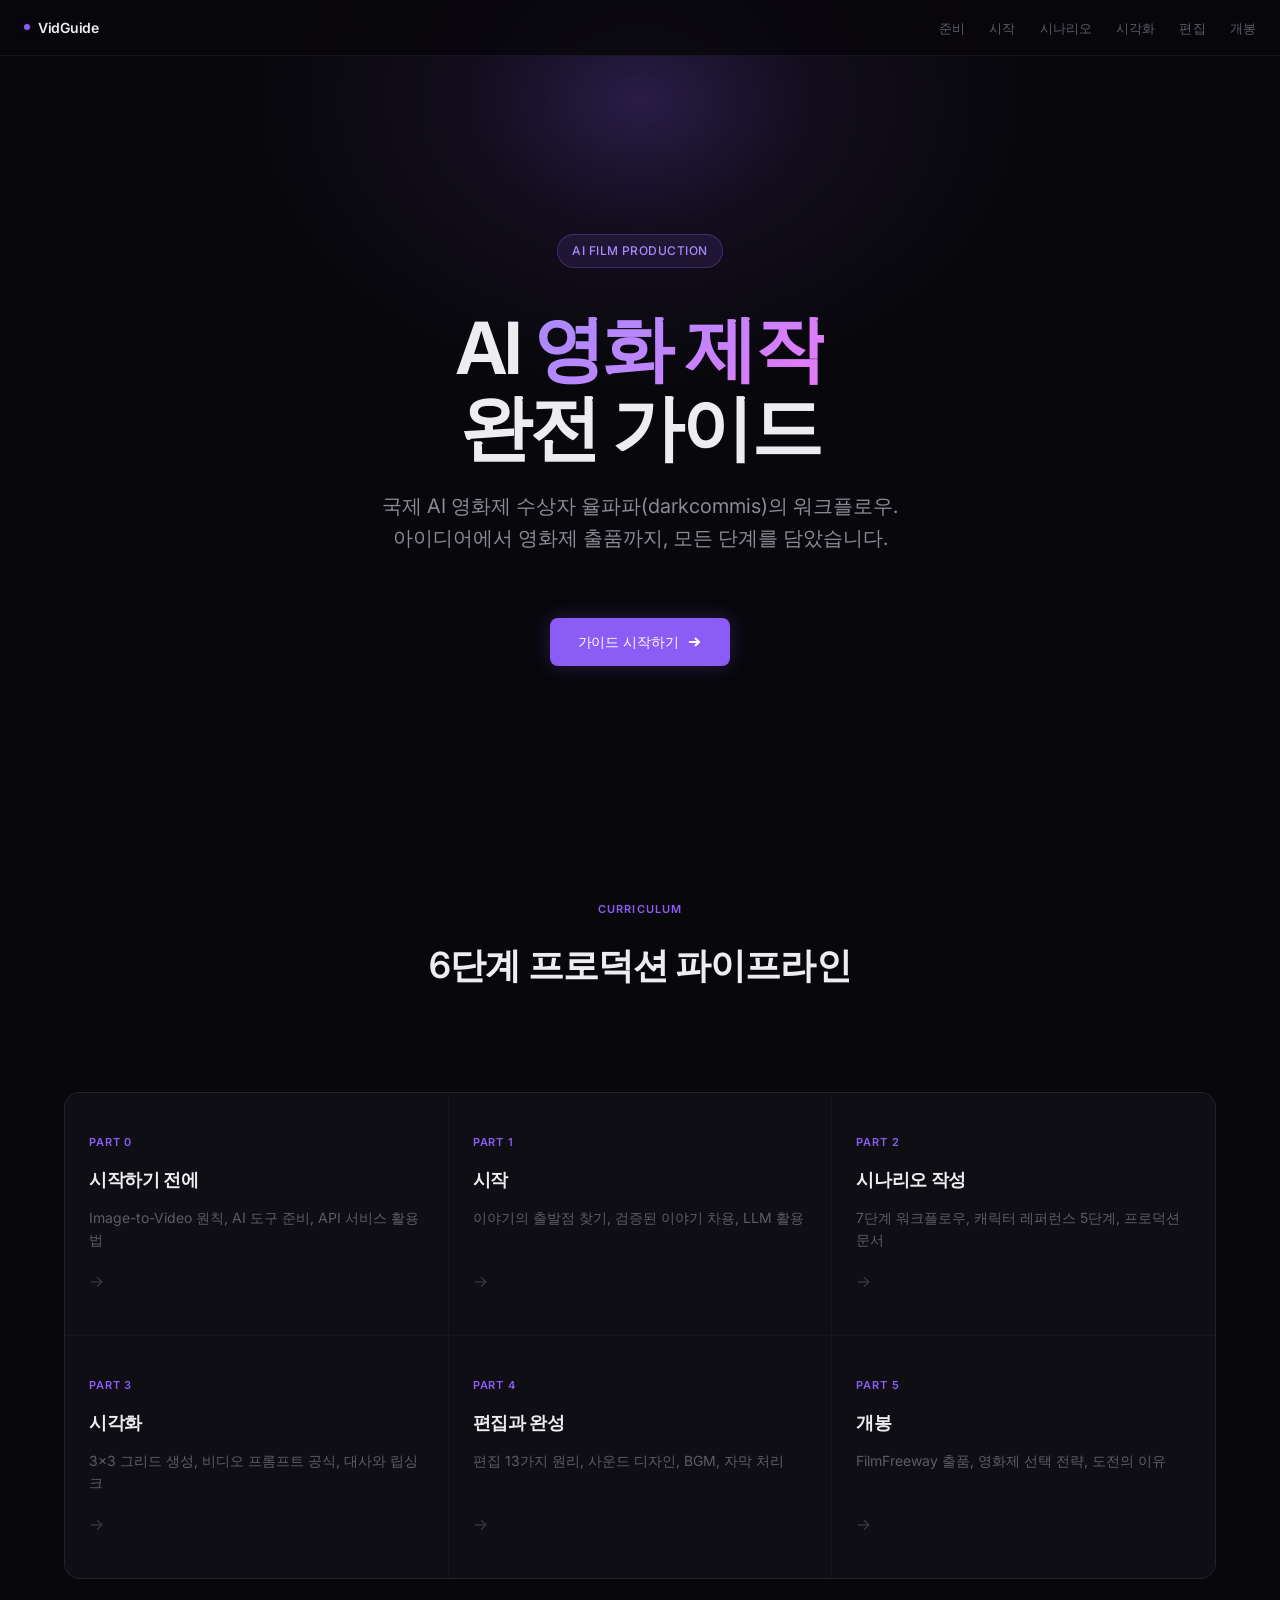
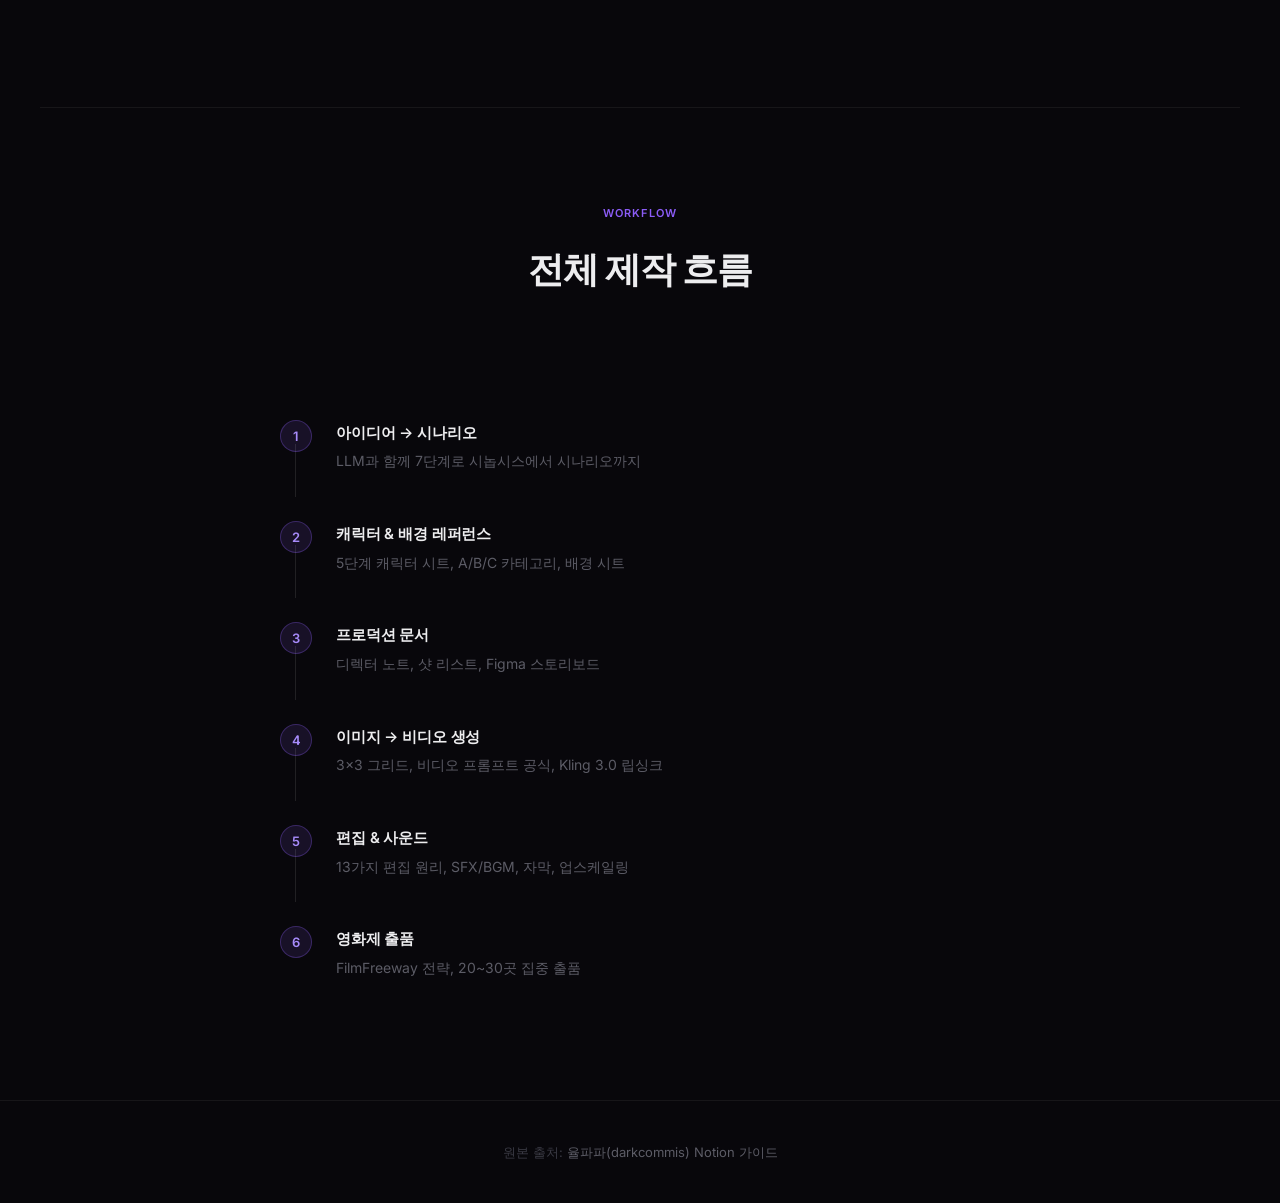
==== commit 4dcc4d5f: "Redesign: Linear dark theme + Runway article layout MkDocs Material을 버리고 커스텀 HTML/CSS/JS로 전면 재설계. - " ====
--- a/index.html
+++ b/index.html
@@ -1,984 +1,170 @@
+<!DOCTYPE html>
+<html lang="ko">
+<head>
+  <meta charset="UTF-8">
+  <meta name="viewport" content="width=device-width, initial-scale=1.0">
+  <meta name="base-url" content="">
+  <title>VidGuide — AI 영화 제작 완전 가이드</title>
+  <meta name="description" content="율파파(darkcommis)의 AI 영화제 수상 워크플로우 정리. 아이디어부터 영화제 출품까지.">
+  <link rel="preconnect" href="https://fonts.googleapis.com">
+  <link rel="preconnect" href="https://fonts.gstatic.com" crossorigin>
+  <link href="https://fonts.googleapis.com/css2?family=Inter:wght@400;450;500;550;600;650;700&display=swap" rel="stylesheet">
+  <link rel="stylesheet" href="css/style.css">
+</head>
+<body>
 
-<!doctype html>
-<html lang="ko" class="no-js">
-  <head>
-    
-      <meta charset="utf-8">
-      <meta name="viewport" content="width=device-width,initial-scale=1">
-      
-        <meta name="description" content="율파파(darkcommis)의 AI 영화제 수상 워크플로우 정리">
-      
-      
-        <meta name="author" content="Comad.J">
-      
-      
-        <link rel="canonical" href="https://kinkos1234.github.io/VidGuide/">
-      
-      
-      
-        <link rel="next" href="part0-preparation/">
-      
-      
-        
-      
-      
-      <link rel="icon" href="assets/images/favicon.png">
-      <meta name="generator" content="mkdocs-1.6.1, mkdocs-material-9.7.5">
-    
-    
-      
-        <title>AI 영화 제작 가이드 | VidGuide</title>
-      
-    
-    
-      <link rel="stylesheet" href="assets/stylesheets/main.484c7ddc.min.css">
-      
-        
-        <link rel="stylesheet" href="assets/stylesheets/palette.ab4e12ef.min.css">
-      
-      
+  <!-- Navigation -->
+  <nav class="nav">
+    <a href="index.html" class="nav-logo">
+      <span class="dot"></span>
+      VidGuide
+    </a>
+    <ul class="nav-links">
+      <li><a href="page.html?p=part0">준비</a></li>
+      <li><a href="page.html?p=part1">시작</a></li>
+      <li><a href="page.html?p=part2">시나리오</a></li>
+      <li><a href="page.html?p=part3">시각화</a></li>
+      <li><a href="page.html?p=part4">편집</a></li>
+      <li><a href="page.html?p=part5">개봉</a></li>
+    </ul>
+    <button class="nav-mobile-toggle" aria-label="메뉴">
+      <svg width="20" height="20" viewBox="0 0 24 24" fill="none" stroke="currentColor" stroke-width="2">
+        <line x1="3" y1="12" x2="21" y2="12"/><line x1="3" y1="6" x2="21" y2="6"/><line x1="3" y1="18" x2="21" y2="18"/>
+      </svg>
+    </button>
+  </nav>
 
+  <!-- Mobile Menu -->
+  <div class="nav-mobile-menu">
+    <a href="page.html?p=part0">Part 0. 준비</a>
+    <a href="page.html?p=part1">Part 1. 시작</a>
+    <a href="page.html?p=part2">Part 2. 시나리오</a>
+    <a href="page.html?p=part3">Part 3. 시각화</a>
+    <a href="page.html?p=part4">Part 4. 편집</a>
+    <a href="page.html?p=part5">Part 5. 개봉</a>
+  </div>
 
-    
-    
-      
-    
-    
-      
-        
-        
-        <link rel="preconnect" href="https://fonts.gstatic.com" crossorigin>
-        <link rel="stylesheet" href="https://fonts.googleapis.com/css?family=Noto+Sans+KR:300,300i,400,400i,700,700i%7CFira+Code:400,400i,700,700i&display=fallback">
-        <style>:root{--md-text-font:"Noto Sans KR";--md-code-font:"Fira Code"}</style>
-      
-    
-    
-    <script>__md_scope=new URL(".",location),__md_hash=e=>[...e].reduce(((e,_)=>(e<<5)-e+_.charCodeAt(0)),0),__md_get=(e,_=localStorage,t=__md_scope)=>JSON.parse(_.getItem(t.pathname+"."+e)),__md_set=(e,_,t=localStorage,a=__md_scope)=>{try{t.setItem(a.pathname+"."+e,JSON.stringify(_))}catch(e){}}</script>
-    
-      
+  <!-- Hero -->
+  <section class="hero">
+    <span class="hero-badge">AI Film Production</span>
+    <h1 class="hero-title">AI <span class="gradient">영화 제작</span><br>완전 가이드</h1>
+    <p class="hero-subtitle">
+      국제 AI 영화제 수상자 율파파(darkcommis)의 워크플로우.<br>
+      아이디어에서 영화제 출품까지, 모든 단계를 담았습니다.
+    </p>
+    <a href="page.html?p=part0" class="hero-cta">
+      가이드 시작하기
+      <svg viewBox="0 0 16 16" fill="none" stroke="currentColor" stroke-width="2">
+        <path d="M3 8h10M9 4l4 4-4 4"/>
+      </svg>
+    </a>
+  </section>
 
-    
-    
-  </head>
-  
-  
-    
-    
-      
-    
-    
-    
-    
-    <body dir="ltr" data-md-color-scheme="slate" data-md-color-primary="deep-purple" data-md-color-accent="amber">
-  
-    
-    <input class="md-toggle" data-md-toggle="drawer" type="checkbox" id="__drawer" autocomplete="off">
-    <input class="md-toggle" data-md-toggle="search" type="checkbox" id="__search" autocomplete="off">
-    <label class="md-overlay" for="__drawer"></label>
-    <div data-md-component="skip">
-      
-        
-        <a href="#ai" class="md-skip">
-          콘텐츠로 이동
-        </a>
-      
+  <!-- Cards -->
+  <section class="cards-section">
+    <div class="cards-section-header fade-in">
+      <div class="cards-section-label">Curriculum</div>
+      <h2 class="cards-section-title">6단계 프로덕션 파이프라인</h2>
     </div>
-    <div data-md-component="announce">
-      
+    <div class="cards-grid fade-in">
+      <a class="card" href="page.html?p=part0">
+        <span class="card-part">Part 0</span>
+        <h3 class="card-title">시작하기 전에</h3>
+        <p class="card-desc">Image-to-Video 원칙, AI 도구 준비, API 서비스 활용법</p>
+        <span class="card-arrow">→</span>
+      </a>
+      <a class="card" href="page.html?p=part1">
+        <span class="card-part">Part 1</span>
+        <h3 class="card-title">시작</h3>
+        <p class="card-desc">이야기의 출발점 찾기, 검증된 이야기 차용, LLM 활용</p>
+        <span class="card-arrow">→</span>
+      </a>
+      <a class="card" href="page.html?p=part2">
+        <span class="card-part">Part 2</span>
+        <h3 class="card-title">시나리오 작성</h3>
+        <p class="card-desc">7단계 워크플로우, 캐릭터 레퍼런스 5단계, 프로덕션 문서</p>
+        <span class="card-arrow">→</span>
+      </a>
+      <a class="card" href="page.html?p=part3">
+        <span class="card-part">Part 3</span>
+        <h3 class="card-title">시각화</h3>
+        <p class="card-desc">3x3 그리드 생성, 비디오 프롬프트 공식, 대사와 립싱크</p>
+        <span class="card-arrow">→</span>
+      </a>
+      <a class="card" href="page.html?p=part4">
+        <span class="card-part">Part 4</span>
+        <h3 class="card-title">편집과 완성</h3>
+        <p class="card-desc">편집 13가지 원리, 사운드 디자인, BGM, 자막 처리</p>
+        <span class="card-arrow">→</span>
+      </a>
+      <a class="card" href="page.html?p=part5">
+        <span class="card-part">Part 5</span>
+        <h3 class="card-title">개봉</h3>
+        <p class="card-desc">FilmFreeway 출품, 영화제 선택 전략, 도전의 이유</p>
+        <span class="card-arrow">→</span>
+      </a>
     </div>
-    
-    
-      
+  </section>
 
-<header class="md-header" data-md-component="header">
-  <nav class="md-header__inner md-grid" aria-label="상단/헤더">
-    <a href="." title="AI 영화 제작 가이드 | VidGuide" class="md-header__button md-logo" aria-label="AI 영화 제작 가이드 | VidGuide" data-md-component="logo">
-      
-  
-  <svg xmlns="http://www.w3.org/2000/svg" viewBox="0 0 24 24"><path d="m20.84 2.18-3.93.78 2.74 3.54 1.97-.4zm-6.87 1.36L12 3.93l2.75 3.53 1.96-.39zm-4.9.96-1.97.41 2.75 3.53 1.96-.39zm-4.91 1-.98.19a2 2 0 0 0-1.57 2.35L2 10l4.9-.97zM2 10v10a2 2 0 0 0 2 2h16c1.11 0 2-.89 2-2V10z"/></svg>
-
-    </a>
-    <label class="md-header__button md-icon" for="__drawer">
-      
-      <svg xmlns="http://www.w3.org/2000/svg" viewBox="0 0 24 24"><path d="M3 6h18v2H3zm0 5h18v2H3zm0 5h18v2H3z"/></svg>
-    </label>
-    <div class="md-header__title" data-md-component="header-title">
-      <div class="md-header__ellipsis">
-        <div class="md-header__topic">
-          <span class="md-ellipsis">
-            AI 영화 제작 가이드 | VidGuide
-          </span>
+  <!-- Workflow -->
+  <section class="workflow-section fade-in">
+    <div class="cards-section-header">
+      <div class="cards-section-label">Workflow</div>
+      <h2 class="cards-section-title">전체 제작 흐름</h2>
+    </div>
+    <div class="workflow-steps">
+      <div class="workflow-step">
+        <div class="workflow-step-num">1</div>
+        <div class="workflow-step-content">
+          <h4>아이디어 → 시나리오</h4>
+          <p>LLM과 함께 7단계로 시놉시스에서 시나리오까지</p>
         </div>
-        <div class="md-header__topic" data-md-component="header-topic">
-          <span class="md-ellipsis">
-            
-              Home
-            
-          </span>
+      </div>
+      <div class="workflow-step">
+        <div class="workflow-step-num">2</div>
+        <div class="workflow-step-content">
+          <h4>캐릭터 & 배경 레퍼런스</h4>
+          <p>5단계 캐릭터 시트, A/B/C 카테고리, 배경 시트</p>
+        </div>
+      </div>
+      <div class="workflow-step">
+        <div class="workflow-step-num">3</div>
+        <div class="workflow-step-content">
+          <h4>프로덕션 문서</h4>
+          <p>디렉터 노트, 샷 리스트, Figma 스토리보드</p>
+        </div>
+      </div>
+      <div class="workflow-step">
+        <div class="workflow-step-num">4</div>
+        <div class="workflow-step-content">
+          <h4>이미지 → 비디오 생성</h4>
+          <p>3x3 그리드, 비디오 프롬프트 공식, Kling 3.0 립싱크</p>
+        </div>
+      </div>
+      <div class="workflow-step">
+        <div class="workflow-step-num">5</div>
+        <div class="workflow-step-content">
+          <h4>편집 & 사운드</h4>
+          <p>13가지 편집 원리, SFX/BGM, 자막, 업스케일링</p>
+        </div>
+      </div>
+      <div class="workflow-step">
+        <div class="workflow-step-num">6</div>
+        <div class="workflow-step-content">
+          <h4>영화제 출품</h4>
+          <p>FilmFreeway 전략, 20~30곳 집중 출품</p>
         </div>
       </div>
     </div>
-    
-      
-        <form class="md-header__option" data-md-component="palette">
-  
-    
-    
-    
-    <input class="md-option" data-md-color-media="" data-md-color-scheme="slate" data-md-color-primary="deep-purple" data-md-color-accent="amber"  aria-label="라이트 모드로 전환"  type="radio" name="__palette" id="__palette_0">
-    
-      <label class="md-header__button md-icon" title="라이트 모드로 전환" for="__palette_1" hidden>
-        <svg xmlns="http://www.w3.org/2000/svg" viewBox="0 0 24 24"><path d="M12 18c-.89 0-1.74-.2-2.5-.55C11.56 16.5 13 14.42 13 12s-1.44-4.5-3.5-5.45C10.26 6.2 11.11 6 12 6a6 6 0 0 1 6 6 6 6 0 0 1-6 6m8-9.31V4h-4.69L12 .69 8.69 4H4v4.69L.69 12 4 15.31V20h4.69L12 23.31 15.31 20H20v-4.69L23.31 12z"/></svg>
-      </label>
-    
-  
-    
-    
-    
-    <input class="md-option" data-md-color-media="" data-md-color-scheme="default" data-md-color-primary="deep-purple" data-md-color-accent="amber"  aria-label="다크 모드로 전환"  type="radio" name="__palette" id="__palette_1">
-    
-      <label class="md-header__button md-icon" title="다크 모드로 전환" for="__palette_0" hidden>
-        <svg xmlns="http://www.w3.org/2000/svg" viewBox="0 0 24 24"><path d="M12 8a4 4 0 0 0-4 4 4 4 0 0 0 4 4 4 4 0 0 0 4-4 4 4 0 0 0-4-4m0 10a6 6 0 0 1-6-6 6 6 0 0 1 6-6 6 6 0 0 1 6 6 6 6 0 0 1-6 6m8-9.31V4h-4.69L12 .69 8.69 4H4v4.69L.69 12 4 15.31V20h4.69L12 23.31 15.31 20H20v-4.69L23.31 12z"/></svg>
-      </label>
-    
-  
-</form>
-      
-    
-    
-      <script>var palette=__md_get("__palette");if(palette&&palette.color){if("(prefers-color-scheme)"===palette.color.media){var media=matchMedia("(prefers-color-scheme: light)"),input=document.querySelector(media.matches?"[data-md-color-media='(prefers-color-scheme: light)']":"[data-md-color-media='(prefers-color-scheme: dark)']");palette.color.media=input.getAttribute("data-md-color-media"),palette.color.scheme=input.getAttribute("data-md-color-scheme"),palette.color.primary=input.getAttribute("data-md-color-primary"),palette.color.accent=input.getAttribute("data-md-color-accent")}for(var[key,value]of Object.entries(palette.color))document.body.setAttribute("data-md-color-"+key,value)}</script>
-    
-    
-    
-      
-      
-        <label class="md-header__button md-icon" for="__search">
-          
-          <svg xmlns="http://www.w3.org/2000/svg" viewBox="0 0 24 24"><path d="M9.5 3A6.5 6.5 0 0 1 16 9.5c0 1.61-.59 3.09-1.56 4.23l.27.27h.79l5 5-1.5 1.5-5-5v-.79l-.27-.27A6.52 6.52 0 0 1 9.5 16 6.5 6.5 0 0 1 3 9.5 6.5 6.5 0 0 1 9.5 3m0 2C7 5 5 7 5 9.5S7 14 9.5 14 14 12 14 9.5 12 5 9.5 5"/></svg>
-        </label>
-        <div class="md-search" data-md-component="search" role="dialog">
-  <label class="md-search__overlay" for="__search"></label>
-  <div class="md-search__inner" role="search">
-    <form class="md-search__form" name="search">
-      <input type="text" class="md-search__input" name="query" aria-label="검색" placeholder="검색" autocapitalize="off" autocorrect="off" autocomplete="off" spellcheck="false" data-md-component="search-query" required>
-      <label class="md-search__icon md-icon" for="__search">
-        
-        <svg xmlns="http://www.w3.org/2000/svg" viewBox="0 0 24 24"><path d="M9.5 3A6.5 6.5 0 0 1 16 9.5c0 1.61-.59 3.09-1.56 4.23l.27.27h.79l5 5-1.5 1.5-5-5v-.79l-.27-.27A6.52 6.52 0 0 1 9.5 16 6.5 6.5 0 0 1 3 9.5 6.5 6.5 0 0 1 9.5 3m0 2C7 5 5 7 5 9.5S7 14 9.5 14 14 12 14 9.5 12 5 9.5 5"/></svg>
-        
-        <svg xmlns="http://www.w3.org/2000/svg" viewBox="0 0 24 24"><path d="M20 11v2H8l5.5 5.5-1.42 1.42L4.16 12l7.92-7.92L13.5 5.5 8 11z"/></svg>
-      </label>
-      <nav class="md-search__options" aria-label="검색">
-        
-        <button type="reset" class="md-search__icon md-icon" title="지우기" aria-label="지우기" tabindex="-1">
-          
-          <svg xmlns="http://www.w3.org/2000/svg" viewBox="0 0 24 24"><path d="M19 6.41 17.59 5 12 10.59 6.41 5 5 6.41 10.59 12 5 17.59 6.41 19 12 13.41 17.59 19 19 17.59 13.41 12z"/></svg>
-        </button>
-      </nav>
-      
-        <div class="md-search__suggest" data-md-component="search-suggest"></div>
-      
-    </form>
-    <div class="md-search__output">
-      <div class="md-search__scrollwrap" tabindex="0" data-md-scrollfix>
-        <div class="md-search-result" data-md-component="search-result">
-          <div class="md-search-result__meta">
-            검색 초기화
-          </div>
-          <ol class="md-search-result__list" role="presentation"></ol>
-        </div>
-      </div>
-    </div>
-  </div>
-</div>
-      
-    
-    
-  </nav>
-  
-</header>
-    
-    <div class="md-container" data-md-component="container">
-      
-      
-        
-          
-            
-<nav class="md-tabs" aria-label="탭" data-md-component="tabs">
-  <div class="md-grid">
-    <ul class="md-tabs__list">
-      
-        
-  
-  
-  
-    
-  
-  
-    <li class="md-tabs__item md-tabs__item--active">
-      <a href="." class="md-tabs__link">
-        
-  
-  
-    
-  
-  Home
+  </section>
 
-      </a>
-    </li>
-  
+  <!-- Footer -->
+  <footer class="footer">
+    <p>
+      원본 출처: <a href="https://oasis-dentist-28a.notion.site/31f7425e612280ef8a88e5af317588ac" target="_blank" rel="noopener">율파파(darkcommis) Notion 가이드</a>
+    </p>
+  </footer>
 
-      
-        
-  
-  
-  
-  
-    <li class="md-tabs__item">
-      <a href="part0-preparation/" class="md-tabs__link">
-        
-  
-  
-    
-  
-  Part 0. 준비
-
-      </a>
-    </li>
-  
-
-      
-        
-  
-  
-  
-  
-    <li class="md-tabs__item">
-      <a href="part1-start/" class="md-tabs__link">
-        
-  
-  
-    
-  
-  Part 1. 시작
-
-      </a>
-    </li>
-  
-
-      
-        
-  
-  
-  
-  
-    <li class="md-tabs__item">
-      <a href="part2-scenario/" class="md-tabs__link">
-        
-  
-  
-    
-  
-  Part 2. 시나리오
-
-      </a>
-    </li>
-  
-
-      
-        
-  
-  
-  
-  
-    <li class="md-tabs__item">
-      <a href="part3-visualization/" class="md-tabs__link">
-        
-  
-  
-    
-  
-  Part 3. 시각화
-
-      </a>
-    </li>
-  
-
-      
-        
-  
-  
-  
-  
-    <li class="md-tabs__item">
-      <a href="part4-editing/" class="md-tabs__link">
-        
-  
-  
-    
-  
-  Part 4. 편집
-
-      </a>
-    </li>
-  
-
-      
-        
-  
-  
-  
-  
-    <li class="md-tabs__item">
-      <a href="part5-release/" class="md-tabs__link">
-        
-  
-  
-    
-  
-  Part 5. 개봉
-
-      </a>
-    </li>
-  
-
-      
-    </ul>
-  </div>
-</nav>
-          
-        
-      
-      <main class="md-main" data-md-component="main">
-        <div class="md-main__inner md-grid">
-          
-            
-              
-              <div class="md-sidebar md-sidebar--primary" data-md-component="sidebar" data-md-type="navigation" >
-                <div class="md-sidebar__scrollwrap">
-                  <div class="md-sidebar__inner">
-                    
-
-
-  
-
-
-<nav class="md-nav md-nav--primary md-nav--lifted" aria-label="네비게이션" data-md-level="0">
-  <label class="md-nav__title" for="__drawer">
-    <a href="." title="AI 영화 제작 가이드 | VidGuide" class="md-nav__button md-logo" aria-label="AI 영화 제작 가이드 | VidGuide" data-md-component="logo">
-      
-  
-  <svg xmlns="http://www.w3.org/2000/svg" viewBox="0 0 24 24"><path d="m20.84 2.18-3.93.78 2.74 3.54 1.97-.4zm-6.87 1.36L12 3.93l2.75 3.53 1.96-.39zm-4.9.96-1.97.41 2.75 3.53 1.96-.39zm-4.91 1-.98.19a2 2 0 0 0-1.57 2.35L2 10l4.9-.97zM2 10v10a2 2 0 0 0 2 2h16c1.11 0 2-.89 2-2V10z"/></svg>
-
-    </a>
-    AI 영화 제작 가이드 | VidGuide
-  </label>
-  
-  <ul class="md-nav__list" data-md-scrollfix>
-    
-      
-      
-  
-  
-    
-  
-  
-  
-    <li class="md-nav__item md-nav__item--active">
-      
-      <input class="md-nav__toggle md-toggle" type="checkbox" id="__toc">
-      
-      
-        
-      
-      
-        <label class="md-nav__link md-nav__link--active" for="__toc">
-          
-  
-  
-  <span class="md-ellipsis">
-    
-  
-    Home
-  
-
-    
-  </span>
-  
-  
-
-          <span class="md-nav__icon md-icon"></span>
-        </label>
-      
-      <a href="." class="md-nav__link md-nav__link--active">
-        
-  
-  
-  <span class="md-ellipsis">
-    
-  
-    Home
-  
-
-    
-  </span>
-  
-  
-
-      </a>
-      
-        
-
-<nav class="md-nav md-nav--secondary" aria-label="목차">
-  
-  
-  
-    
-  
-  
-    <label class="md-nav__title" for="__toc">
-      <span class="md-nav__icon md-icon"></span>
-      목차
-    </label>
-    <ul class="md-nav__list" data-md-component="toc" data-md-scrollfix>
-      
-        <li class="md-nav__item">
-  <a href="#_1" class="md-nav__link">
-    <span class="md-ellipsis">
-      
-        이 가이드는?
-      
-    </span>
-  </a>
-  
-</li>
-      
-        <li class="md-nav__item">
-  <a href="#_2" class="md-nav__link">
-    <span class="md-ellipsis">
-      
-        전체 워크플로우 요약
-      
-    </span>
-  </a>
-  
-</li>
-      
-        <li class="md-nav__item">
-  <a href="#_3" class="md-nav__link">
-    <span class="md-ellipsis">
-      
-        가이드 구성
-      
-    </span>
-  </a>
-  
-</li>
-      
-        <li class="md-nav__item">
-  <a href="#_4" class="md-nav__link">
-    <span class="md-ellipsis">
-      
-        핵심 도구 정리
-      
-    </span>
-  </a>
-  
-</li>
-      
-    </ul>
-  
-</nav>
-      
-    </li>
-  
-
-    
-      
-      
-  
-  
-  
-  
-    <li class="md-nav__item">
-      <a href="part0-preparation/" class="md-nav__link">
-        
-  
-  
-  <span class="md-ellipsis">
-    
-  
-    Part 0. 준비
-  
-
-    
-  </span>
-  
-  
-
-      </a>
-    </li>
-  
-
-    
-      
-      
-  
-  
-  
-  
-    <li class="md-nav__item">
-      <a href="part1-start/" class="md-nav__link">
-        
-  
-  
-  <span class="md-ellipsis">
-    
-  
-    Part 1. 시작
-  
-
-    
-  </span>
-  
-  
-
-      </a>
-    </li>
-  
-
-    
-      
-      
-  
-  
-  
-  
-    <li class="md-nav__item">
-      <a href="part2-scenario/" class="md-nav__link">
-        
-  
-  
-  <span class="md-ellipsis">
-    
-  
-    Part 2. 시나리오
-  
-
-    
-  </span>
-  
-  
-
-      </a>
-    </li>
-  
-
-    
-      
-      
-  
-  
-  
-  
-    <li class="md-nav__item">
-      <a href="part3-visualization/" class="md-nav__link">
-        
-  
-  
-  <span class="md-ellipsis">
-    
-  
-    Part 3. 시각화
-  
-
-    
-  </span>
-  
-  
-
-      </a>
-    </li>
-  
-
-    
-      
-      
-  
-  
-  
-  
-    <li class="md-nav__item">
-      <a href="part4-editing/" class="md-nav__link">
-        
-  
-  
-  <span class="md-ellipsis">
-    
-  
-    Part 4. 편집
-  
-
-    
-  </span>
-  
-  
-
-      </a>
-    </li>
-  
-
-    
-      
-      
-  
-  
-  
-  
-    <li class="md-nav__item">
-      <a href="part5-release/" class="md-nav__link">
-        
-  
-  
-  <span class="md-ellipsis">
-    
-  
-    Part 5. 개봉
-  
-
-    
-  </span>
-  
-  
-
-      </a>
-    </li>
-  
-
-    
-  </ul>
-</nav>
-                  </div>
-                </div>
-              </div>
-            
-            
-              
-              <div class="md-sidebar md-sidebar--secondary" data-md-component="sidebar" data-md-type="toc" >
-                <div class="md-sidebar__scrollwrap">
-                  <div class="md-sidebar__inner">
-                    
-
-<nav class="md-nav md-nav--secondary" aria-label="목차">
-  
-  
-  
-    
-  
-  
-    <label class="md-nav__title" for="__toc">
-      <span class="md-nav__icon md-icon"></span>
-      목차
-    </label>
-    <ul class="md-nav__list" data-md-component="toc" data-md-scrollfix>
-      
-        <li class="md-nav__item">
-  <a href="#_1" class="md-nav__link">
-    <span class="md-ellipsis">
-      
-        이 가이드는?
-      
-    </span>
-  </a>
-  
-</li>
-      
-        <li class="md-nav__item">
-  <a href="#_2" class="md-nav__link">
-    <span class="md-ellipsis">
-      
-        전체 워크플로우 요약
-      
-    </span>
-  </a>
-  
-</li>
-      
-        <li class="md-nav__item">
-  <a href="#_3" class="md-nav__link">
-    <span class="md-ellipsis">
-      
-        가이드 구성
-      
-    </span>
-  </a>
-  
-</li>
-      
-        <li class="md-nav__item">
-  <a href="#_4" class="md-nav__link">
-    <span class="md-ellipsis">
-      
-        핵심 도구 정리
-      
-    </span>
-  </a>
-  
-</li>
-      
-    </ul>
-  
-</nav>
-                  </div>
-                </div>
-              </div>
-            
-          
-          
-            <div class="md-content" data-md-component="content">
-              
-              <article class="md-content__inner md-typeset">
-                
-                  
-
-
-
-<h1 id="ai">AI 영화 제작 완전 가이드<a class="headerlink" href="#ai" title="Permanent link">&para;</a></h1>
-<blockquote>
-<p>율파파(darkcommis)의 AI 영화제 수상 워크플로우 정리
-원본 출처: <a href="https://oasis-dentist-28a.notion.site/31f7425e612280ef8a88e5af317588ac">Notion 가이드</a></p>
-</blockquote>
-<hr />
-<h2 id="_1">이 가이드는?<a class="headerlink" href="#_1" title="Permanent link">&para;</a></h2>
-<p>여러 국제 AI 영화제에서 수상한 <strong>율파파(darkcommis)</strong>의 AI 영화 제작 워크플로우를 체계적으로 정리한 교육 자료입니다. 아이디어 구상부터 영화제 출품까지의 전 과정을 다룹니다.</p>
-<hr />
-<h2 id="_2">전체 워크플로우 요약<a class="headerlink" href="#_2" title="Permanent link">&para;</a></h2>
-<div class="highlight"><pre><span></span><code><a id="__codelineno-0-1" name="__codelineno-0-1" href="#__codelineno-0-1"></a>아이디어 → 시놉시스 → 시나리오 (7단계)
-<a id="__codelineno-0-2" name="__codelineno-0-2" href="#__codelineno-0-2"></a>  → 캐릭터 레퍼런스 (5단계) + 배경 레퍼런스
-<a id="__codelineno-0-3" name="__codelineno-0-3" href="#__codelineno-0-3"></a>    → 디렉터 노트 → 샷 리스트 → 스토리보드 (Figma)
-<a id="__codelineno-0-4" name="__codelineno-0-4" href="#__codelineno-0-4"></a>      → 이미지 생성 (3x3 그리드 / 4단 스택 + 무드 레퍼런스)
-<a id="__codelineno-0-5" name="__codelineno-0-5" href="#__codelineno-0-5"></a>        → 비디오 생성 (인물 움직임 + 카메라 움직임)
-<a id="__codelineno-0-6" name="__codelineno-0-6" href="#__codelineno-0-6"></a>          → 대사/립싱크 (Kling 3.0)
-<a id="__codelineno-0-7" name="__codelineno-0-7" href="#__codelineno-0-7"></a>            → 편집 (스트레이트 컷 기본 + 13가지 원리)
-<a id="__codelineno-0-8" name="__codelineno-0-8" href="#__codelineno-0-8"></a>              → 사운드 (SFX: Kling/SORA2 + BGM: Suno)
-<a id="__codelineno-0-9" name="__codelineno-0-9" href="#__codelineno-0-9"></a>                → 자막 → 업스케일링 (Topaz)
-<a id="__codelineno-0-10" name="__codelineno-0-10" href="#__codelineno-0-10"></a>                  → FilmFreeway 출품 → 영화제 도전!
-</code></pre></div>
-<hr />
-<h2 id="_3">가이드 구성<a class="headerlink" href="#_3" title="Permanent link">&para;</a></h2>
-<table>
-<thead>
-<tr>
-<th>파트</th>
-<th>내용</th>
-<th>핵심</th>
-</tr>
-</thead>
-<tbody>
-<tr>
-<td><a href="part0-preparation/">Part 0. 준비</a></td>
-<td>도구 준비, 핵심 원칙</td>
-<td>Image-to-Video 방식</td>
-</tr>
-<tr>
-<td><a href="part1-start/">Part 1. 시작</a></td>
-<td>이야기 출발점, LLM 활용</td>
-<td>검증된 이야기 + 내 분야</td>
-</tr>
-<tr>
-<td><a href="part2-scenario/">Part 2. 시나리오</a></td>
-<td>7단계 워크플로우, 캐릭터 레퍼런스, 프로덕션 문서</td>
-<td>프롬프트 예시 포함</td>
-</tr>
-<tr>
-<td><a href="part3-visualization/">Part 3. 시각화</a></td>
-<td>이미지/비디오 생성, 대사/립싱크</td>
-<td>3x3 그리드, 비디오 프롬프트 공식</td>
-</tr>
-<tr>
-<td><a href="part4-editing/">Part 4. 편집</a></td>
-<td>편집 원리, 사운드, 자막</td>
-<td>13가지 편집 원리</td>
-</tr>
-<tr>
-<td><a href="part5-release/">Part 5. 개봉</a></td>
-<td>FilmFreeway, 영화제 전략</td>
-<td>출품 가이드</td>
-</tr>
-</tbody>
-</table>
-<hr />
-<h2 id="_4">핵심 도구 정리<a class="headerlink" href="#_4" title="Permanent link">&para;</a></h2>
-<table>
-<thead>
-<tr>
-<th>단계</th>
-<th>도구</th>
-<th>역할</th>
-</tr>
-</thead>
-<tbody>
-<tr>
-<td>시나리오</td>
-<td>Claude / Gemini</td>
-<td>시나리오 작성, 검토, 프롬프트 생성</td>
-</tr>
-<tr>
-<td>이미지 생성</td>
-<td>Google Nanobanana Pro/2</td>
-<td>캐릭터, 배경, 스토리보드</td>
-</tr>
-<tr>
-<td>무드 참조</td>
-<td>Midjourney</td>
-<td>키 비주얼, 색감/톤 레퍼런스</td>
-</tr>
-<tr>
-<td>비디오 생성</td>
-<td>Kling 3.0</td>
-<td>I2V, 립싱크, 캐릭터 바인딩, 환경음</td>
-</tr>
-<tr>
-<td>효과음</td>
-<td>SORA 2 / Kling 3.0</td>
-<td>SFX, 환경음</td>
-</tr>
-<tr>
-<td>음성</td>
-<td>ElevenLabs</td>
-<td>내레이션, 보이스오버</td>
-</tr>
-<tr>
-<td>배경음악</td>
-<td>Suno (Custom, Instrumental)</td>
-<td>BGM</td>
-</tr>
-<tr>
-<td>편집</td>
-<td>Premiere Pro / CapCut / Final Cut</td>
-<td>영상 편집</td>
-</tr>
-<tr>
-<td>스토리보드</td>
-<td>Figma</td>
-<td>샷 조직화, 레퍼런스 관리</td>
-</tr>
-<tr>
-<td>업스케일링</td>
-<td>Topaz</td>
-<td>720p/1080p → 4K</td>
-</tr>
-<tr>
-<td>API 서비스</td>
-<td>Freepik / Higgsfield</td>
-<td>다중 AI 모델 접근</td>
-</tr>
-<tr>
-<td>출품</td>
-<td>FilmFreeway</td>
-<td>국제 영화제 출품</td>
-</tr>
-</tbody>
-</table>
-
-
-
-
-
-
-
-
-
-
-
-
-                
-              </article>
-            </div>
-          
-          
-<script>var target=document.getElementById(location.hash.slice(1));target&&target.name&&(target.checked=target.name.startsWith("__tabbed_"))</script>
-        </div>
-        
-          <button type="button" class="md-top md-icon" data-md-component="top" hidden>
-  
-  <svg xmlns="http://www.w3.org/2000/svg" viewBox="0 0 24 24"><path d="M13 20h-2V8l-5.5 5.5-1.42-1.42L12 4.16l7.92 7.92-1.42 1.42L13 8z"/></svg>
-  맨위로
-</button>
-        
-      </main>
-      
-        <footer class="md-footer">
-  
-    
-      
-      <nav class="md-footer__inner md-grid" aria-label="하단/푸터" >
-        
-        
-          
-          <a href="part0-preparation/" class="md-footer__link md-footer__link--next" aria-label="다음: Part 0. 준비">
-            <div class="md-footer__title">
-              <span class="md-footer__direction">
-                다음
-              </span>
-              <div class="md-ellipsis">
-                Part 0. 준비
-              </div>
-            </div>
-            <div class="md-footer__button md-icon">
-              
-              <svg xmlns="http://www.w3.org/2000/svg" viewBox="0 0 24 24"><path d="M4 11v2h12l-5.5 5.5 1.42 1.42L19.84 12l-7.92-7.92L10.5 5.5 16 11z"/></svg>
-            </div>
-          </a>
-        
-      </nav>
-    
-  
-  <div class="md-footer-meta md-typeset">
-    <div class="md-footer-meta__inner md-grid">
-      <div class="md-copyright">
-  
-  
-    Made with
-    <a href="https://squidfunk.github.io/mkdocs-material/" target="_blank" rel="noopener">
-      Material for MkDocs
-    </a>
-  
-</div>
-      
-        
-<div class="md-social">
-  
-    
-    
-    
-    
-      
-      
-    
-    <a href="https://github.com/kinkos1234" target="_blank" rel="noopener" title="github.com" class="md-social__link">
-      <svg xmlns="http://www.w3.org/2000/svg" viewBox="0 0 512 512"><!--! Font Awesome Free 7.1.0 by @fontawesome - https://fontawesome.com License - https://fontawesome.com/license/free (Icons: CC BY 4.0, Fonts: SIL OFL 1.1, Code: MIT License) Copyright 2025 Fonticons, Inc.--><path d="M173.9 397.4c0 2-2.3 3.6-5.2 3.6-3.3.3-5.6-1.3-5.6-3.6 0-2 2.3-3.6 5.2-3.6 3-.3 5.6 1.3 5.6 3.6m-31.1-4.5c-.7 2 1.3 4.3 4.3 4.9 2.6 1 5.6 0 6.2-2s-1.3-4.3-4.3-5.2c-2.6-.7-5.5.3-6.2 2.3m44.2-1.7c-2.9.7-4.9 2.6-4.6 4.9.3 2 2.9 3.3 5.9 2.6 2.9-.7 4.9-2.6 4.6-4.6-.3-1.9-3-3.2-5.9-2.9M252.8 8C114.1 8 8 113.3 8 252c0 110.9 69.8 205.8 169.5 239.2 12.8 2.3 17.3-5.6 17.3-12.1 0-6.2-.3-40.4-.3-61.4 0 0-70 15-84.7-29.8 0 0-11.4-29.1-27.8-36.6 0 0-22.9-15.7 1.6-15.4 0 0 24.9 2 38.6 25.8 21.9 38.6 58.6 27.5 72.9 20.9 2.3-16 8.8-27.1 16-33.7-55.9-6.2-112.3-14.3-112.3-110.5 0-27.5 7.6-41.3 23.6-58.9-2.6-6.5-11.1-33.3 2.6-67.9 20.9-6.5 69 27 69 27 20-5.6 41.5-8.5 62.8-8.5s42.8 2.9 62.8 8.5c0 0 48.1-33.6 69-27 13.7 34.7 5.2 61.4 2.6 67.9 16 17.7 25.8 31.5 25.8 58.9 0 96.5-58.9 104.2-114.8 110.5 9.2 7.9 17 22.9 17 46.4 0 33.7-.3 75.4-.3 83.6 0 6.5 4.6 14.4 17.3 12.1C436.2 457.8 504 362.9 504 252 504 113.3 391.5 8 252.8 8M105.2 352.9c-1.3 1-1 3.3.7 5.2 1.6 1.6 3.9 2.3 5.2 1 1.3-1 1-3.3-.7-5.2-1.6-1.6-3.9-2.3-5.2-1m-10.8-8.1c-.7 1.3.3 2.9 2.3 3.9 1.6 1 3.6.7 4.3-.7.7-1.3-.3-2.9-2.3-3.9-2-.6-3.6-.3-4.3.7m32.4 35.6c-1.6 1.3-1 4.3 1.3 6.2 2.3 2.3 5.2 2.6 6.5 1 1.3-1.3.7-4.3-1.3-6.2-2.2-2.3-5.2-2.6-6.5-1m-11.4-14.7c-1.6 1-1.6 3.6 0 5.9s4.3 3.3 5.6 2.3c1.6-1.3 1.6-3.9 0-6.2-1.4-2.3-4-3.3-5.6-2"/></svg>
-    </a>
-  
-</div>
-      
-    </div>
-  </div>
-</footer>
-      
-    </div>
-    <div class="md-dialog" data-md-component="dialog">
-      <div class="md-dialog__inner md-typeset"></div>
-    </div>
-    
-    
-    
-      
-      
-      <script id="__config" type="application/json">{"annotate": null, "base": ".", "features": ["navigation.tabs", "navigation.sections", "navigation.top", "navigation.footer", "search.highlight", "search.suggest", "content.code.copy", "toc.follow"], "search": "assets/javascripts/workers/search.2c215733.min.js", "tags": null, "translations": {"clipboard.copied": "\ud074\ub9bd\ubcf4\ub4dc\uc5d0 \ubcf5\uc0ac\ub428", "clipboard.copy": "\ud074\ub9bd\ubcf4\ub4dc\ub85c \ubcf5\uc0ac", "search.result.more.one": "\uc774 \ubb38\uc11c\uc5d0\uc11c 1\uac1c\uc758 \uac80\uc0c9 \uacb0\uacfc \ub354 \ubcf4\uae30", "search.result.more.other": "\uc774 \ubb38\uc11c\uc5d0\uc11c #\uac1c\uc758 \uac80\uc0c9 \uacb0\uacfc \ub354 \ubcf4\uae30", "search.result.none": "\uac80\uc0c9\uc5b4\uc640 \uc77c\uce58\ud558\ub294 \ubb38\uc11c\uac00 \uc5c6\uc2b5\ub2c8\ub2e4", "search.result.one": "1\uac1c\uc758 \uc77c\uce58\ud558\ub294 \ubb38\uc11c", "search.result.other": "#\uac1c\uc758 \uc77c\uce58\ud558\ub294 \ubb38\uc11c", "search.result.placeholder": "\uac80\uc0c9\uc5b4\ub97c \uc785\ub825\ud558\uc138\uc694", "search.result.term.missing": "\ud3ec\ud568\ub418\uc9c0 \uc54a\uc740 \uac80\uc0c9\uc5b4", "select.version": "\ubc84\uc804 \uc120\ud0dd"}, "version": null}</script>
-    
-    
-      <script src="assets/javascripts/bundle.79ae519e.min.js"></script>
-      
-    
-  </body>
-</html>+  <script src="js/main.js"></script>
+</body>
+</html>
--- a/css/style.css
+++ b/css/style.css
@@ -0,0 +1,924 @@
+/* ============================================
+   VidGuide Design System
+   Concept: Linear (dark, glow, premium)
+   Layout: Runway (article, cinematic)
+   ============================================ */
+
+/* --- Design Tokens --- */
+:root {
+  /* Backgrounds */
+  --bg-base: #08070b;
+  --bg-elevated: #0f0e14;
+  --bg-surface: #16151d;
+  --bg-card: #1a1926;
+  --bg-card-hover: #201f2e;
+
+  /* Text */
+  --text-primary: #ededef;
+  --text-secondary: #8a8a95;
+  --text-tertiary: #5c5c66;
+  --text-quaternary: #3a3a44;
+
+  /* Accent */
+  --accent: #8b5cf6;
+  --accent-light: #a78bfa;
+  --accent-dim: rgba(139, 92, 246, 0.12);
+  --accent-glow: rgba(139, 92, 246, 0.25);
+
+  /* Borders */
+  --border: rgba(255, 255, 255, 0.06);
+  --border-light: rgba(255, 255, 255, 0.1);
+  --border-accent: rgba(139, 92, 246, 0.3);
+
+  /* Spacing */
+  --space-xs: 4px;
+  --space-sm: 8px;
+  --space-md: 16px;
+  --space-lg: 24px;
+  --space-xl: 40px;
+  --space-2xl: 64px;
+  --space-3xl: 96px;
+  --space-4xl: 128px;
+
+  /* Typography */
+  --font-sans: 'Inter', -apple-system, BlinkMacSystemFont, 'Segoe UI', sans-serif;
+  --font-mono: 'JetBrains Mono', 'Fira Code', 'SF Mono', monospace;
+
+  /* Layout */
+  --content-width: 720px;
+  --page-width: 1200px;
+
+  /* Transitions */
+  --ease-out: cubic-bezier(0.16, 1, 0.3, 1);
+}
+
+/* --- Reset & Base --- */
+*, *::before, *::after {
+  margin: 0;
+  padding: 0;
+  box-sizing: border-box;
+}
+
+html {
+  font-size: 16px;
+  scroll-behavior: smooth;
+  -webkit-font-smoothing: antialiased;
+  -moz-osx-font-smoothing: grayscale;
+}
+
+body {
+  font-family: var(--font-sans);
+  background: var(--bg-base);
+  color: var(--text-secondary);
+  line-height: 1.7;
+  overflow-x: hidden;
+}
+
+::selection {
+  background: var(--accent-dim);
+  color: var(--text-primary);
+}
+
+a {
+  color: var(--accent-light);
+  text-decoration: none;
+  transition: color 0.2s;
+}
+a:hover {
+  color: var(--text-primary);
+}
+
+img {
+  max-width: 100%;
+  height: auto;
+}
+
+/* --- Navigation --- */
+.nav {
+  position: fixed;
+  top: 0;
+  left: 0;
+  right: 0;
+  z-index: 100;
+  padding: 0 var(--space-lg);
+  height: 56px;
+  display: flex;
+  align-items: center;
+  justify-content: space-between;
+  background: rgba(8, 7, 11, 0.8);
+  backdrop-filter: blur(16px);
+  -webkit-backdrop-filter: blur(16px);
+  border-bottom: 1px solid var(--border);
+  transition: background 0.3s;
+}
+
+.nav-logo {
+  font-size: 14px;
+  font-weight: 600;
+  color: var(--text-primary);
+  letter-spacing: -0.02em;
+  display: flex;
+  align-items: center;
+  gap: var(--space-sm);
+}
+
+.nav-logo .dot {
+  width: 6px;
+  height: 6px;
+  background: var(--accent);
+  border-radius: 50%;
+  box-shadow: 0 0 8px var(--accent-glow);
+}
+
+.nav-links {
+  display: flex;
+  gap: var(--space-lg);
+  list-style: none;
+}
+
+.nav-links a {
+  font-size: 13px;
+  color: var(--text-tertiary);
+  font-weight: 450;
+  letter-spacing: 0.01em;
+  transition: color 0.2s;
+  position: relative;
+}
+
+.nav-links a:hover,
+.nav-links a.active {
+  color: var(--text-primary);
+}
+
+.nav-links a.active::after {
+  content: '';
+  position: absolute;
+  bottom: -18px;
+  left: 0;
+  right: 0;
+  height: 1px;
+  background: var(--accent);
+  box-shadow: 0 0 6px var(--accent-glow);
+}
+
+.nav-mobile-toggle {
+  display: none;
+  background: none;
+  border: none;
+  color: var(--text-secondary);
+  cursor: pointer;
+  padding: var(--space-sm);
+}
+
+/* --- Hero (Landing) --- */
+.hero {
+  position: relative;
+  min-height: 100vh;
+  display: flex;
+  flex-direction: column;
+  align-items: center;
+  justify-content: center;
+  text-align: center;
+  padding: var(--space-4xl) var(--space-lg);
+  overflow: hidden;
+}
+
+.hero::before {
+  content: '';
+  position: absolute;
+  top: -200px;
+  left: 50%;
+  transform: translateX(-50%);
+  width: 800px;
+  height: 600px;
+  background: radial-gradient(
+    ellipse at center,
+    var(--accent-glow) 0%,
+    rgba(139, 92, 246, 0.08) 30%,
+    transparent 70%
+  );
+  pointer-events: none;
+  z-index: 0;
+}
+
+.hero-badge {
+  display: inline-flex;
+  align-items: center;
+  gap: var(--space-sm);
+  padding: 6px 14px;
+  background: var(--accent-dim);
+  border: 1px solid var(--border-accent);
+  border-radius: 100px;
+  font-size: 12px;
+  font-weight: 500;
+  color: var(--accent-light);
+  letter-spacing: 0.04em;
+  text-transform: uppercase;
+  margin-bottom: var(--space-xl);
+  position: relative;
+  z-index: 1;
+}
+
+.hero-title {
+  font-size: clamp(40px, 6vw, 72px);
+  font-weight: 650;
+  color: var(--text-primary);
+  letter-spacing: -0.035em;
+  line-height: 1.1;
+  margin-bottom: var(--space-lg);
+  position: relative;
+  z-index: 1;
+  text-wrap: balance;
+}
+
+.hero-title .gradient {
+  background: linear-gradient(135deg, var(--accent-light) 0%, #c084fc 50%, #e879f9 100%);
+  -webkit-background-clip: text;
+  -webkit-text-fill-color: transparent;
+  background-clip: text;
+}
+
+.hero-subtitle {
+  font-size: clamp(16px, 2vw, 20px);
+  color: var(--text-secondary);
+  max-width: 560px;
+  line-height: 1.6;
+  margin-bottom: var(--space-2xl);
+  position: relative;
+  z-index: 1;
+  text-wrap: balance;
+}
+
+.hero-cta {
+  display: inline-flex;
+  align-items: center;
+  gap: var(--space-sm);
+  padding: 12px 28px;
+  background: var(--accent);
+  color: white;
+  font-size: 14px;
+  font-weight: 550;
+  border-radius: 8px;
+  letter-spacing: -0.01em;
+  transition: all 0.2s var(--ease-out);
+  position: relative;
+  z-index: 1;
+  box-shadow: 0 0 20px var(--accent-glow);
+}
+
+.hero-cta:hover {
+  background: var(--accent-light);
+  color: white;
+  transform: translateY(-1px);
+  box-shadow: 0 0 30px var(--accent-glow), 0 4px 12px rgba(0,0,0,0.3);
+}
+
+.hero-cta svg {
+  width: 16px;
+  height: 16px;
+  transition: transform 0.2s;
+}
+.hero-cta:hover svg {
+  transform: translateX(2px);
+}
+
+/* --- Section Cards (Landing) --- */
+.cards-section {
+  padding: 0 var(--space-lg) var(--space-4xl);
+  max-width: var(--page-width);
+  margin: 0 auto;
+}
+
+.cards-section-header {
+  text-align: center;
+  margin-bottom: var(--space-3xl);
+}
+
+.cards-section-label {
+  font-size: 11px;
+  font-weight: 600;
+  letter-spacing: 0.1em;
+  text-transform: uppercase;
+  color: var(--accent);
+  margin-bottom: var(--space-md);
+}
+
+.cards-section-title {
+  font-size: clamp(24px, 3vw, 36px);
+  font-weight: 600;
+  color: var(--text-primary);
+  letter-spacing: -0.025em;
+}
+
+.cards-grid {
+  display: grid;
+  grid-template-columns: repeat(3, 1fr);
+  gap: 1px;
+  background: var(--border);
+  border: 1px solid var(--border);
+  border-radius: 16px;
+  overflow: hidden;
+}
+
+.card {
+  background: var(--bg-elevated);
+  padding: var(--space-xl) var(--space-lg);
+  display: flex;
+  flex-direction: column;
+  gap: var(--space-md);
+  transition: background 0.3s var(--ease-out);
+  cursor: pointer;
+  text-decoration: none;
+}
+
+.card:hover {
+  background: var(--bg-card-hover);
+}
+
+.card-part {
+  font-size: 11px;
+  font-weight: 600;
+  letter-spacing: 0.08em;
+  text-transform: uppercase;
+  color: var(--accent);
+}
+
+.card-title {
+  font-size: 18px;
+  font-weight: 600;
+  color: var(--text-primary);
+  letter-spacing: -0.02em;
+  line-height: 1.3;
+}
+
+.card-desc {
+  font-size: 14px;
+  color: var(--text-tertiary);
+  line-height: 1.6;
+}
+
+.card-arrow {
+  margin-top: auto;
+  color: var(--text-quaternary);
+  transition: color 0.2s, transform 0.2s;
+}
+
+.card:hover .card-arrow {
+  color: var(--accent);
+  transform: translateX(4px);
+}
+
+/* --- Workflow Section (Landing) --- */
+.workflow-section {
+  padding: var(--space-3xl) var(--space-lg);
+  max-width: var(--page-width);
+  margin: 0 auto;
+  border-top: 1px solid var(--border);
+}
+
+.workflow-steps {
+  display: flex;
+  flex-direction: column;
+  gap: 0;
+  max-width: var(--content-width);
+  margin: var(--space-2xl) auto 0;
+}
+
+.workflow-step {
+  display: flex;
+  align-items: flex-start;
+  gap: var(--space-lg);
+  padding: var(--space-lg) 0;
+  position: relative;
+}
+
+.workflow-step::before {
+  content: '';
+  position: absolute;
+  left: 15px;
+  top: 48px;
+  bottom: 0;
+  width: 1px;
+  background: var(--border-light);
+}
+
+.workflow-step:last-child::before {
+  display: none;
+}
+
+.workflow-step-num {
+  flex-shrink: 0;
+  width: 32px;
+  height: 32px;
+  border-radius: 50%;
+  background: var(--accent-dim);
+  border: 1px solid var(--border-accent);
+  display: flex;
+  align-items: center;
+  justify-content: center;
+  font-size: 13px;
+  font-weight: 600;
+  color: var(--accent-light);
+}
+
+.workflow-step-content h4 {
+  font-size: 15px;
+  font-weight: 600;
+  color: var(--text-primary);
+  margin-bottom: 4px;
+  letter-spacing: -0.01em;
+}
+
+.workflow-step-content p {
+  font-size: 14px;
+  color: var(--text-tertiary);
+}
+
+/* --- Article Page Hero --- */
+.article-hero {
+  padding: calc(56px + var(--space-3xl)) var(--space-lg) var(--space-2xl);
+  max-width: var(--page-width);
+  margin: 0 auto;
+  position: relative;
+}
+
+.article-hero::before {
+  content: '';
+  position: absolute;
+  top: 0;
+  left: 50%;
+  transform: translateX(-50%);
+  width: 600px;
+  height: 400px;
+  background: radial-gradient(
+    ellipse at center,
+    rgba(139, 92, 246, 0.1) 0%,
+    transparent 60%
+  );
+  pointer-events: none;
+}
+
+.article-hero-label {
+  font-size: 11px;
+  font-weight: 600;
+  letter-spacing: 0.1em;
+  text-transform: uppercase;
+  color: var(--accent);
+  margin-bottom: var(--space-md);
+}
+
+.article-hero-title {
+  font-size: clamp(32px, 5vw, 52px);
+  font-weight: 650;
+  color: var(--text-primary);
+  letter-spacing: -0.03em;
+  line-height: 1.15;
+  margin-bottom: var(--space-lg);
+  max-width: 720px;
+}
+
+.article-hero-desc {
+  font-size: 17px;
+  color: var(--text-secondary);
+  line-height: 1.7;
+  max-width: 600px;
+}
+
+.article-hero-divider {
+  margin-top: var(--space-2xl);
+  border: none;
+  height: 1px;
+  background: var(--border);
+}
+
+/* --- Article Content --- */
+.article-content {
+  max-width: var(--content-width);
+  margin: 0 auto;
+  padding: var(--space-2xl) var(--space-lg) var(--space-4xl);
+}
+
+/* Headings */
+.article-content h1 {
+  display: none; /* Hidden - shown in hero */
+}
+
+.article-content h2 {
+  font-size: 28px;
+  font-weight: 650;
+  color: var(--text-primary);
+  letter-spacing: -0.025em;
+  margin-top: var(--space-3xl);
+  margin-bottom: var(--space-lg);
+  padding-top: var(--space-xl);
+  border-top: 1px solid var(--border);
+  line-height: 1.2;
+}
+
+.article-content h2:first-child {
+  margin-top: 0;
+  padding-top: 0;
+  border-top: none;
+}
+
+.article-content h3 {
+  font-size: 20px;
+  font-weight: 600;
+  color: var(--text-primary);
+  letter-spacing: -0.02em;
+  margin-top: var(--space-2xl);
+  margin-bottom: var(--space-md);
+  line-height: 1.3;
+}
+
+.article-content h4 {
+  font-size: 16px;
+  font-weight: 600;
+  color: var(--text-primary);
+  letter-spacing: -0.01em;
+  margin-top: var(--space-xl);
+  margin-bottom: var(--space-sm);
+  line-height: 1.4;
+}
+
+/* Paragraphs */
+.article-content p {
+  margin-bottom: var(--space-md);
+  font-size: 15px;
+  line-height: 1.75;
+  color: var(--text-secondary);
+}
+
+/* Strong / Em */
+.article-content strong {
+  color: var(--text-primary);
+  font-weight: 600;
+}
+
+.article-content em {
+  color: var(--text-secondary);
+  font-style: italic;
+}
+
+/* Lists */
+.article-content ul,
+.article-content ol {
+  margin-bottom: var(--space-md);
+  padding-left: var(--space-lg);
+}
+
+.article-content li {
+  font-size: 15px;
+  line-height: 1.75;
+  color: var(--text-secondary);
+  margin-bottom: var(--space-xs);
+}
+
+.article-content li strong {
+  color: var(--text-primary);
+}
+
+/* Blockquotes */
+.article-content blockquote {
+  margin: var(--space-lg) 0;
+  padding: var(--space-md) var(--space-lg);
+  border-left: 2px solid var(--accent);
+  background: var(--accent-dim);
+  border-radius: 0 8px 8px 0;
+}
+
+.article-content blockquote p {
+  color: var(--text-primary);
+  font-size: 14px;
+  margin-bottom: 0;
+}
+
+/* Code blocks */
+.article-content pre {
+  margin: var(--space-lg) 0;
+  padding: var(--space-lg);
+  background: var(--bg-surface);
+  border: 1px solid var(--border);
+  border-radius: 12px;
+  overflow-x: auto;
+  position: relative;
+}
+
+.article-content pre code {
+  font-family: var(--font-mono);
+  font-size: 13px;
+  line-height: 1.7;
+  color: var(--text-primary);
+  background: none;
+  padding: 0;
+  border: none;
+}
+
+.article-content code {
+  font-family: var(--font-mono);
+  font-size: 13px;
+  background: var(--bg-surface);
+  border: 1px solid var(--border);
+  padding: 2px 7px;
+  border-radius: 5px;
+  color: var(--accent-light);
+}
+
+/* Tables */
+.article-content table {
+  width: 100%;
+  margin: var(--space-lg) 0;
+  border-collapse: collapse;
+  font-size: 14px;
+}
+
+.article-content thead {
+  border-bottom: 1px solid var(--border-light);
+}
+
+.article-content th {
+  text-align: left;
+  padding: var(--space-sm) var(--space-md);
+  font-weight: 600;
+  color: var(--text-primary);
+  font-size: 12px;
+  letter-spacing: 0.04em;
+  text-transform: uppercase;
+}
+
+.article-content td {
+  padding: var(--space-sm) var(--space-md);
+  border-bottom: 1px solid var(--border);
+  color: var(--text-secondary);
+  vertical-align: top;
+}
+
+.article-content tbody tr:hover {
+  background: var(--bg-elevated);
+}
+
+/* Horizontal Rules */
+.article-content hr {
+  border: none;
+  height: 1px;
+  background: var(--border);
+  margin: var(--space-2xl) 0;
+}
+
+/* Admonitions (MkDocs-style markers in MD) */
+.article-content .admonition,
+.article-content .callout {
+  margin: var(--space-lg) 0;
+  padding: var(--space-md) var(--space-lg);
+  background: var(--bg-surface);
+  border: 1px solid var(--border);
+  border-left: 3px solid var(--accent);
+  border-radius: 0 10px 10px 0;
+}
+
+/* --- Pagination / Navigation --- */
+.article-nav {
+  max-width: var(--content-width);
+  margin: 0 auto;
+  padding: 0 var(--space-lg) var(--space-3xl);
+  display: flex;
+  justify-content: space-between;
+  gap: var(--space-md);
+}
+
+.article-nav-link {
+  flex: 1;
+  padding: var(--space-lg);
+  background: var(--bg-elevated);
+  border: 1px solid var(--border);
+  border-radius: 12px;
+  transition: all 0.2s var(--ease-out);
+  text-decoration: none;
+  display: flex;
+  flex-direction: column;
+  gap: 4px;
+}
+
+.article-nav-link:hover {
+  background: var(--bg-card-hover);
+  border-color: var(--border-light);
+}
+
+.article-nav-link.next {
+  text-align: right;
+  align-items: flex-end;
+}
+
+.article-nav-label {
+  font-size: 11px;
+  font-weight: 600;
+  letter-spacing: 0.06em;
+  text-transform: uppercase;
+  color: var(--text-quaternary);
+}
+
+.article-nav-title {
+  font-size: 15px;
+  font-weight: 550;
+  color: var(--text-primary);
+}
+
+/* --- Footer --- */
+.footer {
+  border-top: 1px solid var(--border);
+  padding: var(--space-xl) var(--space-lg);
+  text-align: center;
+}
+
+.footer p {
+  font-size: 13px;
+  color: var(--text-quaternary);
+}
+
+.footer a {
+  color: var(--text-tertiary);
+}
+
+/* --- Scroll Progress --- */
+.scroll-progress {
+  position: fixed;
+  top: 56px;
+  left: 0;
+  height: 2px;
+  background: var(--accent);
+  box-shadow: 0 0 8px var(--accent-glow);
+  z-index: 99;
+  transition: width 0.1s linear;
+}
+
+/* --- Fade-in Animation --- */
+.fade-in {
+  opacity: 0;
+  transform: translateY(16px);
+  transition: opacity 0.6s var(--ease-out), transform 0.6s var(--ease-out);
+}
+
+.fade-in.visible {
+  opacity: 1;
+  transform: translateY(0);
+}
+
+/* --- Mobile --- */
+.nav-mobile-menu {
+  display: none;
+  position: fixed;
+  top: 56px;
+  left: 0;
+  right: 0;
+  bottom: 0;
+  background: var(--bg-base);
+  border-top: 1px solid var(--border);
+  padding: var(--space-lg);
+  z-index: 99;
+}
+
+.nav-mobile-menu.open {
+  display: flex;
+  flex-direction: column;
+  gap: var(--space-md);
+}
+
+.nav-mobile-menu a {
+  font-size: 16px;
+  color: var(--text-secondary);
+  padding: var(--space-md) 0;
+  border-bottom: 1px solid var(--border);
+  display: block;
+}
+
+.nav-mobile-menu a:hover,
+.nav-mobile-menu a.active {
+  color: var(--text-primary);
+}
+
+@media (max-width: 768px) {
+  .nav-links {
+    display: none;
+  }
+
+  .nav-mobile-toggle {
+    display: block;
+  }
+
+  .cards-grid {
+    grid-template-columns: 1fr;
+  }
+
+  .article-nav {
+    flex-direction: column;
+  }
+
+  .article-nav-link.next {
+    text-align: left;
+    align-items: flex-start;
+  }
+
+  .hero {
+    padding: var(--space-4xl) var(--space-md);
+  }
+
+  .article-hero {
+    padding-left: var(--space-md);
+    padding-right: var(--space-md);
+  }
+}
+
+@media (max-width: 1024px) and (min-width: 769px) {
+  .cards-grid {
+    grid-template-columns: repeat(2, 1fr);
+  }
+}
+
+/* --- Copy Button for Code Blocks --- */
+.code-wrapper {
+  position: relative;
+}
+
+.copy-btn {
+  position: absolute;
+  top: 12px;
+  right: 12px;
+  padding: 4px 10px;
+  font-size: 11px;
+  font-family: var(--font-sans);
+  font-weight: 500;
+  color: var(--text-tertiary);
+  background: var(--bg-card);
+  border: 1px solid var(--border);
+  border-radius: 6px;
+  cursor: pointer;
+  transition: all 0.15s;
+  z-index: 2;
+}
+
+.copy-btn:hover {
+  color: var(--text-primary);
+  border-color: var(--border-light);
+}
+
+.copy-btn.copied {
+  color: var(--accent);
+  border-color: var(--border-accent);
+}
+
+/* --- Table of Contents (sidebar) --- */
+.article-layout {
+  max-width: 1100px;
+  margin: 0 auto;
+  display: grid;
+  grid-template-columns: 1fr 200px;
+  gap: var(--space-2xl);
+  padding: var(--space-2xl) var(--space-lg) var(--space-4xl);
+}
+
+.toc {
+  position: sticky;
+  top: 80px;
+  align-self: start;
+  max-height: calc(100vh - 100px);
+  overflow-y: auto;
+  padding-left: var(--space-lg);
+  border-left: 1px solid var(--border);
+}
+
+.toc-title {
+  font-size: 11px;
+  font-weight: 600;
+  letter-spacing: 0.08em;
+  text-transform: uppercase;
+  color: var(--text-quaternary);
+  margin-bottom: var(--space-md);
+}
+
+.toc a {
+  display: block;
+  font-size: 12px;
+  color: var(--text-tertiary);
+  padding: 3px 0;
+  line-height: 1.5;
+  transition: color 0.15s;
+}
+
+.toc a:hover,
+.toc a.active {
+  color: var(--text-primary);
+}
+
+.toc a.toc-h3 {
+  padding-left: var(--space-md);
+  font-size: 12px;
+}
+
+@media (max-width: 1024px) {
+  .article-layout {
+    grid-template-columns: 1fr;
+  }
+  .toc {
+    display: none;
+  }
+}
